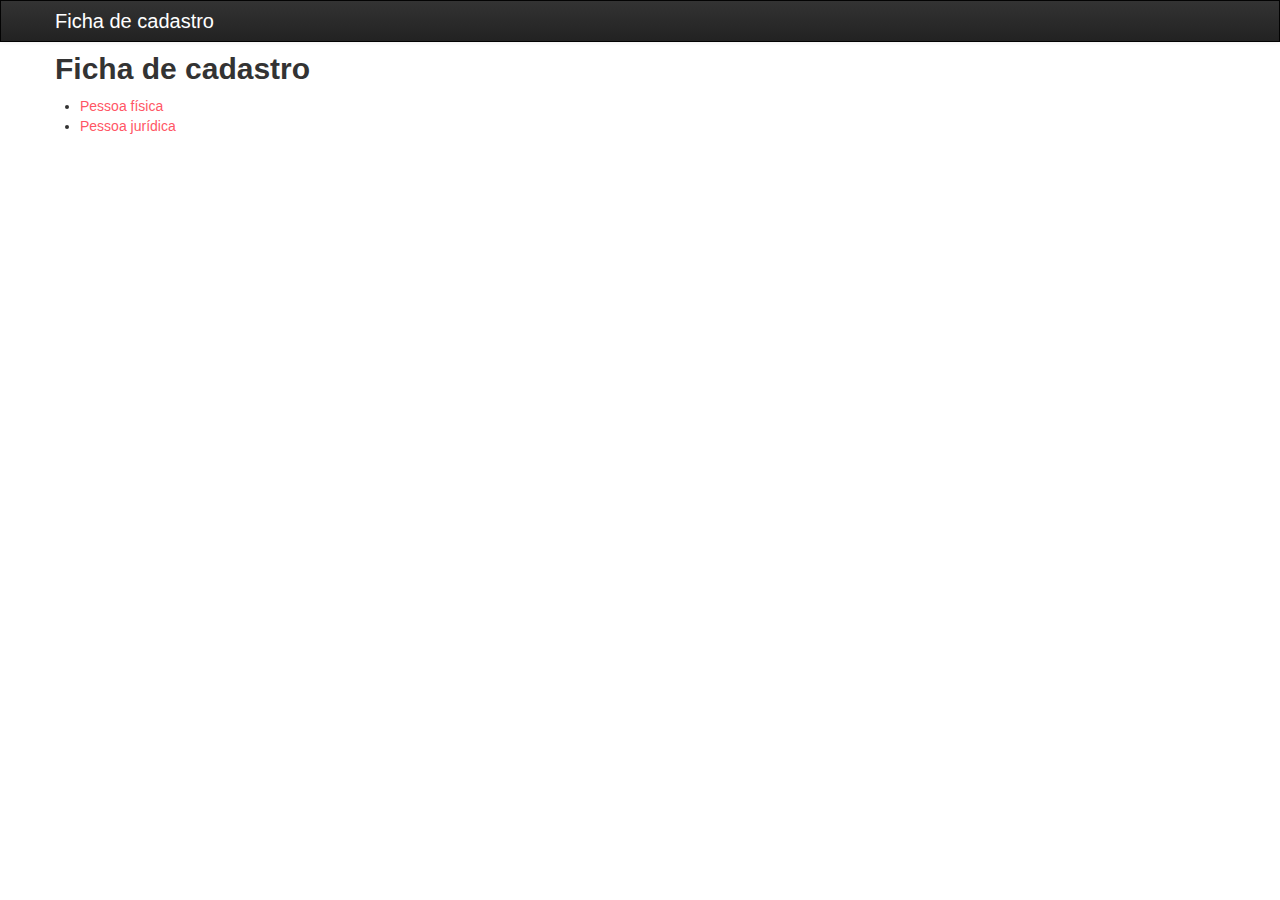
==== index.html @ af0a8e60 "Initial commit." ====
<!DOCTYPE html>
<!-- paulirish.com/2008/conditional-stylesheets-vs-css-hacks-answer-neither/ -->
<!-- Consider specifying the language of your content by adding the `lang` attribute to <html> -->
<!--[if lt IE 7]> <html class="no-js lt-ie9 lt-ie8 lt-ie7"> <![endif]-->
<!--[if IE 7]>    <html class="no-js lt-ie9 lt-ie8"> <![endif]-->
<!--[if IE 8]>    <html class="no-js lt-ie9"> <![endif]-->
<!--[if gt IE 8]><!-->
<html class="no-js"> <!--<![endif]-->
  <head>
    <meta charset="utf-8">
    <meta http-equiv="X-UA-Compatible" content="IE=edge,chrome=1">

    <title>Ficha de cadastro/abertura de conta - Pessoa Jurídica</title>
    <meta name="description" content="">
    <meta name="viewport" content="width=device-width">
    <link rel="stylesheet" type="text/css" href="stylesheets/vendors.css">
    <link rel="stylesheet" type="text/css" href="stylesheets/guideline.css">
  </head>
  <body>
    <div class="application-navbar navbar">
      <div class="navbar-inner">
        <div class="container">

          <a class="btn btn-navbar" data-toggle="collapse" data-target=".nav-collapse">
            <span class="icon-bar"></span>
            <span class="icon-bar"></span>
            <span class="icon-bar"></span>
          </a>

          <a class="brand" href="index.html">
            Ficha de cadastro
          </a>
        </div>
      </div>
    </div>
    
    <div id="application" class="container">
      <header class="jumbotron masthead">
        <div class="inner">
          <h1>Ficha de cadastro</h1>
          <ul>
            <li ><a href="fisica.html">Pessoa física</a></li>
            <li ><a href="juridica.html">Pessoa jurídica</a></li>
          </ul>
        </div>
      </header>
    </div>
      
    
    <script>document.write('<script src="http://' + (location.host || 'localhost').split(':')[0] + ':35729/livereload.js?snipver=1"></' + 'script>')</script>
  </body>
</html>
---- stylesheets/vendors.css ----
/** 
  * 
  * Sesc Guideline - v2.1.0
  * Build: 2013-03-26 10:53:12
  * ------------------------- 
  * Repository: https://github.com/dclick/sesc-guideline 
  * Issues: https://github.com/dclick/sesc-guideline/issues
  * Copyright (c) 2013 - DClick contato@dclick.com.br; 
  * 
 **/

/*!
 * jQuery UI CSS Framework 1.8.21
 *
 * Copyright 2012, AUTHORS.txt (http://jqueryui.com/about)
 * Dual licensed under the MIT or GPL Version 2 licenses.
 * http://jquery.org/license
 *
 * http://docs.jquery.com/UI/Theming/API
 */

/* Layout helpers
----------------------------------*/
.ui-helper-hidden { display: none; }
.ui-helper-hidden-accessible { position: absolute !important; clip: rect(1px 1px 1px 1px); clip: rect(1px,1px,1px,1px); }
.ui-helper-reset { margin: 0; padding: 0; border: 0; outline: 0; line-height: 1.3; text-decoration: none; font-size: 100%; list-style: none; }
.ui-helper-clearfix:before, .ui-helper-clearfix:after { content: ""; display: table; }
.ui-helper-clearfix:after { clear: both; }
.ui-helper-clearfix { zoom: 1; }
.ui-helper-zfix { width: 100%; height: 100%; top: 0; left: 0; position: absolute; opacity: 0; filter:Alpha(Opacity=0); }


/* Interaction Cues
----------------------------------*/
.ui-state-disabled { cursor: default !important; }


/* Icons
----------------------------------*/

/* states and images */
.ui-icon { display: block; text-indent: -99999px; overflow: hidden; background-repeat: no-repeat; }


/* Misc visuals
----------------------------------*/

/* Overlays */
.ui-widget-overlay { position: absolute; top: 0; left: 0; width: 100%; height: 100%; }


/*!
 * jQuery UI CSS Framework 1.8.21
 *
 * Copyright 2012, AUTHORS.txt (http://jqueryui.com/about)
 * Dual licensed under the MIT or GPL Version 2 licenses.
 * http://jquery.org/license
 *
 * http://docs.jquery.com/UI/Theming/API
 *
 * To view and modify this theme, visit http://jqueryui.com/themeroller/?ffDefault=Trebuchet%20MS,%20Tahoma,%20Verdana,%20Arial,%20sans-serif&fwDefault=bold&fsDefault=1.1em&cornerRadius=4px&bgColorHeader=f6a828&bgTextureHeader=12_gloss_wave.png&bgImgOpacityHeader=35&borderColorHeader=e78f08&fcHeader=ffffff&iconColorHeader=ffffff&bgColorContent=eeeeee&bgTextureContent=03_highlight_soft.png&bgImgOpacityContent=100&borderColorContent=dddddd&fcContent=333333&iconColorContent=222222&bgColorDefault=f6f6f6&bgTextureDefault=02_glass.png&bgImgOpacityDefault=100&borderColorDefault=cccccc&fcDefault=1c94c4&iconColorDefault=ef8c08&bgColorHover=fdf5ce&bgTextureHover=02_glass.png&bgImgOpacityHover=100&borderColorHover=fbcb09&fcHover=c77405&iconColorHover=ef8c08&bgColorActive=ffffff&bgTextureActive=02_glass.png&bgImgOpacityActive=65&borderColorActive=fbd850&fcActive=eb8f00&iconColorActive=ef8c08&bgColorHighlight=ffe45c&bgTextureHighlight=03_highlight_soft.png&bgImgOpacityHighlight=75&borderColorHighlight=fed22f&fcHighlight=363636&iconColorHighlight=228ef1&bgColorError=b81900&bgTextureError=08_diagonals_thick.png&bgImgOpacityError=18&borderColorError=cd0a0a&fcError=ffffff&iconColorError=ffd27a&bgColorOverlay=666666&bgTextureOverlay=08_diagonals_thick.png&bgImgOpacityOverlay=20&opacityOverlay=50&bgColorShadow=000000&bgTextureShadow=01_flat.png&bgImgOpacityShadow=10&opacityShadow=20&thicknessShadow=5px&offsetTopShadow=-5px&offsetLeftShadow=-5px&cornerRadiusShadow=5px
 */


/* Component containers
----------------------------------*/
.ui-widget { font-family: Trebuchet MS, Tahoma, Verdana, Arial, sans-serif; font-size: 1.1em; }
.ui-widget .ui-widget { font-size: 1em; }
.ui-widget input, .ui-widget select, .ui-widget textarea, .ui-widget button { font-family: Trebuchet MS, Tahoma, Verdana, Arial, sans-serif; font-size: 1em; }
.ui-widget-content { border: 1px solid #dddddd; background: #eeeeee url(images/ui-bg_highlight-soft_100_eeeeee_1x100.png) 50% top repeat-x; color: #333333; }
.ui-widget-content a { color: #333333; }
.ui-widget-header { border: 1px solid #e78f08; background: #f6a828 url(images/ui-bg_gloss-wave_35_f6a828_500x100.png) 50% 50% repeat-x; color: #ffffff; font-weight: bold; }
.ui-widget-header a { color: #ffffff; }

/* Interaction states
----------------------------------*/
.ui-state-default, .ui-widget-content .ui-state-default, .ui-widget-header .ui-state-default { border: 1px solid #cccccc; background: #f6f6f6 url(images/ui-bg_glass_100_f6f6f6_1x400.png) 50% 50% repeat-x; font-weight: bold; color: #1c94c4; }
.ui-state-default a, .ui-state-default a:link, .ui-state-default a:visited { color: #1c94c4; text-decoration: none; }
.ui-state-hover, .ui-widget-content .ui-state-hover, .ui-widget-header .ui-state-hover, .ui-state-focus, .ui-widget-content .ui-state-focus, .ui-widget-header .ui-state-focus { border: 1px solid #fbcb09; background: #fdf5ce url(images/ui-bg_glass_100_fdf5ce_1x400.png) 50% 50% repeat-x; font-weight: bold; color: #c77405; }
.ui-state-hover a, .ui-state-hover a:hover { color: #c77405; text-decoration: none; }
.ui-state-active, .ui-widget-content .ui-state-active, .ui-widget-header .ui-state-active { border: 1px solid #fbd850; background: #ffffff url(images/ui-bg_glass_65_ffffff_1x400.png) 50% 50% repeat-x; font-weight: bold; color: #eb8f00; }
.ui-state-active a, .ui-state-active a:link, .ui-state-active a:visited { color: #eb8f00; text-decoration: none; }
.ui-widget :active { outline: none; }

/* Interaction Cues
----------------------------------*/
.ui-state-highlight, .ui-widget-content .ui-state-highlight, .ui-widget-header .ui-state-highlight  {border: 1px solid #fed22f; background: #ffe45c url(images/ui-bg_highlight-soft_75_ffe45c_1x100.png) 50% top repeat-x; color: #363636; }
.ui-state-highlight a, .ui-widget-content .ui-state-highlight a,.ui-widget-header .ui-state-highlight a { color: #363636; }
.ui-state-error, .ui-widget-content .ui-state-error, .ui-widget-header .ui-state-error {border: 1px solid #cd0a0a; background: #b81900 url(images/ui-bg_diagonals-thick_18_b81900_40x40.png) 50% 50% repeat; color: #ffffff; }
.ui-state-error a, .ui-widget-content .ui-state-error a, .ui-widget-header .ui-state-error a { color: #ffffff; }
.ui-state-error-text, .ui-widget-content .ui-state-error-text, .ui-widget-header .ui-state-error-text { color: #ffffff; }
.ui-priority-primary, .ui-widget-content .ui-priority-primary, .ui-widget-header .ui-priority-primary { font-weight: bold; }
.ui-priority-secondary, .ui-widget-content .ui-priority-secondary,  .ui-widget-header .ui-priority-secondary { opacity: .7; filter:Alpha(Opacity=70); font-weight: normal; }
.ui-state-disabled, .ui-widget-content .ui-state-disabled, .ui-widget-header .ui-state-disabled { opacity: .35; filter:Alpha(Opacity=35); background-image: none; }

/* Icons
----------------------------------*/

/* states and images */
.ui-icon { width: 16px; height: 16px; background-image: url(images/ui-icons_222222_256x240.png); }
.ui-widget-content .ui-icon {background-image: url(images/ui-icons_222222_256x240.png); }
.ui-widget-header .ui-icon {background-image: url(images/ui-icons_ffffff_256x240.png); }
.ui-state-default .ui-icon { background-image: url(images/ui-icons_ef8c08_256x240.png); }
.ui-state-hover .ui-icon, .ui-state-focus .ui-icon {background-image: url(images/ui-icons_ef8c08_256x240.png); }
.ui-state-active .ui-icon {background-image: url(images/ui-icons_ef8c08_256x240.png); }
.ui-state-highlight .ui-icon {background-image: url(images/ui-icons_228ef1_256x240.png); }
.ui-state-error .ui-icon, .ui-state-error-text .ui-icon {background-image: url(images/ui-icons_ffd27a_256x240.png); }

/* positioning */
.ui-icon-carat-1-n { background-position: 0 0; }
.ui-icon-carat-1-ne { background-position: -16px 0; }
.ui-icon-carat-1-e { background-position: -32px 0; }
.ui-icon-carat-1-se { background-position: -48px 0; }
.ui-icon-carat-1-s { background-position: -64px 0; }
.ui-icon-carat-1-sw { background-position: -80px 0; }
.ui-icon-carat-1-w { background-position: -96px 0; }
.ui-icon-carat-1-nw { background-position: -112px 0; }
.ui-icon-carat-2-n-s { background-position: -128px 0; }
.ui-icon-carat-2-e-w { background-position: -144px 0; }
.ui-icon-triangle-1-n { background-position: 0 -16px; }
.ui-icon-triangle-1-ne { background-position: -16px -16px; }
.ui-icon-triangle-1-e { background-position: -32px -16px; }
.ui-icon-triangle-1-se { background-position: -48px -16px; }
.ui-icon-triangle-1-s { background-position: -64px -16px; }
.ui-icon-triangle-1-sw { background-position: -80px -16px; }
.ui-icon-triangle-1-w { background-position: -96px -16px; }
.ui-icon-triangle-1-nw { background-position: -112px -16px; }
.ui-icon-triangle-2-n-s { background-position: -128px -16px; }
.ui-icon-triangle-2-e-w { background-position: -144px -16px; }
.ui-icon-arrow-1-n { background-position: 0 -32px; }
.ui-icon-arrow-1-ne { background-position: -16px -32px; }
.ui-icon-arrow-1-e { background-position: -32px -32px; }
.ui-icon-arrow-1-se { background-position: -48px -32px; }
.ui-icon-arrow-1-s { background-position: -64px -32px; }
.ui-icon-arrow-1-sw { background-position: -80px -32px; }
.ui-icon-arrow-1-w { background-position: -96px -32px; }
.ui-icon-arrow-1-nw { background-position: -112px -32px; }
.ui-icon-arrow-2-n-s { background-position: -128px -32px; }
.ui-icon-arrow-2-ne-sw { background-position: -144px -32px; }
.ui-icon-arrow-2-e-w { background-position: -160px -32px; }
.ui-icon-arrow-2-se-nw { background-position: -176px -32px; }
.ui-icon-arrowstop-1-n { background-position: -192px -32px; }
.ui-icon-arrowstop-1-e { background-position: -208px -32px; }
.ui-icon-arrowstop-1-s { background-position: -224px -32px; }
.ui-icon-arrowstop-1-w { background-position: -240px -32px; }
.ui-icon-arrowthick-1-n { background-position: 0 -48px; }
.ui-icon-arrowthick-1-ne { background-position: -16px -48px; }
.ui-icon-arrowthick-1-e { background-position: -32px -48px; }
.ui-icon-arrowthick-1-se { background-position: -48px -48px; }
.ui-icon-arrowthick-1-s { background-position: -64px -48px; }
.ui-icon-arrowthick-1-sw { background-position: -80px -48px; }
.ui-icon-arrowthick-1-w { background-position: -96px -48px; }
.ui-icon-arrowthick-1-nw { background-position: -112px -48px; }
.ui-icon-arrowthick-2-n-s { background-position: -128px -48px; }
.ui-icon-arrowthick-2-ne-sw { background-position: -144px -48px; }
.ui-icon-arrowthick-2-e-w { background-position: -160px -48px; }
.ui-icon-arrowthick-2-se-nw { background-position: -176px -48px; }
.ui-icon-arrowthickstop-1-n { background-position: -192px -48px; }
.ui-icon-arrowthickstop-1-e { background-position: -208px -48px; }
.ui-icon-arrowthickstop-1-s { background-position: -224px -48px; }
.ui-icon-arrowthickstop-1-w { background-position: -240px -48px; }
.ui-icon-arrowreturnthick-1-w { background-position: 0 -64px; }
.ui-icon-arrowreturnthick-1-n { background-position: -16px -64px; }
.ui-icon-arrowreturnthick-1-e { background-position: -32px -64px; }
.ui-icon-arrowreturnthick-1-s { background-position: -48px -64px; }
.ui-icon-arrowreturn-1-w { background-position: -64px -64px; }
.ui-icon-arrowreturn-1-n { background-position: -80px -64px; }
.ui-icon-arrowreturn-1-e { background-position: -96px -64px; }
.ui-icon-arrowreturn-1-s { background-position: -112px -64px; }
.ui-icon-arrowrefresh-1-w { background-position: -128px -64px; }
.ui-icon-arrowrefresh-1-n { background-position: -144px -64px; }
.ui-icon-arrowrefresh-1-e { background-position: -160px -64px; }
.ui-icon-arrowrefresh-1-s { background-position: -176px -64px; }
.ui-icon-arrow-4 { background-position: 0 -80px; }
.ui-icon-arrow-4-diag { background-position: -16px -80px; }
.ui-icon-extlink { background-position: -32px -80px; }
.ui-icon-newwin { background-position: -48px -80px; }
.ui-icon-refresh { background-position: -64px -80px; }
.ui-icon-shuffle { background-position: -80px -80px; }
.ui-icon-transfer-e-w { background-position: -96px -80px; }
.ui-icon-transferthick-e-w { background-position: -112px -80px; }
.ui-icon-folder-collapsed { background-position: 0 -96px; }
.ui-icon-folder-open { background-position: -16px -96px; }
.ui-icon-document { background-position: -32px -96px; }
.ui-icon-document-b { background-position: -48px -96px; }
.ui-icon-note { background-position: -64px -96px; }
.ui-icon-mail-closed { background-position: -80px -96px; }
.ui-icon-mail-open { background-position: -96px -96px; }
.ui-icon-suitcase { background-position: -112px -96px; }
.ui-icon-comment { background-position: -128px -96px; }
.ui-icon-person { background-position: -144px -96px; }
.ui-icon-print { background-position: -160px -96px; }
.ui-icon-trash { background-position: -176px -96px; }
.ui-icon-locked { background-position: -192px -96px; }
.ui-icon-unlocked { background-position: -208px -96px; }
.ui-icon-bookmark { background-position: -224px -96px; }
.ui-icon-tag { background-position: -240px -96px; }
.ui-icon-home { background-position: 0 -112px; }
.ui-icon-flag { background-position: -16px -112px; }
.ui-icon-calendar { background-position: -32px -112px; }
.ui-icon-cart { background-position: -48px -112px; }
.ui-icon-pencil { background-position: -64px -112px; }
.ui-icon-clock { background-position: -80px -112px; }
.ui-icon-disk { background-position: -96px -112px; }
.ui-icon-calculator { background-position: -112px -112px; }
.ui-icon-zoomin { background-position: -128px -112px; }
.ui-icon-zoomout { background-position: -144px -112px; }
.ui-icon-search { background-position: -160px -112px; }
.ui-icon-wrench { background-position: -176px -112px; }
.ui-icon-gear { background-position: -192px -112px; }
.ui-icon-heart { background-position: -208px -112px; }
.ui-icon-star { background-position: -224px -112px; }
.ui-icon-link { background-position: -240px -112px; }
.ui-icon-cancel { background-position: 0 -128px; }
.ui-icon-plus { background-position: -16px -128px; }
.ui-icon-plusthick { background-position: -32px -128px; }
.ui-icon-minus { background-position: -48px -128px; }
.ui-icon-minusthick { background-position: -64px -128px; }
.ui-icon-close { background-position: -80px -128px; }
.ui-icon-closethick { background-position: -96px -128px; }
.ui-icon-key { background-position: -112px -128px; }
.ui-icon-lightbulb { background-position: -128px -128px; }
.ui-icon-scissors { background-position: -144px -128px; }
.ui-icon-clipboard { background-position: -160px -128px; }
.ui-icon-copy { background-position: -176px -128px; }
.ui-icon-contact { background-position: -192px -128px; }
.ui-icon-image { background-position: -208px -128px; }
.ui-icon-video { background-position: -224px -128px; }
.ui-icon-script { background-position: -240px -128px; }
.ui-icon-alert { background-position: 0 -144px; }
.ui-icon-info { background-position: -16px -144px; }
.ui-icon-notice { background-position: -32px -144px; }
.ui-icon-help { background-position: -48px -144px; }
.ui-icon-check { background-position: -64px -144px; }
.ui-icon-bullet { background-position: -80px -144px; }
.ui-icon-radio-off { background-position: -96px -144px; }
.ui-icon-radio-on { background-position: -112px -144px; }
.ui-icon-pin-w { background-position: -128px -144px; }
.ui-icon-pin-s { background-position: -144px -144px; }
.ui-icon-play { background-position: 0 -160px; }
.ui-icon-pause { background-position: -16px -160px; }
.ui-icon-seek-next { background-position: -32px -160px; }
.ui-icon-seek-prev { background-position: -48px -160px; }
.ui-icon-seek-end { background-position: -64px -160px; }
.ui-icon-seek-start { background-position: -80px -160px; }
/* ui-icon-seek-first is deprecated, use ui-icon-seek-start instead */
.ui-icon-seek-first { background-position: -80px -160px; }
.ui-icon-stop { background-position: -96px -160px; }
.ui-icon-eject { background-position: -112px -160px; }
.ui-icon-volume-off { background-position: -128px -160px; }
.ui-icon-volume-on { background-position: -144px -160px; }
.ui-icon-power { background-position: 0 -176px; }
.ui-icon-signal-diag { background-position: -16px -176px; }
.ui-icon-signal { background-position: -32px -176px; }
.ui-icon-battery-0 { background-position: -48px -176px; }
.ui-icon-battery-1 { background-position: -64px -176px; }
.ui-icon-battery-2 { background-position: -80px -176px; }
.ui-icon-battery-3 { background-position: -96px -176px; }
.ui-icon-circle-plus { background-position: 0 -192px; }
.ui-icon-circle-minus { background-position: -16px -192px; }
.ui-icon-circle-close { background-position: -32px -192px; }
.ui-icon-circle-triangle-e { background-position: -48px -192px; }
.ui-icon-circle-triangle-s { background-position: -64px -192px; }
.ui-icon-circle-triangle-w { background-position: -80px -192px; }
.ui-icon-circle-triangle-n { background-position: -96px -192px; }
.ui-icon-circle-arrow-e { background-position: -112px -192px; }
.ui-icon-circle-arrow-s { background-position: -128px -192px; }
.ui-icon-circle-arrow-w { background-position: -144px -192px; }
.ui-icon-circle-arrow-n { background-position: -160px -192px; }
.ui-icon-circle-zoomin { background-position: -176px -192px; }
.ui-icon-circle-zoomout { background-position: -192px -192px; }
.ui-icon-circle-check { background-position: -208px -192px; }
.ui-icon-circlesmall-plus { background-position: 0 -208px; }
.ui-icon-circlesmall-minus { background-position: -16px -208px; }
.ui-icon-circlesmall-close { background-position: -32px -208px; }
.ui-icon-squaresmall-plus { background-position: -48px -208px; }
.ui-icon-squaresmall-minus { background-position: -64px -208px; }
.ui-icon-squaresmall-close { background-position: -80px -208px; }
.ui-icon-grip-dotted-vertical { background-position: 0 -224px; }
.ui-icon-grip-dotted-horizontal { background-position: -16px -224px; }
.ui-icon-grip-solid-vertical { background-position: -32px -224px; }
.ui-icon-grip-solid-horizontal { background-position: -48px -224px; }
.ui-icon-gripsmall-diagonal-se { background-position: -64px -224px; }
.ui-icon-grip-diagonal-se { background-position: -80px -224px; }


/* Misc visuals
----------------------------------*/

/* Corner radius */
.ui-corner-all, .ui-corner-top, .ui-corner-left, .ui-corner-tl { -moz-border-radius-topleft: 4px; -webkit-border-top-left-radius: 4px; -khtml-border-top-left-radius: 4px; border-top-left-radius: 4px; }
.ui-corner-all, .ui-corner-top, .ui-corner-right, .ui-corner-tr { -moz-border-radius-topright: 4px; -webkit-border-top-right-radius: 4px; -khtml-border-top-right-radius: 4px; border-top-right-radius: 4px; }
.ui-corner-all, .ui-corner-bottom, .ui-corner-left, .ui-corner-bl { -moz-border-radius-bottomleft: 4px; -webkit-border-bottom-left-radius: 4px; -khtml-border-bottom-left-radius: 4px; border-bottom-left-radius: 4px; }
.ui-corner-all, .ui-corner-bottom, .ui-corner-right, .ui-corner-br { -moz-border-radius-bottomright: 4px; -webkit-border-bottom-right-radius: 4px; -khtml-border-bottom-right-radius: 4px; border-bottom-right-radius: 4px; }

/* Overlays */
.ui-widget-overlay { background: #666666 url(images/ui-bg_diagonals-thick_20_666666_40x40.png) 50% 50% repeat; opacity: .50;filter:Alpha(Opacity=50); }
.ui-widget-shadow { margin: -5px 0 0 -5px; padding: 5px; background: #000000 url(images/ui-bg_flat_10_000000_40x100.png) 50% 50% repeat-x; opacity: .20;filter:Alpha(Opacity=20); -moz-border-radius: 5px; -khtml-border-radius: 5px; -webkit-border-radius: 5px; border-radius: 5px; }/*!
 * jQuery UI Resizable 1.8.21
 *
 * Copyright 2012, AUTHORS.txt (http://jqueryui.com/about)
 * Dual licensed under the MIT or GPL Version 2 licenses.
 * http://jquery.org/license
 *
 * http://docs.jquery.com/UI/Resizable#theming
 */
.ui-resizable { position: relative;}
.ui-resizable-handle { position: absolute;font-size: 0.1px; display: block; }
.ui-resizable-disabled .ui-resizable-handle, .ui-resizable-autohide .ui-resizable-handle { display: none; }
.ui-resizable-n { cursor: n-resize; height: 7px; width: 100%; top: -5px; left: 0; }
.ui-resizable-s { cursor: s-resize; height: 7px; width: 100%; bottom: -5px; left: 0; }
.ui-resizable-e { cursor: e-resize; width: 7px; right: -5px; top: 0; height: 100%; }
.ui-resizable-w { cursor: w-resize; width: 7px; left: -5px; top: 0; height: 100%; }
.ui-resizable-se { cursor: se-resize; width: 12px; height: 12px; right: 1px; bottom: 1px; }
.ui-resizable-sw { cursor: sw-resize; width: 9px; height: 9px; left: -5px; bottom: -5px; }
.ui-resizable-nw { cursor: nw-resize; width: 9px; height: 9px; left: -5px; top: -5px; }
.ui-resizable-ne { cursor: ne-resize; width: 9px; height: 9px; right: -5px; top: -5px;}/*!
 * jQuery UI Selectable 1.8.21
 *
 * Copyright 2012, AUTHORS.txt (http://jqueryui.com/about)
 * Dual licensed under the MIT or GPL Version 2 licenses.
 * http://jquery.org/license
 *
 * http://docs.jquery.com/UI/Selectable#theming
 */
.ui-selectable-helper { position: absolute; z-index: 100; border:1px dotted black; }
/*!
 * jQuery UI Accordion 1.8.21
 *
 * Copyright 2012, AUTHORS.txt (http://jqueryui.com/about)
 * Dual licensed under the MIT or GPL Version 2 licenses.
 * http://jquery.org/license
 *
 * http://docs.jquery.com/UI/Accordion#theming
 */
/* IE/Win - Fix animation bug - #4615 */
.ui-accordion { width: 100%; }
.ui-accordion .ui-accordion-header { cursor: pointer; position: relative; margin-top: 1px; zoom: 1; }
.ui-accordion .ui-accordion-li-fix { display: inline; }
.ui-accordion .ui-accordion-header-active { border-bottom: 0 !important; }
.ui-accordion .ui-accordion-header a { display: block; font-size: 1em; padding: .5em .5em .5em .7em; }
.ui-accordion-icons .ui-accordion-header a { padding-left: 2.2em; }
.ui-accordion .ui-accordion-header .ui-icon { position: absolute; left: .5em; top: 50%; margin-top: -8px; }
.ui-accordion .ui-accordion-content { padding: 1em 2.2em; border-top: 0; margin-top: -2px; position: relative; top: 1px; margin-bottom: 2px; overflow: auto; display: none; zoom: 1; }
.ui-accordion .ui-accordion-content-active { display: block; }
/*!
 * jQuery UI Autocomplete 1.8.21
 *
 * Copyright 2012, AUTHORS.txt (http://jqueryui.com/about)
 * Dual licensed under the MIT or GPL Version 2 licenses.
 * http://jquery.org/license
 *
 * http://docs.jquery.com/UI/Autocomplete#theming
 */
.ui-autocomplete { position: absolute; cursor: default; }	

/* workarounds */
* html .ui-autocomplete { width:1px; } /* without this, the menu expands to 100% in IE6 */

/*
 * jQuery UI Menu 1.8.21
 *
 * Copyright 2010, AUTHORS.txt (http://jqueryui.com/about)
 * Dual licensed under the MIT or GPL Version 2 licenses.
 * http://jquery.org/license
 *
 * http://docs.jquery.com/UI/Menu#theming
 */
.ui-menu {
	list-style:none;
	padding: 2px;
	margin: 0;
	display:block;
	float: left;
}
.ui-menu .ui-menu {
	margin-top: -3px;
}
.ui-menu .ui-menu-item {
	margin:0;
	padding: 0;
	zoom: 1;
	float: left;
	clear: left;
	width: 100%;
}
.ui-menu .ui-menu-item a {
	text-decoration:none;
	display:block;
	padding:.2em .4em;
	line-height:1.5;
	zoom:1;
}
.ui-menu .ui-menu-item a.ui-state-hover,
.ui-menu .ui-menu-item a.ui-state-active {
	font-weight: normal;
	margin: -1px;
}
/*!
 * jQuery UI Button 1.8.21
 *
 * Copyright 2012, AUTHORS.txt (http://jqueryui.com/about)
 * Dual licensed under the MIT or GPL Version 2 licenses.
 * http://jquery.org/license
 *
 * http://docs.jquery.com/UI/Button#theming
 */
.ui-button { display: inline-block; position: relative; padding: 0; margin-right: .1em; text-decoration: none !important; cursor: pointer; text-align: center; zoom: 1; overflow: visible; } /* the overflow property removes extra width in IE */
.ui-button-icon-only { width: 2.2em; } /* to make room for the icon, a width needs to be set here */
button.ui-button-icon-only { width: 2.4em; } /* button elements seem to need a little more width */
.ui-button-icons-only { width: 3.4em; } 
button.ui-button-icons-only { width: 3.7em; } 

/*button text element */
.ui-button .ui-button-text { display: block; line-height: 1.4;  }
.ui-button-text-only .ui-button-text { padding: .4em 1em; }
.ui-button-icon-only .ui-button-text, .ui-button-icons-only .ui-button-text { padding: .4em; text-indent: -9999999px; }
.ui-button-text-icon-primary .ui-button-text, .ui-button-text-icons .ui-button-text { padding: .4em 1em .4em 2.1em; }
.ui-button-text-icon-secondary .ui-button-text, .ui-button-text-icons .ui-button-text { padding: .4em 2.1em .4em 1em; }
.ui-button-text-icons .ui-button-text { padding-left: 2.1em; padding-right: 2.1em; }
/* no icon support for input elements, provide padding by default */
input.ui-button { padding: .4em 1em; }

/*button icon element(s) */
.ui-button-icon-only .ui-icon, .ui-button-text-icon-primary .ui-icon, .ui-button-text-icon-secondary .ui-icon, .ui-button-text-icons .ui-icon, .ui-button-icons-only .ui-icon { position: absolute; top: 50%; margin-top: -8px; }
.ui-button-icon-only .ui-icon { left: 50%; margin-left: -8px; }
.ui-button-text-icon-primary .ui-button-icon-primary, .ui-button-text-icons .ui-button-icon-primary, .ui-button-icons-only .ui-button-icon-primary { left: .5em; }
.ui-button-text-icon-secondary .ui-button-icon-secondary, .ui-button-text-icons .ui-button-icon-secondary, .ui-button-icons-only .ui-button-icon-secondary { right: .5em; }
.ui-button-text-icons .ui-button-icon-secondary, .ui-button-icons-only .ui-button-icon-secondary { right: .5em; }

/*button sets*/
.ui-buttonset { margin-right: 7px; }
.ui-buttonset .ui-button { margin-left: 0; margin-right: -.3em; }

/* workarounds */
button.ui-button::-moz-focus-inner { border: 0; padding: 0; } /* reset extra padding in Firefox */
/*!
 * jQuery UI Dialog 1.8.21
 *
 * Copyright 2012, AUTHORS.txt (http://jqueryui.com/about)
 * Dual licensed under the MIT or GPL Version 2 licenses.
 * http://jquery.org/license
 *
 * http://docs.jquery.com/UI/Dialog#theming
 */
.ui-dialog { position: absolute; padding: .2em; width: 300px; overflow: hidden; }
.ui-dialog .ui-dialog-titlebar { padding: .4em 1em; position: relative;  }
.ui-dialog .ui-dialog-title { float: left; margin: .1em 16px .1em 0; } 
.ui-dialog .ui-dialog-titlebar-close { position: absolute; right: .3em; top: 50%; width: 19px; margin: -10px 0 0 0; padding: 1px; height: 18px; }
.ui-dialog .ui-dialog-titlebar-close span { display: block; margin: 1px; }
.ui-dialog .ui-dialog-titlebar-close:hover, .ui-dialog .ui-dialog-titlebar-close:focus { padding: 0; }
.ui-dialog .ui-dialog-content { position: relative; border: 0; padding: .5em 1em; background: none; overflow: auto; zoom: 1; }
.ui-dialog .ui-dialog-buttonpane { text-align: left; border-width: 1px 0 0 0; background-image: none; margin: .5em 0 0 0; padding: .3em 1em .5em .4em; }
.ui-dialog .ui-dialog-buttonpane .ui-dialog-buttonset { float: right; }
.ui-dialog .ui-dialog-buttonpane button { margin: .5em .4em .5em 0; cursor: pointer; }
.ui-dialog .ui-resizable-se { width: 14px; height: 14px; right: 3px; bottom: 3px; }
.ui-draggable .ui-dialog-titlebar { cursor: move; }
/*!
 * jQuery UI Slider 1.8.21
 *
 * Copyright 2012, AUTHORS.txt (http://jqueryui.com/about)
 * Dual licensed under the MIT or GPL Version 2 licenses.
 * http://jquery.org/license
 *
 * http://docs.jquery.com/UI/Slider#theming
 */
.ui-slider { position: relative; text-align: left; }
.ui-slider .ui-slider-handle { position: absolute; z-index: 2; width: 1.2em; height: 1.2em; cursor: default; }
.ui-slider .ui-slider-range { position: absolute; z-index: 1; font-size: .7em; display: block; border: 0; background-position: 0 0; }

.ui-slider-horizontal { height: .8em; }
.ui-slider-horizontal .ui-slider-handle { top: -.3em; margin-left: -.6em; }
.ui-slider-horizontal .ui-slider-range { top: 0; height: 100%; }
.ui-slider-horizontal .ui-slider-range-min { left: 0; }
.ui-slider-horizontal .ui-slider-range-max { right: 0; }

.ui-slider-vertical { width: .8em; height: 100px; }
.ui-slider-vertical .ui-slider-handle { left: -.3em; margin-left: 0; margin-bottom: -.6em; }
.ui-slider-vertical .ui-slider-range { left: 0; width: 100%; }
.ui-slider-vertical .ui-slider-range-min { bottom: 0; }
.ui-slider-vertical .ui-slider-range-max { top: 0; }/*!
 * jQuery UI Tabs 1.8.21
 *
 * Copyright 2012, AUTHORS.txt (http://jqueryui.com/about)
 * Dual licensed under the MIT or GPL Version 2 licenses.
 * http://jquery.org/license
 *
 * http://docs.jquery.com/UI/Tabs#theming
 */
.ui-tabs { position: relative; padding: .2em; zoom: 1; } /* position: relative prevents IE scroll bug (element with position: relative inside container with overflow: auto appear as "fixed") */
.ui-tabs .ui-tabs-nav { margin: 0; padding: .2em .2em 0; }
.ui-tabs .ui-tabs-nav li { list-style: none; float: left; position: relative; top: 1px; margin: 0 .2em 1px 0; border-bottom: 0 !important; padding: 0; white-space: nowrap; }
.ui-tabs .ui-tabs-nav li a { float: left; padding: .5em 1em; text-decoration: none; }
.ui-tabs .ui-tabs-nav li.ui-tabs-selected { margin-bottom: 0; padding-bottom: 1px; }
.ui-tabs .ui-tabs-nav li.ui-tabs-selected a, .ui-tabs .ui-tabs-nav li.ui-state-disabled a, .ui-tabs .ui-tabs-nav li.ui-state-processing a { cursor: text; }
.ui-tabs .ui-tabs-nav li a, .ui-tabs.ui-tabs-collapsible .ui-tabs-nav li.ui-tabs-selected a { cursor: pointer; } /* first selector in group seems obsolete, but required to overcome bug in Opera applying cursor: text overall if defined elsewhere... */
.ui-tabs .ui-tabs-panel { display: block; border-width: 0; padding: 1em 1.4em; background: none; }
.ui-tabs .ui-tabs-hide { display: none !important; }
/*!
 * jQuery UI Datepicker 1.8.21
 *
 * Copyright 2012, AUTHORS.txt (http://jqueryui.com/about)
 * Dual licensed under the MIT or GPL Version 2 licenses.
 * http://jquery.org/license
 *
 * http://docs.jquery.com/UI/Datepicker#theming
 */
.ui-datepicker { width: 17em; padding: .2em .2em 0; display: none; }
.ui-datepicker .ui-datepicker-header { position:relative; padding:.2em 0; }
.ui-datepicker .ui-datepicker-prev, .ui-datepicker .ui-datepicker-next { position:absolute; top: 2px; width: 1.8em; height: 1.8em; }
.ui-datepicker .ui-datepicker-prev-hover, .ui-datepicker .ui-datepicker-next-hover { top: 1px; }
.ui-datepicker .ui-datepicker-prev { left:2px; }
.ui-datepicker .ui-datepicker-next { right:2px; }
.ui-datepicker .ui-datepicker-prev-hover { left:1px; }
.ui-datepicker .ui-datepicker-next-hover { right:1px; }
.ui-datepicker .ui-datepicker-prev span, .ui-datepicker .ui-datepicker-next span { display: block; position: absolute; left: 50%; margin-left: -8px; top: 50%; margin-top: -8px;  }
.ui-datepicker .ui-datepicker-title { margin: 0 2.3em; line-height: 1.8em; text-align: center; }
.ui-datepicker .ui-datepicker-title select { font-size:1em; margin:1px 0; }
.ui-datepicker select.ui-datepicker-month-year {width: 100%;}
.ui-datepicker select.ui-datepicker-month, 
.ui-datepicker select.ui-datepicker-year { width: 49%;}
.ui-datepicker table {width: 100%; font-size: .9em; border-collapse: collapse; margin:0 0 .4em; }
.ui-datepicker th { padding: .7em .3em; text-align: center; font-weight: bold; border: 0;  }
.ui-datepicker td { border: 0; padding: 1px; }
.ui-datepicker td span, .ui-datepicker td a { display: block; padding: .2em; text-align: right; text-decoration: none; }
.ui-datepicker .ui-datepicker-buttonpane { background-image: none; margin: .7em 0 0 0; padding:0 .2em; border-left: 0; border-right: 0; border-bottom: 0; }
.ui-datepicker .ui-datepicker-buttonpane button { float: right; margin: .5em .2em .4em; cursor: pointer; padding: .2em .6em .3em .6em; width:auto; overflow:visible; }
.ui-datepicker .ui-datepicker-buttonpane button.ui-datepicker-current { float:left; }

/* with multiple calendars */
.ui-datepicker.ui-datepicker-multi { width:auto; }
.ui-datepicker-multi .ui-datepicker-group { float:left; }
.ui-datepicker-multi .ui-datepicker-group table { width:95%; margin:0 auto .4em; }
.ui-datepicker-multi-2 .ui-datepicker-group { width:50%; }
.ui-datepicker-multi-3 .ui-datepicker-group { width:33.3%; }
.ui-datepicker-multi-4 .ui-datepicker-group { width:25%; }
.ui-datepicker-multi .ui-datepicker-group-last .ui-datepicker-header { border-left-width:0; }
.ui-datepicker-multi .ui-datepicker-group-middle .ui-datepicker-header { border-left-width:0; }
.ui-datepicker-multi .ui-datepicker-buttonpane { clear:left; }
.ui-datepicker-row-break { clear:both; width:100%; font-size:0em; }

/* RTL support */
.ui-datepicker-rtl { direction: rtl; }
.ui-datepicker-rtl .ui-datepicker-prev { right: 2px; left: auto; }
.ui-datepicker-rtl .ui-datepicker-next { left: 2px; right: auto; }
.ui-datepicker-rtl .ui-datepicker-prev:hover { right: 1px; left: auto; }
.ui-datepicker-rtl .ui-datepicker-next:hover { left: 1px; right: auto; }
.ui-datepicker-rtl .ui-datepicker-buttonpane { clear:right; }
.ui-datepicker-rtl .ui-datepicker-buttonpane button { float: left; }
.ui-datepicker-rtl .ui-datepicker-buttonpane button.ui-datepicker-current { float:right; }
.ui-datepicker-rtl .ui-datepicker-group { float:right; }
.ui-datepicker-rtl .ui-datepicker-group-last .ui-datepicker-header { border-right-width:0; border-left-width:1px; }
.ui-datepicker-rtl .ui-datepicker-group-middle .ui-datepicker-header { border-right-width:0; border-left-width:1px; }

/* IE6 IFRAME FIX (taken from datepicker 1.5.3 */
.ui-datepicker-cover {
    display: none; /*sorry for IE5*/
    display/**/: block; /*sorry for IE5*/
    position: absolute; /*must have*/
    z-index: -1; /*must have*/
    filter: mask(); /*must have*/
    top: -4px; /*must have*/
    left: -4px; /*must have*/
    width: 200px; /*must have*/
    height: 200px; /*must have*/
}/*!
 * jQuery UI Progressbar 1.8.21
 *
 * Copyright 2012, AUTHORS.txt (http://jqueryui.com/about)
 * Dual licensed under the MIT or GPL Version 2 licenses.
 * http://jquery.org/license
 *
 * http://docs.jquery.com/UI/Progressbar#theming
 */
.ui-progressbar { height:2em; text-align: left; overflow: hidden; }
.ui-progressbar .ui-progressbar-value {margin: -1px; height:100%; }
/*!
 * jQuery UI Bootstrap (0.22)
 * http://addyosmani.github.com/jquery-ui-bootstrap
 *
 * Copyright 2012, Addy Osmani
 * Dual licensed under the MIT or GPL Version 2 licenses.
 *
 * Portions copyright jQuery UI & Twitter Bootstrap
 */


/* Layout helpers
----------------------------------*/
.ui-helper-hidden { display: none; }
.ui-helper-hidden-accessible { position: absolute !important; clip: rect(1px 1px 1px 1px); clip: rect(1px,1px,1px,1px); }
.ui-helper-reset { margin: 0; padding: 0; border: 0; outline: 0; line-height: 1.3; text-decoration: none; font-size: 100%; list-style: none; }
.ui-helper-clearfix:after { content: "."; display: block; height: 0; clear: both; visibility: hidden; }
.ui-helper-clearfix { display: inline-block; }
/* required comment for clearfix to work in Opera \*/
* html .ui-helper-clearfix { height:1%; }
.ui-helper-clearfix { display:block; }
/* end clearfix */
.ui-helper-zfix { width: 100%; height: 100%; top: 0; left: 0; position: absolute; opacity: 0; filter:Alpha(Opacity=0); }


/* Interaction Cues
----------------------------------*/
.ui-state-disabled { cursor: default !important; }


/* Icons
----------------------------------*/

/* states and images */
.ui-icon { display: block; text-indent: -99999px; overflow: hidden; background-repeat: no-repeat; }


/* Misc visuals
----------------------------------*/

/* Overlays */
.ui-widget-overlay { position: absolute; top: 0; left: 0; width: 100%; height: 100%; }


/*
 * jQuery UI CSS Framework 1.8.16
 *
 * Copyright 2011, AUTHORS.txt (http://jqueryui.com/about)
 * Dual licensed under the MIT or GPL Version 2 licenses.
 * http://jquery.org/license
 *
 * http://docs.jquery.com/UI/Theming/API
 *
 * To view and modify this theme, visit http://jqueryui.com/themeroller/?ctl=themeroller
 */


/* Component containers
----------------------------------*/
.ui-widget {   font-family: "Helvetica Neue", Helvetica, Arial, sans-serif; font-size:13px; }
.ui-widget .ui-widget { font-size: 1em; }
.ui-widget input, .ui-widget select, .ui-widget textarea, .ui-widget button { font-family: "Helvetica Neue", Helvetica, Arial, sans-serif; font-size: 1em; }
.ui-widget-content { border: 1px solid #aaaaaa; background: #ffffff url(img/ui-bg_glass_75_ffffff_1x400.png) 50% 50% repeat-x; color: #404040; }
.ui-widget-content a { color: #404040; }
.ui-widget-header {
  font-weight:bold;
  border-color: #0064cd #0064cd #003f81;
  border-color: rgba(0, 0, 0, 0.1) rgba(0, 0, 0, 0.1) rgba(0, 0, 0, 0.25);
  border:1px solid #666;

 }
.ui-widget-header a { color: #222222; }

/* Interaction states
----------------------------------*/
.ui-state-default, .ui-widget-content .ui-state-default, .ui-widget-header .ui-state-default {

  background-color: #e6e6e6;
  background-repeat: no-repeat;
  background-image: -webkit-gradient(linear, 0 0, 0 100%, from(#ffffff), color-stop(25%, #ffffff), to(#e6e6e6));
  background-image: -webkit-linear-gradient(#ffffff, #ffffff 25%, #e6e6e6);
  background-image: -moz-linear-gradient(top, #ffffff, #ffffff 25%, #e6e6e6);
  background-image: -ms-linear-gradient(#ffffff, #ffffff 25%, #e6e6e6);
  background-image: -o-linear-gradient(#ffffff, #ffffff 25%, #e6e6e6);
  background-image: linear-gradient(#ffffff, #ffffff 25%, #e6e6e6);
  filter: progid:DXImageTransform.Microsoft.gradient(startColorstr='#ffffff', endColorstr='#e6e6e6', GradientType=0);

  text-shadow: 0 1px 1px rgba(255, 255, 255, 0.75);

  color: #333;
  font-size: 13px;
  line-height: normal;
  border: 1px solid #ccc;
  border-bottom-color: #bbb;
  -webkit-box-shadow: inset 0 1px 0 rgba(255, 255, 255, 0.2), 0 1px 2px rgba(0, 0, 0, 0.05);
  -moz-box-shadow: inset 0 1px 0 rgba(255, 255, 255, 0.2), 0 1px 2px rgba(0, 0, 0, 0.05);
  box-shadow: inset 0 1px 0 rgba(255, 255, 255, 0.2), 0 1px 2px rgba(0, 0, 0, 0.05);
  -webkit-transition: 0.1s linear background-image;
  -moz-transition: 0.1s linear background-image;
  -ms-transition: 0.1s linear background-image;
  -o-transition: 0.1s linear background-image;
  transition: 0.1s linear background-image;
   overflow: visible;

 }


.ui-state-default a, .ui-state-default a:link, .ui-state-default a:visited { color: #555555; text-decoration: none; }
.ui-state-hover, .ui-widget-content .ui-state-hover, .ui-widget-header .ui-state-hover, .ui-state-focus, .ui-widget-content .ui-state-focus, .ui-widget-header .ui-state-focus {
  background-position: 0 -15px;
  color: #333;
  text-decoration: none;


 }
.ui-state-hover a, .ui-state-hover a:hover { color: #212121; text-decoration: none; }
.ui-state-active, .ui-widget-content .ui-state-active, .ui-widget-header .ui-state-active { border: 1px solid #aaaaaa;  font-weight: normal; color: #212121; }
.ui-state-active a, .ui-state-active a:link, .ui-state-active a:visited { color: #212121; text-decoration: none; }
.ui-widget :active { outline: none; }

/* Interaction Cues
----------------------------------*/


.ui-state-highlight p, .ui-state-error p, .ui-state-default p{
	font-size: 13px;
	font-weight: normal;
	line-height: 18px;
	margin:7px 15px;
}
.ui-state-highlight, .ui-widget-content .ui-state-highlight, .ui-widget-header .ui-state-highlight  {


  position: relative;
  margin-bottom: 18px;
  color: #404040;
  background-color: #eedc94;
  background-repeat: repeat-x;
  background-image: -khtml-gradient(linear, left top, left bottom, from(#fceec1), to(#eedc94));
  background-image: -moz-linear-gradient(top, #fceec1, #eedc94);
  background-image: -ms-linear-gradient(top, #fceec1, #eedc94);
  background-image: -webkit-gradient(linear, left top, left bottom, color-stop(0%, #fceec1), color-stop(100%, #eedc94));
  background-image: -webkit-linear-gradient(top, #fceec1, #eedc94);
  background-image: -o-linear-gradient(top, #fceec1, #eedc94);
  background-image: linear-gradient(top, #fceec1, #eedc94);
  filter: progid:DXImageTransform.Microsoft.gradient(startColorstr='#fceec1', endColorstr='#eedc94', GradientType=0);
  text-shadow: 0 -1px 0 rgba(0, 0, 0, 0.25);
  border-color: #eedc94 #eedc94 #e4c652;
  border-color: rgba(0, 0, 0, 0.1) rgba(0, 0, 0, 0.1) rgba(0, 0, 0, 0.25);
  text-shadow: 0 1px 0 rgba(255, 255, 255, 0.5);
  border-width: 1px;
  border-style: solid;
  -webkit-border-radius: 4px;
  -moz-border-radius: 4px;
  border-radius: 4px;
  -webkit-box-shadow: inset 0 1px 0 rgba(255, 255, 255, 0.25);
  -moz-box-shadow: inset 0 1px 0 rgba(255, 255, 255, 0.25);
  box-shadow: inset 0 1px 0 rgba(255, 255, 255, 0.25);


}
.ui-state-highlight a, .ui-widget-content .ui-state-highlight a,.ui-widget-header .ui-state-highlight a { color: #363636; }
.ui-state-error, .ui-widget-content .ui-state-error, .ui-widget-header .ui-state-error {


  position: relative;
  margin-bottom: 18px;
  color: #ffffff;
  border-width: 1px;
  border-style: solid;
  -webkit-border-radius: 4px;
  -moz-border-radius: 4px;
  border-radius: 4px;
  -webkit-box-shadow: inset 0 1px 0 rgba(255, 255, 255, 0.25);
  -moz-box-shadow: inset 0 1px 0 rgba(255, 255, 255, 0.25);
  box-shadow: inset 0 1px 0 rgba(255, 255, 255, 0.25);
 background-color: #c43c35;
  background-repeat: repeat-x;
  background-image: -khtml-gradient(linear, left top, left bottom, from(#ee5f5b), to(#c43c35));
  background-image: -moz-linear-gradient(top, #ee5f5b, #c43c35);
  background-image: -ms-linear-gradient(top, #ee5f5b, #c43c35);
  background-image: -webkit-gradient(linear, left top, left bottom, color-stop(0%, #ee5f5b), color-stop(100%, #c43c35));
  background-image: -webkit-linear-gradient(top, #ee5f5b, #c43c35);
  background-image: -o-linear-gradient(top, #ee5f5b, #c43c35);
  background-image: linear-gradient(top, #ee5f5b, #c43c35);
  filter: progid:DXImageTransform.Microsoft.gradient(startColorstr='#ee5f5b', endColorstr='#c43c35', GradientType=0);
  text-shadow: 0 -1px 0 rgba(0, 0, 0, 0.25);
  border-color: #c43c35 #c43c35 #882a25;
  border-color: rgba(0, 0, 0, 0.1) rgba(0, 0, 0, 0.1) rgba(0, 0, 0, 0.25);


}
.ui-state-error a, .ui-widget-content .ui-state-error a, .ui-widget-header .ui-state-error a { color: #cd0a0a; }
.ui-state-error-text, .ui-widget-content .ui-state-error-text, .ui-widget-header .ui-state-error-text { color: #cd0a0a; }
.ui-priority-primary, .ui-widget-content .ui-priority-primary, .ui-widget-header .ui-priority-primary { font-weight: bold; }
.ui-priority-secondary, .ui-widget-content .ui-priority-secondary,  .ui-widget-header .ui-priority-secondary { opacity: .7; filter:Alpha(Opacity=70); font-weight: normal; }
.ui-state-disabled, .ui-widget-content .ui-state-disabled, .ui-widget-header .ui-state-disabled { opacity: .35; filter:Alpha(Opacity=35); background-image: none;  }



/* Icons
----------------------------------*/

/* states and images */
.ui-icon { width: 16px; height: 16px; background-image: url(img/ui-icons_222222_256x240.png); }
.ui-widget-content .ui-icon {background-image: url(img/ui-icons_222222_256x240.png); }
.ui-widget-header .ui-icon {background-image: url(img/ui-icons_222222_256x240.png); }
.ui-state-default .ui-icon { background-image: url(img/ui-icons_888888_256x240.png); }
.ui-state-hover .ui-icon, .ui-state-focus .ui-icon {background-image: url(img/ui-icons_454545_256x240.png); }
.ui-state-active .ui-icon {background-image: url(img/ui-icons_454545_256x240.png); }
.ui-state-highlight .ui-icon {background-image: url(img/ui-icons_2e83ff_256x240.png); }
.ui-state-error .ui-icon, .ui-state-error-text .ui-icon {background-image: url(img/ui-icons_f6cf3b_256x240.png); }

/* positioning */
.ui-icon-carat-1-n { background-position: 0 0; }
.ui-icon-carat-1-ne { background-position: -16px 0; }
.ui-icon-carat-1-e { background-position: -32px 0; }
.ui-icon-carat-1-se { background-position: -48px 0; }
.ui-icon-carat-1-s { background-position: -64px 0; }
.ui-icon-carat-1-sw { background-position: -80px 0; }
.ui-icon-carat-1-w { background-position: -96px 0; }
.ui-icon-carat-1-nw { background-position: -112px 0; }
.ui-icon-carat-2-n-s { background-position: -128px 0; }
.ui-icon-carat-2-e-w { background-position: -144px 0; }
.ui-icon-triangle-1-n { background-position: 0 -16px; }
.ui-icon-triangle-1-ne { background-position: -16px -16px; }
.ui-icon-triangle-1-e { background-position: -32px -16px; }
.ui-icon-triangle-1-se { background-position: -48px -16px; }
.ui-icon-triangle-1-s { background-position: -64px -16px; }
.ui-icon-triangle-1-sw { background-position: -80px -16px; }
.ui-icon-triangle-1-w { background-position: -96px -16px; }
.ui-icon-triangle-1-nw { background-position: -112px -16px; }
.ui-icon-triangle-2-n-s { background-position: -128px -16px; }
.ui-icon-triangle-2-e-w { background-position: -144px -16px; }
.ui-icon-arrow-1-n { background-position: 0 -32px; }
.ui-icon-arrow-1-ne { background-position: -16px -32px; }
.ui-icon-arrow-1-e { background-position: -32px -32px; }
.ui-icon-arrow-1-se { background-position: -48px -32px; }
.ui-icon-arrow-1-s { background-position: -64px -32px; }
.ui-icon-arrow-1-sw { background-position: -80px -32px; }
.ui-icon-arrow-1-w { background-position: -96px -32px; }
.ui-icon-arrow-1-nw { background-position: -112px -32px; }
.ui-icon-arrow-2-n-s { background-position: -128px -32px; }
.ui-icon-arrow-2-ne-sw { background-position: -144px -32px; }
.ui-icon-arrow-2-e-w { background-position: -160px -32px; }
.ui-icon-arrow-2-se-nw { background-position: -176px -32px; }
.ui-icon-arrowstop-1-n { background-position: -192px -32px; }
.ui-icon-arrowstop-1-e { background-position: -208px -32px; }
.ui-icon-arrowstop-1-s { background-position: -224px -32px; }
.ui-icon-arrowstop-1-w { background-position: -240px -32px; }
.ui-icon-arrowthick-1-n { background-position: 0 -48px; }
.ui-icon-arrowthick-1-ne { background-position: -16px -48px; }
.ui-icon-arrowthick-1-e { background-position: -32px -48px; }
.ui-icon-arrowthick-1-se { background-position: -48px -48px; }
.ui-icon-arrowthick-1-s { background-position: -64px -48px; }
.ui-icon-arrowthick-1-sw { background-position: -80px -48px; }
.ui-icon-arrowthick-1-w { background-position: -96px -48px; }
.ui-icon-arrowthick-1-nw { background-position: -112px -48px; }
.ui-icon-arrowthick-2-n-s { background-position: -128px -48px; }
.ui-icon-arrowthick-2-ne-sw { background-position: -144px -48px; }
.ui-icon-arrowthick-2-e-w { background-position: -160px -48px; }
.ui-icon-arrowthick-2-se-nw { background-position: -176px -48px; }
.ui-icon-arrowthickstop-1-n { background-position: -192px -48px; }
.ui-icon-arrowthickstop-1-e { background-position: -208px -48px; }
.ui-icon-arrowthickstop-1-s { background-position: -224px -48px; }
.ui-icon-arrowthickstop-1-w { background-position: -240px -48px; }
.ui-icon-arrowreturnthick-1-w { background-position: 0 -64px; }
.ui-icon-arrowreturnthick-1-n { background-position: -16px -64px; }
.ui-icon-arrowreturnthick-1-e { background-position: -32px -64px; }
.ui-icon-arrowreturnthick-1-s { background-position: -48px -64px; }
.ui-icon-arrowreturn-1-w { background-position: -64px -64px; }
.ui-icon-arrowreturn-1-n { background-position: -80px -64px; }
.ui-icon-arrowreturn-1-e { background-position: -96px -64px; }
.ui-icon-arrowreturn-1-s { background-position: -112px -64px; }
.ui-icon-arrowrefresh-1-w { background-position: -128px -64px; }
.ui-icon-arrowrefresh-1-n { background-position: -144px -64px; }
.ui-icon-arrowrefresh-1-e { background-position: -160px -64px; }
.ui-icon-arrowrefresh-1-s { background-position: -176px -64px; }
.ui-icon-arrow-4 { background-position: 0 -80px; }
.ui-icon-arrow-4-diag { background-position: -16px -80px; }
.ui-icon-extlink { background-position: -32px -80px; }
.ui-icon-newwin { background-position: -48px -80px; }
.ui-icon-refresh { background-position: -64px -80px; }
.ui-icon-shuffle { background-position: -80px -80px; }
.ui-icon-transfer-e-w { background-position: -96px -80px; }
.ui-icon-transferthick-e-w { background-position: -112px -80px; }
.ui-icon-folder-collapsed { background-position: 0 -96px; }
.ui-icon-folder-open { background-position: -16px -96px; }
.ui-icon-document { background-position: -32px -96px; }
.ui-icon-document-b { background-position: -48px -96px; }
.ui-icon-note { background-position: -64px -96px; }
.ui-icon-mail-closed { background-position: -80px -96px; }
.ui-icon-mail-open { background-position: -96px -96px; }
.ui-icon-suitcase { background-position: -112px -96px; }
.ui-icon-comment { background-position: -128px -96px; }
.ui-icon-person { background-position: -144px -96px; }
.ui-icon-print { background-position: -160px -96px; }
.ui-icon-trash { background-position: -176px -96px; }
.ui-icon-locked { background-position: -192px -96px; }
.ui-icon-unlocked { background-position: -208px -96px; }
.ui-icon-bookmark { background-position: -224px -96px; }
.ui-icon-tag { background-position: -240px -96px; }
.ui-icon-home { background-position: 0 -112px; }
.ui-icon-flag { background-position: -16px -112px; }
.ui-icon-calendar { background-position: -32px -112px; }
.ui-icon-cart { background-position: -48px -112px; }
.ui-icon-pencil { background-position: -64px -112px; }
.ui-icon-clock { background-position: -80px -112px; }
.ui-icon-disk { background-position: -96px -112px; }
.ui-icon-calculator { background-position: -112px -112px; }
.ui-icon-zoomin { background-position: -128px -112px; }
.ui-icon-zoomout { background-position: -144px -112px; }
.ui-icon-search { background-position: -160px -112px; }
.ui-icon-wrench { background-position: -176px -112px; }
.ui-icon-gear { background-position: -192px -112px; }
.ui-icon-heart { background-position: -208px -112px; }
.ui-icon-star { background-position: -224px -112px; }
.ui-icon-link { background-position: -240px -112px; }
.ui-icon-cancel { background-position: 0 -128px; }
.ui-icon-plus { background-position: -16px -128px; }
.ui-icon-plusthick { background-position: -32px -128px; }
.ui-icon-minus { background-position: -48px -128px; }
.ui-icon-minusthick { background-position: -64px -128px; }
.ui-icon-close { background-position: -80px -128px; }
.ui-icon-closethick { background-position: -96px -128px; }
.ui-icon-key { background-position: -112px -128px; }
.ui-icon-lightbulb { background-position: -128px -128px; }
.ui-icon-scissors { background-position: -144px -128px; }
.ui-icon-clipboard { background-position: -160px -128px; }
.ui-icon-copy { background-position: -176px -128px; }
.ui-icon-contact { background-position: -192px -128px; }
.ui-icon-image { background-position: -208px -128px; }
.ui-icon-video { background-position: -224px -128px; }
.ui-icon-script { background-position: -240px -128px; }
.ui-icon-alert { background-position: 0 -144px; }
.ui-icon-info { background-position: -16px -144px; }
.ui-icon-notice { background-position: -32px -144px; }
.ui-icon-help { background-position: -48px -144px; }
.ui-icon-check { background-position: -64px -144px; }
.ui-icon-bullet { background-position: -80px -144px; }
.ui-icon-radio-off { background-position: -96px -144px; }
.ui-icon-radio-on { background-position: -112px -144px; }
.ui-icon-pin-w { background-position: -128px -144px; }
.ui-icon-pin-s { background-position: -144px -144px; }
.ui-icon-play { background-position: 0 -160px; }
.ui-icon-pause { background-position: -16px -160px; }
.ui-icon-seek-next { background-position: -32px -160px; }
.ui-icon-seek-prev { background-position: -48px -160px; }
.ui-icon-seek-end { background-position: -64px -160px; }
.ui-icon-seek-start { background-position: -80px -160px; }
/* ui-icon-seek-first is deprecated, use ui-icon-seek-start instead */
.ui-icon-seek-first { background-position: -80px -160px; }
.ui-icon-stop { background-position: -96px -160px; }
.ui-icon-eject { background-position: -112px -160px; }
.ui-icon-volume-off { background-position: -128px -160px; }
.ui-icon-volume-on { background-position: -144px -160px; }
.ui-icon-power { background-position: 0 -176px; }
.ui-icon-signal-diag { background-position: -16px -176px; }
.ui-icon-signal { background-position: -32px -176px; }
.ui-icon-battery-0 { background-position: -48px -176px; }
.ui-icon-battery-1 { background-position: -64px -176px; }
.ui-icon-battery-2 { background-position: -80px -176px; }
.ui-icon-battery-3 { background-position: -96px -176px; }
.ui-icon-circle-plus { background-position: 0 -192px; }
.ui-icon-circle-minus { background-position: -16px -192px; }
.ui-icon-circle-close { background-position: -32px -192px; }
.ui-icon-circle-triangle-e { background-position: -48px -192px; }
.ui-icon-circle-triangle-s { background-position: -64px -192px; }
.ui-icon-circle-triangle-w { background-position: -80px -192px; }
.ui-icon-circle-triangle-n { background-position: -96px -192px; }
.ui-icon-circle-arrow-e { background-position: -112px -192px; }
.ui-icon-circle-arrow-s { background-position: -128px -192px; }
.ui-icon-circle-arrow-w { background-position: -144px -192px; }
.ui-icon-circle-arrow-n { background-position: -160px -192px; }
.ui-icon-circle-zoomin { background-position: -176px -192px; }
.ui-icon-circle-zoomout { background-position: -192px -192px; }
.ui-icon-circle-check { background-position: -208px -192px; }
.ui-icon-circlesmall-plus { background-position: 0 -208px; }
.ui-icon-circlesmall-minus { background-position: -16px -208px; }
.ui-icon-circlesmall-close { background-position: -32px -208px; }
.ui-icon-squaresmall-plus { background-position: -48px -208px; }
.ui-icon-squaresmall-minus { background-position: -64px -208px; }
.ui-icon-squaresmall-close { background-position: -80px -208px; }
.ui-icon-grip-dotted-vertical { background-position: 0 -224px; }
.ui-icon-grip-dotted-horizontal { background-position: -16px -224px; }
.ui-icon-grip-solid-vertical { background-position: -32px -224px; }
.ui-icon-grip-solid-horizontal { background-position: -48px -224px; }
.ui-icon-gripsmall-diagonal-se { background-position: -64px -224px; }
.ui-icon-grip-diagonal-se { background-position: -80px -224px; }


/* Misc visuals
----------------------------------*/

/* Corner radius */
.ui-corner-all, .ui-corner-top, .ui-corner-left, .ui-corner-tl { -moz-border-radius-topleft: 4px; -webkit-border-top-left-radius: 4px; -khtml-border-top-left-radius: 4px; border-top-left-radius: 4px; }
.ui-corner-all, .ui-corner-top, .ui-corner-right, .ui-corner-tr { -moz-border-radius-topright: 4px; -webkit-border-top-right-radius: 4px; -khtml-border-top-right-radius: 4px; border-top-right-radius: 4px; }
.ui-corner-all, .ui-corner-bottom, .ui-corner-left, .ui-corner-bl { -moz-border-radius-bottomleft: 4px; -webkit-border-bottom-left-radius: 4px; -khtml-border-bottom-left-radius: 4px; border-bottom-left-radius: 4px; }
.ui-corner-all, .ui-corner-bottom, .ui-corner-right, .ui-corner-br { -moz-border-radius-bottomright: 4px; -webkit-border-bottom-right-radius: 4px; -khtml-border-bottom-right-radius: 4px; border-bottom-right-radius: 4px; }



/* Overlays */
.ui-widget-overlay { background: #aaaaaa url(img/ui-bg_flat_0_aaaaaa_40x100.png) 50% 50% repeat-x; opacity: .30;filter:Alpha(Opacity=30); }
.ui-widget-shadow { margin: -8px 0 0 -8px; padding: 8px; background: #aaaaaa url(img/ui-bg_flat_0_aaaaaa_40x100.png) 50% 50% repeat-x; opacity: .30;filter:Alpha(Opacity=30); -moz-border-radius: 8px; -khtml-border-radius: 8px; -webkit-border-radius: 8px; border-radius: 8px; }/*
 * jQuery UI Resizable 1.8.16
 *
 * Copyright 2011, AUTHORS.txt (http://jqueryui.com/about)
 * Dual licensed under the MIT or GPL Version 2 licenses.
 * http://jquery.org/license
 *
 * http://docs.jquery.com/UI/Resizable#theming
 */
.ui-resizable { position: relative;}
.ui-resizable-handle { position: absolute;font-size: 0.1px;z-index: 99999; display: block; }
.ui-resizable-disabled .ui-resizable-handle, .ui-resizable-autohide .ui-resizable-handle { display: none; }
.ui-resizable-n { cursor: n-resize; height: 7px; width: 100%; top: -5px; left: 0; }
.ui-resizable-s { cursor: s-resize; height: 7px; width: 100%; bottom: -5px; left: 0; }
.ui-resizable-e { cursor: e-resize; width: 7px; right: -5px; top: 0; height: 100%; }
.ui-resizable-w { cursor: w-resize; width: 7px; left: -5px; top: 0; height: 100%; }
.ui-resizable-se { cursor: se-resize; width: 12px; height: 12px; right: 1px; bottom: 1px; }
.ui-resizable-sw { cursor: sw-resize; width: 9px; height: 9px; left: -5px; bottom: -5px; }
.ui-resizable-nw { cursor: nw-resize; width: 9px; height: 9px; left: -5px; top: -5px; }
.ui-resizable-ne { cursor: ne-resize; width: 9px; height: 9px; right: -5px; top: -5px;}/*
 * jQuery UI Selectable 1.8.16
 *
 * Copyright 2011, AUTHORS.txt (http://jqueryui.com/about)
 * Dual licensed under the MIT or GPL Version 2 licenses.
 * http://jquery.org/license
 *
 * http://docs.jquery.com/UI/Selectable#theming
 */
.ui-selectable-helper { position: absolute; z-index: 100; border:1px dotted black; }
/*
 * jQuery UI Accordion 1.8.16
 *
 * Copyright 2011, AUTHORS.txt (http://jqueryui.com/about)
 * Dual licensed under the MIT or GPL Version 2 licenses.
 * http://jquery.org/license
 *
 * http://docs.jquery.com/UI/Accordion#theming
 */
/* IE/Win - Fix animation bug - #4615 */
.ui-accordion { width: 100%; }
.ui-accordion .ui-accordion-header { cursor: pointer; position: relative; margin-top: 1px; zoom: 1; font-weight:bold; }
.ui-accordion .ui-accordion-li-fix { display: inline; }
.ui-accordion .ui-accordion-header-active { border-bottom: 0 !important; }
.ui-accordion .ui-accordion-header a { display: block; font-size: 1em; padding: .5em .5em .5em .7em; }
.ui-accordion-icons .ui-accordion-header a { padding-left: 2.2em; }
.ui-accordion .ui-accordion-header .ui-icon { position: absolute; left: .5em; top: 50%; margin-top: -8px; }
.ui-accordion .ui-accordion-content { padding: 1em 2.2em; border-top: 0; margin-top: -2px; position: relative; top: 1px; margin-bottom: 2px; overflow: auto; display: none; zoom: 1; }
.ui-accordion .ui-accordion-content-active { display: block; }
/*
 * jQuery UI Autocomplete 1.8.16
 *
 * Copyright 2011, AUTHORS.txt (http://jqueryui.com/about)
 * Dual licensed under the MIT or GPL Version 2 licenses.
 * http://jquery.org/license
 *
 * http://docs.jquery.com/UI/Autocomplete#theming
 */
.ui-autocomplete { position: absolute; cursor: default; }

/* workarounds */
* html .ui-autocomplete { width:1px; } /* without this, the menu expands to 100% in IE6 */

/*
 * jQuery UI Menu 1.8.16
 *
 * Copyright 2010, AUTHORS.txt (http://jqueryui.com/about)
 * Dual licensed under the MIT or GPL Version 2 licenses.
 * http://jquery.org/license
 *
 * http://docs.jquery.com/UI/Menu#theming
 */
.ui-menu {
	list-style:none;
	padding: 2px;
	margin: 0;
	display:block;
	float: left;
}
.ui-menu .ui-menu {
	margin-top: -3px;
}
.ui-menu .ui-menu-item {
	margin:0;
	padding: 0;
	zoom: 1;
	float: left;
	clear: left;
	width: 100%;
}
.ui-menu .ui-menu-item a {
	text-decoration:none;
	display:block;
	padding:.2em .4em;
	line-height:1.5;
	zoom:1;
}
.ui-menu .ui-menu-item a.ui-state-hover,
.ui-menu .ui-menu-item a.ui-state-active {
	font-weight: normal;
  background:#0064CD;
  color:#fff
}


/*
 * jQuery UI Button 1.8.16
 *
 * Copyright 2011, AUTHORS.txt (http://jqueryui.com/about)
 * Dual licensed under the MIT or GPL Version 2 licenses.
 * http://jquery.org/license
 *
 * http://docs.jquery.com/UI/Button#theming
 */
.ui-button {

  cursor: pointer;
  display: inline-block;
  background-color: #e6e6e6;
  background-repeat: no-repeat;
  background-image: -webkit-gradient(linear, 0 0, 0 100%, from(#ffffff), color-stop(25%, #ffffff), to(#e6e6e6));
  background-image: -webkit-linear-gradient(#ffffff, #ffffff 25%, #e6e6e6);
  background-image: -moz-linear-gradient(top, #ffffff, #ffffff 25%, #e6e6e6);
  background-image: -ms-linear-gradient(#ffffff, #ffffff 25%, #e6e6e6);
  background-image: -o-linear-gradient(#ffffff, #ffffff 25%, #e6e6e6);
  background-image: linear-gradient(#ffffff, #ffffff 25%, #e6e6e6);
  filter: progid:DXImageTransform.Microsoft.gradient(startColorstr='#ffffff', endColorstr='#e6e6e6', GradientType=0);
  padding: 5px 14px 6px;
  margin: 0;
  text-shadow: 0 1px 1px rgba(255, 255, 255, 0.75);
  color: #333;
  font-size: 13px;
  line-height: normal;
  border: 1px solid #ccc;
  border-bottom-color: #bbb;

  -webkit-box-shadow: inset 0 1px 0 rgba(255, 255, 255, 0.2), 0 1px 2px rgba(0, 0, 0, 0.05);
  -moz-box-shadow: inset 0 1px 0 rgba(255, 255, 255, 0.2), 0 1px 2px rgba(0, 0, 0, 0.05);
  box-shadow: inset 0 1px 0 rgba(255, 255, 255, 0.2), 0 1px 2px rgba(0, 0, 0, 0.05);
  -webkit-transition: 0.1s linear background-image;
  -moz-transition: 0.1s linear background-image;
  -ms-transition: 0.1s linear background-image;
  -o-transition: 0.1s linear background-image;
  transition: 0.1s linear background-image;
   overflow: visible;

} /* the overflow property removes extra width in IE */

.ui-button-primary {
  color: #ffffff;
  background-color: #0064cd;
  background-repeat: repeat-x;
  background-image: -khtml-gradient(linear, left top, left bottom, from(#049cdb), to(#0064cd));
  background-image: -moz-linear-gradient(top, #049cdb, #0064cd);
  background-image: -ms-linear-gradient(top, #049cdb, #0064cd);
  background-image: -webkit-gradient(linear, left top, left bottom, color-stop(0%, #049cdb), color-stop(100%, #0064cd));
  background-image: -webkit-linear-gradient(top, #049cdb, #0064cd);
  background-image: -o-linear-gradient(top, #049cdb, #0064cd);
  background-image: linear-gradient(top, #049cdb, #0064cd);
  filter: progid:DXImageTransform.Microsoft.gradient(startColorstr='#049cdb', endColorstr='#0064cd', GradientType=0);
  text-shadow: 0 -1px 0 rgba(0, 0, 0, 0.25);
  border-color: #0064cd #0064cd #003f81;
  border-color: rgba(0, 0, 0, 0.1) rgba(0, 0, 0, 0.1) rgba(0, 0, 0, 0.25);

}



.ui-button-success{
  color:#ffffff;
  background-color: #57a957;
  background-repeat: repeat-x;
  background-image: -khtml-gradient(linear, left top, left bottom, from(#62c462), to(#57a957));
  background-image: -moz-linear-gradient(top, #62c462, #57a957);
  background-image: -ms-linear-gradient(top, #62c462, #57a957);
  background-image: -webkit-gradient(linear, left top, left bottom, color-stop(0%, #62c462), color-stop(100%, #57a957));
  background-image: -webkit-linear-gradient(top, #62c462, #57a957);
  background-image: -o-linear-gradient(top, #62c462, #57a957);
  background-image: linear-gradient(top, #62c462, #57a957);
  filter: progid:DXImageTransform.Microsoft.gradient(startColorstr='#62c462', endColorstr='#57a957', GradientType=0);
  text-shadow: 0 -1px 0 rgba(0, 0, 0, 0.25);
  border-color: #57a957 #57a957 #3d773d;
  border-color: rgba(0, 0, 0, 0.1) rgba(0, 0, 0, 0.1) rgba(0, 0, 0, 0.25);
}

.ui-button-error{
  color:#ffffff;
  background-color: #c43c35;
  background-repeat: repeat-x;
  background-image: -khtml-gradient(linear, left top, left bottom, from(#ee5f5b), to(#c43c35));
  background-image: -moz-linear-gradient(top, #ee5f5b, #c43c35);
  background-image: -ms-linear-gradient(top, #ee5f5b, #c43c35);
  background-image: -webkit-gradient(linear, left top, left bottom, color-stop(0%, #ee5f5b), color-stop(100%, #c43c35));
  background-image: -webkit-linear-gradient(top, #ee5f5b, #c43c35);
  background-image: -o-linear-gradient(top, #ee5f5b, #c43c35);
  background-image: linear-gradient(top, #ee5f5b, #c43c35);
  filter: progid:DXImageTransform.Microsoft.gradient(startColorstr='#ee5f5b', endColorstr='#c43c35', GradientType=0);
  text-shadow: 0 -1px 0 rgba(0, 0, 0, 0.25);
  border-color: #c43c35 #c43c35 #882a25;
  border-color: rgba(0, 0, 0, 0.1) rgba(0, 0, 0, 0.1) rgba(0, 0, 0, 0.25);
}

.ui-button-icon-only { width: 2.2em; } /* to make room for the icon, a width needs to be set here */
button.ui-button-icon-only { } /* button elements seem to need a little more width */
.ui-button-icons-only { width: 3.4em; }
button.ui-button-icons-only { width: 3.7em; }

/*button text element */

.ui-button .ui-button-text { display: block;   }
.ui-button-text-only .ui-button-text {  }
.ui-button-icon-only .ui-button-text, .ui-button-icons-only .ui-button-text { padding: .4em; text-indent: -9999999px; /*tempfix*/ display:none;}
.ui-button-text-icon-primary .ui-button-text, .ui-button-text-icons .ui-button-text { padding: .4em 1em .4em 2.1em; }
.ui-button-text-icon-secondary .ui-button-text, .ui-button-text-icons .ui-button-text { padding: .4em 2.1em .4em 1em; }
.ui-button-text-icons .ui-button-text { padding-left: 2.1em; padding-right: 2.1em; }
/* no icon support for input elements, provide padding by default */
/* input.ui-button { padding: .4em 1em; } */

/*button icon element(s) */
.ui-button-icon-only .ui-icon, .ui-button-text-icon-primary .ui-icon, .ui-button-text-icon-secondary .ui-icon, .ui-button-text-icons .ui-icon, .ui-button-icons-only .ui-icon { top: 50%; margin-top:-3px; margin-bottom:3px; }
.ui-button-icon-only .ui-icon { left: 50%; margin-left: -8px; }
.ui-button-text-icon-primary .ui-button-icon-primary, .ui-button-text-icons .ui-button-icon-primary, .ui-button-icons-only .ui-button-icon-primary { left: .5em; }
.ui-button-text-icon-secondary .ui-button-icon-secondary, .ui-button-text-icons .ui-button-icon-secondary, .ui-button-icons-only .ui-button-icon-secondary { right: .5em; }
.ui-button-text-icons .ui-button-icon-secondary, .ui-button-icons-only .ui-button-icon-secondary { right: .5em; }

/*button sets*/


.ui-buttonset { margin-right: 7px; }
.ui-buttonset .ui-state-active {
  color: #ffffff;
  background-color: #0064cd;
  background-repeat: repeat-x;
  background-image: -khtml-gradient(linear, left top, left bottom, from(#049cdb), to(#0064cd));
  background-image: -moz-linear-gradient(top, #049cdb, #0064cd);
  background-image: -ms-linear-gradient(top, #049cdb, #0064cd);
  background-image: -webkit-gradient(linear, left top, left bottom, color-stop(0%, #049cdb), color-stop(100%, #0064cd));
  background-image: -webkit-linear-gradient(top, #049cdb, #0064cd);
  background-image: -o-linear-gradient(top, #049cdb, #0064cd);
  background-image: linear-gradient(top, #049cdb, #0064cd);
  filter: progid:DXImageTransform.Microsoft.gradient(startColorstr='#049cdb', endColorstr='#0064cd', GradientType=0);
  text-shadow: 0 -1px 0 rgba(0, 0, 0, 0.25);
  border-color: #0064cd #0064cd #003f81;
  border-color: rgba(0, 0, 0, 0.1) rgba(0, 0, 0, 0.1) rgba(0, 0, 0, 0.25);
}
.ui-buttonset .ui-button { margin-left: 0; margin-right: -.4em; }

/* workarounds */
button.ui-button::-moz-focus-inner { border: 0; padding: 0; } /* reset extra padding in Firefox */



/*
 * jQuery UI Dialog 1.8.16
 *
 * Copyright 2011, AUTHORS.txt (http://jqueryui.com/about)
 * Dual licensed under the MIT or GPL Version 2 licenses.
 * http://jquery.org/license
 *
 * http://docs.jquery.com/UI/Dialog#theming
 */
.ui-dialog { position: absolute; padding: .2em; width: 300px; overflow: hidden; }
.ui-dialog .ui-dialog-titlebar { /*padding: .4em 1em;*/

  position: relative;
  padding:5px 15px;

  border:0px 0px 0px 1px solid;
  border-color: white;
  padding: 5px 15px;
  font-size: 18px;
  text-decoration:none;
  background:none;
  -moz-border-radius-bottomright: 0px;
  -webkit-border-bottom-right-radius: 0px;
  -khtml-border-bottom-right-radius: 0px;

  -moz-border-radius-bottomleft: 0px;
  -webkit-border-bottom-left-radius: 0px;
  -khtml-border-bottom-left-radius: 0px;
  border-bottom-left-radius: 0px;

  border-bottom:1px solid #ccc;

}
.ui-dialog .ui-dialog-title {
  float: left;
  color:#404040;
  font-weight:bold;
  margin-top:5px;
  margin-bottom:5px;
  padding:5px;

}
.ui-dialog .ui-dialog-titlebar-close {
  position: absolute;
  right: .3em;
  top: 50%;
  width: 19px;
  margin: -10px 0 0 0;
  padding: 1px;
  height: 18px;
  font-size: 20px;
  font-weight: bold;
  line-height: 13.5px;
  text-shadow: 0 1px 0 #ffffff;
  filter: alpha(opacity=25);
  -khtml-opacity: 0.25;
  -moz-opacity: 0.25;
  opacity: 0.25;
}

.ui-dialog .ui-dialog-titlebar-close span {
  display: block;
  margin: 1px;
  text-indent: 9999px;
}

.ui-dialog .ui-dialog-titlebar-close:hover, .ui-dialog .ui-dialog-titlebar-close:focus { padding: 0;   filter: alpha(opacity=90);
  -khtml-opacity: 0.90;
  -moz-opacity: 0.90;
  opacity: 0.90;   }

.ui-dialog .ui-dialog-content { position: relative; border: 0; padding: .5em 1em; background: none; overflow: auto; zoom: 1; }

.ui-dialog .ui-dialog-buttonpane {
  text-align: left;
  border-width: 1px 0 0 0;
  background-image: none;
  margin: .5em 0 0 0;
  background-color: #f5f5f5;
  padding: 5px 15px 5px;
  border-top: 1px solid #ddd;
  -webkit-border-radius: 0 0 6px 6px;
  -moz-border-radius: 0 0 6px 6px;
  border-radius: 0 0 6px 6px;
  -webkit-box-shadow: inset 0 1px 0 #ffffff;
  -moz-box-shadow: inset 0 1px 0 #ffffff;
  box-shadow: inset 0 1px 0 #ffffff;
  zoom: 1;
  margin-bottom: 0;

}
.ui-dialog .ui-dialog-buttonpane .ui-dialog-buttonset { float: right; }
.ui-dialog .ui-dialog-buttonpane button { margin: .5em .4em .5em 0; cursor: pointer; }
.ui-dialog .ui-resizable-se { width: 14px; height: 14px; right: 3px; bottom: 3px; }
.ui-draggable .ui-dialog-titlebar { cursor: move; }

.ui-dialog-buttonpane .ui-dialog-buttonset .ui-button{
  color: #ffffff;
  background-color: #0064cd;
  background-repeat: repeat-x;
  background-image: -khtml-gradient(linear, left top, left bottom, from(#049cdb), to(#0064cd));
  background-image: -moz-linear-gradient(top, #049cdb, #0064cd);
  background-image: -ms-linear-gradient(top, #049cdb, #0064cd);
  background-image: -webkit-gradient(linear, left top, left bottom, color-stop(0%, #049cdb), color-stop(100%, #0064cd));
  background-image: -webkit-linear-gradient(top, #049cdb, #0064cd);
  background-image: -o-linear-gradient(top, #049cdb, #0064cd);
  background-image: linear-gradient(top, #049cdb, #0064cd);
  filter: progid:DXImageTransform.Microsoft.gradient(startColorstr='#049cdb', endColorstr='#0064cd', GradientType=0);
  text-shadow: 0 -1px 0 rgba(0, 0, 0, 0.25);
  border-color: #0064cd #0064cd #003f81;
  border-color: rgba(0, 0, 0, 0.1) rgba(0, 0, 0, 0.1) rgba(0, 0, 0, 0.25);
}
/*
 * jQuery UI Slider 1.8.16
 *
 * Copyright 2011, AUTHORS.txt (http://jqueryui.com/about)
 * Dual licensed under the MIT or GPL Version 2 licenses.
 * http://jquery.org/license
 *
 * http://docs.jquery.com/UI/Slider#theming
 */
.ui-slider { position: relative; text-align: left; }
.ui-slider .ui-slider-handle { position: absolute; z-index: 2; width: 1.2em; height: 1.2em; cursor: default; }
.ui-slider .ui-slider-range { position: absolute; z-index: 1; font-size: .7em; display: block; border: 0; background-position: 0 0;

  color: #ffffff;
  background-color: #0064cd;
  background-repeat: repeat-x;
  background-image: -khtml-gradient(linear, left top, left bottom, from(#049cdb), to(#0064cd));
  background-image: -moz-linear-gradient(top, #049cdb, #0064cd);
  background-image: -ms-linear-gradient(top, #049cdb, #0064cd);
  background-image: -webkit-gradient(linear, left top, left bottom, color-stop(0%, #049cdb), color-stop(100%, #0064cd));
  background-image: -webkit-linear-gradient(top, #049cdb, #0064cd);
  background-image: -o-linear-gradient(top, #049cdb, #0064cd);
  background-image: linear-gradient(top, #049cdb, #0064cd);
  filter: progid:DXImageTransform.Microsoft.gradient(startColorstr='#049cdb', endColorstr='#0064cd', GradientType=0);
  text-shadow: 0 -1px 0 rgba(0, 0, 0, 0.25);
  border-color: #0064cd #0064cd #003f81;
  border-color: rgba(0, 0, 0, 0.1) rgba(0, 0, 0, 0.1) rgba(0, 0, 0, 0.25);

}

.ui-slider-horizontal { height: .8em; }
.ui-slider-horizontal .ui-slider-handle { top: -.3em; margin-left: -.6em; }
.ui-slider-horizontal .ui-slider-range { top: 0; height: 100%; }
.ui-slider-horizontal .ui-slider-range-min { left: 0; }
.ui-slider-horizontal .ui-slider-range-max { right: 0; }

.ui-slider-vertical { width: .8em; height: 100px; }
.ui-slider-vertical .ui-slider-handle { left: -.3em; margin-left: 0; margin-bottom: -.6em; }
.ui-slider-vertical .ui-slider-range { left: 0; width: 100%; }
.ui-slider-vertical .ui-slider-range-min { bottom: 0; }
.ui-slider-vertical .ui-slider-range-max { top: 0; }/*
 * jQuery UI Tabs 1.8.16
 *
 * Copyright 2011, AUTHORS.txt (http://jqueryui.com/about)
 * Dual licensed under the MIT or GPL Version 2 licenses.
 * http://jquery.org/license
 *
 * http://docs.jquery.com/UI/Tabs#theming
 */
 .ui-tabs .ui-tabs-nav{ background:none; border-color: #ddd;
  border-style: solid;
  border-width: 0 0 1px;}
.ui-tabs { position: relative; padding: .2em; zoom: 1; border:0px;} /* position: relative prevents IE scroll bug (element with position: relative inside container with overflow: auto appear as "fixed") */


.ui-tabs .ui-tabs-nav li:hover, .ui-tabs .ui-tabs-nav li a:hover{
  background:whiteSmoke;
  border-bottom:1px solid #ddd;
  padding-bottom:0px;
   color:#00438A;
}


.ui-tabs .ui-tabs-nav { margin: 0; padding: .2em .2em 0; border-bottom:1px solid #DDD; }
.ui-tabs .ui-tabs-nav li {  text-decoration: none; list-style: none; float: left; position: relative; top: 1px; padding: 0px 0px 1px 0px; white-space: nowrap; background:none; border:0px;

}

.ui-tabs-nav .ui-state-default{
  -webkit-box-shadow: 0px 0px 0px #ffffff; /* Saf3-4, iOS 4.0.2 - 4.2, Android 2.3+ */
     -moz-box-shadow: 0px 0px 0px #ffffff; /* FF3.5 - 3.6 */
          box-shadow: 0px 0px 0px #ffffff; /* Opera 10.5, IE9, FF4+, Chrome 6+, iOS 5 */
}
.ui-tabs .ui-tabs-nav li a {

  float: left;
  text-decoration: none;
  cursor: text;
  padding: 0 15px;
  margin-right: 2px;
  line-height: 34px;
  border: 1px solid transparent;
  -webkit-border-radius: 4px 4px 0 0;
  -moz-border-radius: 4px 4px 0 0;
  border-radius: 4px 4px 0 0;


 }
.ui-tabs .ui-tabs-nav li.ui-tabs-selected { margin-bottom: 0; padding-bottom: 0px; outline:none;}

.ui-tabs .ui-tabs-nav li.ui-tabs-selected a, .ui-tabs .ui-tabs-nav li.ui-state-disabled a, .ui-tabs .ui-tabs-nav li.ui-state-processing a {

  background-color: #ffffff;
  border: 1px solid #ddd;
  border-bottom-color: #ffffff;
  cursor: default;
  color:gray;
  outline:none;
}


.ui-tabs .ui-tabs-nav li.ui-tabs-selected:hover{
  background:#ffffff;
  outline:none;
}

.ui-tabs .ui-tabs-nav li a, .ui-tabs.ui-tabs-collapsible .ui-tabs-nav li.ui-tabs-selected a { cursor: pointer; color:#0069D6; background:none; font-weight:normal; margin-bottom:-1px;}
/* first selector in group seems obsolete, but required to overcome bug in Opera applying cursor: text overall if defined elsewhere... */
.ui-tabs .ui-tabs-panel { display: block; border-width: 0; padding: 1em 1.4em; background: none; }
.ui-tabs-panel .ui-button{text-decoration:none;}
.ui-tabs .ui-tabs-hide { display: none !important; }


/* IE fix for background inheritance from ui-widget*/
.ui-tabs .ui-tabs-nav li{
  filter:none;
}



/*
 * jQuery UI Datepicker 1.8.16
 *
 * Copyright 2011, AUTHORS.txt (http://jqueryui.com/about)
 * Dual licensed under the MIT or GPL Version 2 licenses.
 * http://jquery.org/license
 *
 * http://docs.jquery.com/UI/Datepicker#theming
 */
.ui-datepicker { width: 17em; padding: .2em .2em 0; display: none; }
.ui-datepicker .ui-datepicker-header { position:relative; padding:.2em 0; border:0px; font-weight: bold; width: 100%; padding: 4px 0; background-color: #f5f5f5; color: #808080; }
.ui-datepicker .ui-datepicker-prev, .ui-datepicker .ui-datepicker-next { position:absolute; top: 2px; width: 1.8em; height: 1.8em; }

.ui-datepicker .ui-datepicker-prev-hover, .ui-datepicker .ui-datepicker-next-hover { /*top: 1px;*/ }
.ui-datepicker .ui-datepicker-prev { left:2px; }
.ui-datepicker .ui-datepicker-next { right:2px; }

.ui-datepicker .ui-datepicker-prev-hover { /*left:1px;*/ }
.ui-datepicker .ui-datepicker-next-hover { /*right:1px;*/ }

.ui-datepicker .ui-datepicker-prev span, .ui-datepicker .ui-datepicker-next span { display: block; position: absolute; left: 50%; margin-left: -8px; top: 50%; margin-top: -8px;  }
.ui-datepicker .ui-datepicker-title { margin: 0 2.3em; line-height: 1.8em; text-align: center; }
.ui-datepicker .ui-datepicker-title select { font-size:1em; margin:1px 0; }
.ui-datepicker select.ui-datepicker-month-year {width: 100%;}
.ui-datepicker select.ui-datepicker-month,
.ui-datepicker select.ui-datepicker-year { width: 49%;}
.ui-datepicker table {width: 100%; font-size: .9em; border-collapse: collapse; margin:0 0 .4em; }
.ui-datepicker th { padding: .7em .3em; text-align: center; font-weight: bold; border: 0;  }
.ui-datepicker td { border: 0; padding: 1px; }
.ui-datepicker td span, .ui-datepicker td a { display: block; padding: .2em; text-align: right; text-decoration: none; }
.ui-datepicker .ui-datepicker-buttonpane { background-image: none; margin: .7em 0 0 0; padding:0 .2em; border-left: 0; border-right: 0; border-bottom: 0; }
.ui-datepicker .ui-datepicker-buttonpane button { float: right; margin: .5em .2em .4em; cursor: pointer; padding: .2em .6em .3em .6em; width:auto; overflow:visible; }
.ui-datepicker .ui-datepicker-buttonpane button.ui-datepicker-current { float:left; }

/* with multiple calendars */
.ui-datepicker.ui-datepicker-multi { width:auto; }
.ui-datepicker-multi .ui-datepicker-group { float:left; }
.ui-datepicker-multi .ui-datepicker-group table { width:95%; margin:0 auto .4em; }
.ui-datepicker-multi-2 .ui-datepicker-group { width:50%; }
.ui-datepicker-multi-3 .ui-datepicker-group { width:33.3%; }
.ui-datepicker-multi-4 .ui-datepicker-group { width:25%; }
.ui-datepicker-multi .ui-datepicker-group-last .ui-datepicker-header { border-left-width:0; }
.ui-datepicker-multi .ui-datepicker-group-middle .ui-datepicker-header { border-left-width:0; }
.ui-datepicker-multi .ui-datepicker-buttonpane { clear:left; }
.ui-datepicker-row-break { clear:both; width:100%; font-size:0em; }

/* RTL support */
.ui-datepicker-rtl { direction: rtl; }
.ui-datepicker-rtl .ui-datepicker-prev { right: 2px; left: auto; }
.ui-datepicker-rtl .ui-datepicker-next { left: 2px; right: auto; }
.ui-datepicker-rtl .ui-datepicker-prev:hover { right: 1px; left: auto; }
.ui-datepicker-rtl .ui-datepicker-next:hover { left: 1px; right: auto; }
.ui-datepicker-rtl .ui-datepicker-buttonpane { clear:right; }
.ui-datepicker-rtl .ui-datepicker-buttonpane button { float: left; }
.ui-datepicker-rtl .ui-datepicker-buttonpane button.ui-datepicker-current { float:right; }
.ui-datepicker-rtl .ui-datepicker-group { float:right; }
.ui-datepicker-rtl .ui-datepicker-group-last .ui-datepicker-header { border-right-width:0; border-left-width:1px; }
.ui-datepicker-rtl .ui-datepicker-group-middle .ui-datepicker-header { border-right-width:0; border-left-width:1px; }

/* IE6 IFRAME FIX (taken from datepicker 1.5.3 */
.ui-datepicker-cover {
  display: none; /*sorry for IE5*/
  display/**/: block; /*sorry for IE5*/
  position: absolute; /*must have*/
  z-index: -1; /*must have*/
  filter: mask(); /*must have*/
  top: -4px; /*must have*/
  left: -4px; /*must have*/
  width: 200px; /*must have*/
  height: 200px; /*must have*/
}

.ui-datepicker th{
  font-weight: bold;
  color: gray;
}

.ui-datepicker-today a:hover{
  background-color: #808080;
  color: #ffffff;

}
.ui-datepicker-today a{
  background-color: #BFBFBF;
  cursor: pointer;
  padding: 0 4px;
  margin-bottom:0px;

}


.ui-datepicker td a{
  margin-bottom:0px;
  border:0px;
}

.ui-datepicker td:hover{
  color:white;
}

.ui-datepicker td .ui-state-default {
  border:0px;
  background:none;
  margin-bottom:0px;
  padding:5px;
  color:gray;
  text-align: center;
  filter:none;
}


.ui-datepicker td .ui-state-active{
  background:#BFBFBF;
  margin-bottom:0px;
  font-size:normal;
  text-shadow: 0px;
  color:white;
  -webkit-border-radius: 4px;
  -moz-border-radius: 4px;
  border-radius: 4px;
}

.ui-datepicker td .ui-state-default:hover{
  background:#0064cd;
  color:white;
  -webkit-border-radius: 4px;
  -moz-border-radius: 4px;
  border-radius: 4px;
}


/*
 * jQuery UI Progressbar 1.8.16
 *
 * Copyright 2011, AUTHORS.txt (http://jqueryui.com/about)
 * Dual licensed under the MIT or GPL Version 2 licenses.
 * http://jquery.org/license
 *
 * http://docs.jquery.com/UI/Progressbar#theming
 */
.ui-progressbar { height:2em; text-align: left; }
.ui-progressbar .ui-progressbar-value {margin: -1px; height:100%;

/*this can be removed if ui-widget-header is blue*/
    color: #ffffff;
  background-color: #0064cd;
  background-repeat: repeat-x;
  background-image: -khtml-gradient(linear, left top, left bottom, from(#049cdb), to(#0064cd));
  background-image: -moz-linear-gradient(top, #049cdb, #0064cd);
  background-image: -ms-linear-gradient(top, #049cdb, #0064cd);
  background-image: -webkit-gradient(linear, left top, left bottom, color-stop(0%, #049cdb), color-stop(100%, #0064cd));
  background-image: -webkit-linear-gradient(top, #049cdb, #0064cd);
  background-image: -o-linear-gradient(top, #049cdb, #0064cd);
  background-image: linear-gradient(top, #049cdb, #0064cd);
  filter: progid:DXImageTransform.Microsoft.gradient(startColorstr='#049cdb', endColorstr='#0064cd', GradientType=0);
  text-shadow: 0 -1px 0 rgba(0, 0, 0, 0.25);
  border-color: #0064cd #0064cd #003f81;
  border-color: rgba(0, 0, 0, 0.1) rgba(0, 0, 0, 0.1) rgba(0, 0, 0, 0.25);
 }



/*** Input field styling from Bootstrap **/
 input, textarea {
  -webkit-transition: border linear 0.2s, box-shadow linear 0.2s;
  -moz-transition: border linear 0.2s, box-shadow linear 0.2s;
  -ms-transition: border linear 0.2s, box-shadow linear 0.2s;
  -o-transition: border linear 0.2s, box-shadow linear 0.2s;
  transition: border linear 0.2s, box-shadow linear 0.2s;
  -webkit-box-shadow: inset 0 1px 3px rgba(0, 0, 0, 0.1);
  -moz-box-shadow: inset 0 1px 3px rgba(0, 0, 0, 0.1);
  box-shadow: inset 0 1px 3px rgba(0, 0, 0, 0.1);
}
input:focus, textarea:focus {
  outline: 0;
  border-color: rgba(82, 168, 236, 0.8);
  -webkit-box-shadow: inset 0 1px 3px rgba(0, 0, 0, 0.1), 0 0 8px rgba(82, 168, 236, 0.6);
  -moz-box-shadow: inset 0 1px 3px rgba(0, 0, 0, 0.1), 0 0 8px rgba(82, 168, 236, 0.6);
  box-shadow: inset 0 1px 3px rgba(0, 0, 0, 0.1), 0 0 8px rgba(82, 168, 236, 0.6);
}
input[type=file]:focus, input[type=checkbox]:focus, select:focus {
  -webkit-box-shadow: none;
  -moz-box-shadow: none;
  box-shadow: none;
  outline: 1px dotted #666;
}

input[type="text"],
input[type="password"],
.ui-autocomplete-input,
textarea,
.uneditable-input {
  display: inline-block;
  padding: 4px;
  font-size: 13px;
  line-height: 18px;
  color: #808080;
  border: 1px solid #ccc;
  -webkit-border-radius: 3px;
  -moz-border-radius: 3px;
  border-radius: 3px;
}



/**Toolbar**/

.ui-toolbar{
  padding: 7px 14px;
  margin: 0 0 18px;
  background-color: #f5f5f5;
  background-repeat: repeat-x;
  background-image: -khtml-gradient(linear, left top, left bottom, from(#ffffff), to(#f5f5f5));
  background-image: -moz-linear-gradient(top, #ffffff, #f5f5f5);
  background-image: -ms-linear-gradient(top, #ffffff, #f5f5f5);
  background-image: -webkit-gradient(linear, left top, left bottom, color-stop(0%, #ffffff), color-stop(100%, #f5f5f5));
  background-image: -webkit-linear-gradient(top, #ffffff, #f5f5f5);
  background-image: -o-linear-gradient(top, #ffffff, #f5f5f5);
  background-image: linear-gradient(top, #ffffff, #f5f5f5);
  filter: progid:DXImageTransform.Microsoft.gradient(startColorstr='#ffffff', endColorstr='#f5f5f5', GradientType=0);
  border: 1px solid #ddd;
  -webkit-border-radius: 3px;
  -moz-border-radius: 3px;
  border-radius: 3px;
  -webkit-box-shadow: inset 0 1px 0 #ffffff;
  -moz-box-shadow: inset 0 1px 0 #ffffff;
  box-shadow: inset 0 1px 0 #ffffff;
}


/***Dialog fixes**/

.ui-dialog-buttonset .ui-button:nth-child(2){
  cursor: pointer;
  display: inline-block;
  background-color: #e6e6e6;
  background-repeat: no-repeat;
  background-image: -webkit-gradient(linear, 0 0, 0 100%, from(#ffffff), color-stop(25%, #ffffff), to(#e6e6e6));
  background-image: -webkit-linear-gradient(#ffffff, #ffffff 25%, #e6e6e6);
  background-image: -moz-linear-gradient(top, #ffffff, #ffffff 25%, #e6e6e6);
  background-image: -ms-linear-gradient(#ffffff, #ffffff 25%, #e6e6e6);
  background-image: -o-linear-gradient(#ffffff, #ffffff 25%, #e6e6e6);
  background-image: linear-gradient(#ffffff, #ffffff 25%, #e6e6e6);
  filter: progid:DXImageTransform.Microsoft.gradient(startColorstr='#ffffff', endColorstr='#e6e6e6', GradientType=0);
  padding: 5px 14px 6px;
  text-shadow: 0 1px 1px rgba(255, 255, 255, 0.75);
  color: #333;
  font-size: 13px;
  line-height: normal;
  border: 1px solid #ccc;
  border-bottom-color: #bbb;
  -webkit-border-radius: 4px;
  -moz-border-radius: 4px;
  border-radius: 4px;
  -webkit-box-shadow: inset 0 1px 0 rgba(255, 255, 255, 0.2), 0 1px 2px rgba(0, 0, 0, 0.05);
  -moz-box-shadow: inset 0 1px 0 rgba(255, 255, 255, 0.2), 0 1px 2px rgba(0, 0, 0, 0.05);
  box-shadow: inset 0 1px 0 rgba(255, 255, 255, 0.2), 0 1px 2px rgba(0, 0, 0, 0.05);
  -webkit-transition: 0.1s linear all;
  -moz-transition: 0.1s linear all;
  -ms-transition: 0.1s linear all;
  -o-transition: 0.1s linear all;
  transition: 0.1s linear all;
   overflow: visible;
}



/***Wijmo Theming**/

div.wijmo-wijmenu{
  padding:0 20px;
  background-color: #222;
  background-color: #222222;
  background-repeat: repeat-x;
  background-image: -khtml-gradient(linear, left top, left bottom, from(#333333), to(#222222));
  background-image: -moz-linear-gradient(top, #333333, #222222);
  background-image: -ms-linear-gradient(top, #333333, #222222);
  background-image: -webkit-gradient(linear, left top, left bottom, color-stop(0%, #333333), color-stop(100%, #222222));
  background-image: -webkit-linear-gradient(top, #333333, #222222);
  background-image: -o-linear-gradient(top, #333333, #222222);
  background-image: linear-gradient(top, #333333, #222222);
  filter: progid:DXImageTransform.Microsoft.gradient(startColorstr='#333333', endColorstr='#222222', GradientType=0);
  -webkit-box-shadow: 0 1px 3px rgba(0, 0, 0, 0.25), inset 0 -1px 0 rgba(0, 0, 0, 0.1);
  -moz-box-shadow: 0 1px 3px rgba(0, 0, 0, 0.25), inset 0 -1px 0 rgba(0, 0, 0, 0.1);
  box-shadow: 0 1px 3px rgba(0, 0, 0, 0.25), inset 0 -1px 0 rgba(0, 0, 0, 0.1);
}

.wijmo-wijmenu .ui-state-default{
  box-shadow: none;
  color:#BFBFBF;
}

.wijmo-wijmenu .ui-state-default .wijmo-wijmenu-text{
  color:#BFBFBF;
}

.wijmo-wijmenu .ui-state-hover{
  background: #444;
  background: rgba(255, 255, 255, 0.05);
}

.wijmo-wijmenu .ui-state-hover .wijmo-wijmenu-text{
  color:#ffffff;
}

div.wijmo-wijmenu .ui-widget-header h3{
  position: relative;
  margin-top:1px;
  padding:0;
}

.wijmo-wijmenu h3 a{
  color: #FFFFFF;
  display: block;
  float: left;
  font-size: 20px;
  font-weight: 200;
  line-height: 1;
  margin-left: -20px;
  margin-top:1px;
  padding: 8px 20px 12px;
}

.wijmo-wijmenu h3 a:hover{
  background-color: rgba(255, 255, 255, 0.05);
  color: #FFFFFF;
  text-decoration: none;
}

.wijmo-wijmenu .ui-widget-header{
  border:0px;
}

.wijmo-wijmenu .wijmo-wijmenu-parent .wijmo-wijmenu-child{
  padding: 0.3em 0;
}

div.wijmo-wijmenu .wijmo-wijmenu-item .wijmo-wijmenu-child{
  background: #333;
  border:0;
  margin:0;
  padding: 6px 0;
  width:160px;
  -webkit-border-radius: 0 0 6px 6px;
  -moz-border-radius: 0 0 6px 6px;
  border-radius: 0 0 6px 6px;
  -webkit-box-shadow: 0 2px 4px rgba(0, 0, 0, 0.2);
  -moz-box-shadow: 0 2px 4px rgba(0, 0, 0, 0.2);
  box-shadow: 0 2px 4px rgba(0, 0, 0, 0.2);
}

div.wijmo-wijmenu .wijmo-wijmenu-item{
  margin:0;
  border:0;
}

.wijmo-wijmenu a.wijmo-wijmenu-link{
  margin:0;
  line-height: 19px;
  padding: 10px 10px 11px;
  border:0;
  -webkit-border-radius: 0;
  -moz-border-radius: 0;
  border-radius:0;
}

div.wijmo-wijmenu .wijmo-wijmenu-child .wijmo-wijmenu-link{
  display:block;
  float:none;
  padding: 4px 15px;
  width:auto;
}

div.wijmo-wijmenu .wijmo-wijmenu-child .wijmo-wijmenu-text
{
  float:none;
}

.wijmo-wijmenu .wijmo-wijmenu-item .wijmo-wijmenu-child .ui-state-hover {
  background: #191919;
}

.wijmo-wijmenu .wijmo-wijmenu-item .wijmo-wijmenu-separator{
  padding: 5px 0;
  background-image: none;
  background-color: #222;
  border-top: 1px solid #444;
  border-bottom:0;
  border-left:0;
  border-right:0;
}

.wijmo-wijmenu .wijmo-wijmenu-item input {
  -moz-transition: none 0s ease 0s;
  background-color: rgba(255, 255, 255, 0.3);
  border: 1px solid #111111;
  border-radius: 4px 4px 4px 4px;
  box-shadow: 0 1px 2px rgba(0, 0, 0, 0.1) inset, 0 1px 0 rgba(255, 255, 255, 0.25);
  color: rgba(255, 255, 255, 0.75);
  font-family: "Helvetica Neue",Helvetica,Arial,sans-serif;
  line-height: 1;
  margin: 5px 10px 0 10px;
  padding: 4px 9px;
  width:100px;
}

.wijmo-wijmenu .wijmo-wijmenu-item input:hover {
  background-color: rgba(255, 255, 255, 0.5);
  color: #FFFFFF;
}

.wijmo-wijmenu .wijmo-wijmenu-item input:focus {
  background-color: #FFFFFF;
  border: 0 none;
  box-shadow: 0 0 3px rgba(0, 0, 0, 0.15);
  color: #404040;
  outline: 0 none;
  padding: 5px 10px;
  text-shadow: 0 1px 0 #FFFFFF;
}


.wijmo-wijmenu .ui-state-default, .ui-widget-content .ui-state-default, .ui-widget-header .ui-state-default {
  text-shadow:none;
}


.wijmo-wijmenu .ui-state-default{
  box-shadow: none;
  color:#BFBFBF;
  filter: none;
}
---- stylesheets/guideline.css ----
/** 
  * 
  * Sesc Guideline - v2.1.0
  * Build: 2013-03-26 10:53:12
  * ------------------------- 
  * Repository: https://github.com/dclick/sesc-guideline 
  * Issues: https://github.com/dclick/sesc-guideline/issues
  * Copyright (c) 2013 - DClick contato@dclick.com.br; 
  * 
 **/

article,aside,details,figcaption,figure,footer,header,hgroup,nav,section{display:block;}
audio,canvas,video{display:inline-block;*display:inline;*zoom:1;}
audio:not([controls]){display:none;}
html{font-size:100%;-webkit-text-size-adjust:100%;-ms-text-size-adjust:100%;}
a:focus{outline:thin dotted #333;outline:5px auto -webkit-focus-ring-color;outline-offset:-2px;}
a:hover,a:active{outline:0;}
sub,sup{position:relative;font-size:75%;line-height:0;vertical-align:baseline;}
sup{top:-0.5em;}
sub{bottom:-0.25em;}
img{max-width:100%;width:auto\9;height:auto;vertical-align:middle;border:0;-ms-interpolation-mode:bicubic;}
#map_canvas img,.google-maps img{max-width:none;}
button,input,select,textarea{margin:0;font-size:100%;vertical-align:middle;}
button,input{*overflow:visible;line-height:normal;}
button::-moz-focus-inner,input::-moz-focus-inner{padding:0;border:0;}
button,html input[type="button"],input[type="reset"],input[type="submit"]{-webkit-appearance:button;cursor:pointer;}
label,select,button,input[type="button"],input[type="reset"],input[type="submit"],input[type="radio"],input[type="checkbox"]{cursor:pointer;}
input[type="search"]{-webkit-box-sizing:content-box;-moz-box-sizing:content-box;box-sizing:content-box;-webkit-appearance:textfield;}
input[type="search"]::-webkit-search-decoration,input[type="search"]::-webkit-search-cancel-button{-webkit-appearance:none;}
textarea{overflow:auto;vertical-align:top;}
@media print{*{text-shadow:none !important;color:#000 !important;background:transparent !important;box-shadow:none !important;} a,a:visited{text-decoration:underline;} a[href]:after{content:" (" attr(href) ")";} abbr[title]:after{content:" (" attr(title) ")";} .ir a:after,a[href^="javascript:"]:after,a[href^="#"]:after{content:"";} pre,blockquote{border:1px solid #999;page-break-inside:avoid;} thead{display:table-header-group;} tr,img{page-break-inside:avoid;} img{max-width:100% !important;} @page {margin:0.5cm;}p,h2,h3{orphans:3;widows:3;} h2,h3{page-break-after:avoid;}}.clearfix{*zoom:1;}.clearfix:before,.clearfix:after{display:table;content:"";line-height:0;}
.clearfix:after{clear:both;}
.hide-text{font:0/0 a;color:transparent;text-shadow:none;background-color:transparent;border:0;}
.input-block-level{display:block;width:100%;min-height:28px;-webkit-box-sizing:border-box;-moz-box-sizing:border-box;box-sizing:border-box;}
body{margin:0;font-family:"Helvetica Neue",Helvetica,Arial,sans-serif;font-size:14px;line-height:18px;color:#333333;background-color:#ffffff;}
a{color:#ff5665;text-decoration:none;}
a:hover{color:#ff0a1f;text-decoration:underline;}
.img-rounded{-webkit-border-radius:6px;-moz-border-radius:6px;border-radius:6px;}
.img-polaroid{padding:4px;background-color:#fff;border:1px solid #ccc;border:1px solid rgba(0, 0, 0, 0.2);-webkit-box-shadow:0 1px 3px rgba(0, 0, 0, 0.1);-moz-box-shadow:0 1px 3px rgba(0, 0, 0, 0.1);box-shadow:0 1px 3px rgba(0, 0, 0, 0.1);}
.img-circle{-webkit-border-radius:500px;-moz-border-radius:500px;border-radius:500px;}
.row{margin-left:-20px;*zoom:1;}.row:before,.row:after{display:table;content:"";line-height:0;}
.row:after{clear:both;}
[class*="span"]{float:left;min-height:1px;margin-left:20px;}
.container,.navbar-static-top .container,.navbar-fixed-top .container,.navbar-fixed-bottom .container{width:940px;}
.span12{width:940px;}
.span11{width:860px;}
.span10{width:780px;}
.span9{width:700px;}
.span8{width:620px;}
.span7{width:540px;}
.span6{width:460px;}
.span5{width:380px;}
.span4{width:300px;}
.span3{width:220px;}
.span2{width:140px;}
.span1{width:60px;}
.offset12{margin-left:980px;}
.offset11{margin-left:900px;}
.offset10{margin-left:820px;}
.offset9{margin-left:740px;}
.offset8{margin-left:660px;}
.offset7{margin-left:580px;}
.offset6{margin-left:500px;}
.offset5{margin-left:420px;}
.offset4{margin-left:340px;}
.offset3{margin-left:260px;}
.offset2{margin-left:180px;}
.offset1{margin-left:100px;}
.row-fluid{width:100%;*zoom:1;}.row-fluid:before,.row-fluid:after{display:table;content:"";line-height:0;}
.row-fluid:after{clear:both;}
.row-fluid [class*="span"]{display:block;width:100%;min-height:28px;-webkit-box-sizing:border-box;-moz-box-sizing:border-box;box-sizing:border-box;float:left;margin-left:2.127659574%;*margin-left:2.0744680846382977%;}
.row-fluid [class*="span"]:first-child{margin-left:0;}
.row-fluid .controls-row [class*="span"]+[class*="span"]{margin-left:2.127659574%;}
.row-fluid .span12{width:99.99999998999999%;*width:99.94680850063828%;}
.row-fluid .span11{width:91.489361693%;*width:91.4361702036383%;}
.row-fluid .span10{width:82.97872339599999%;*width:82.92553190663828%;}
.row-fluid .span9{width:74.468085099%;*width:74.4148936096383%;}
.row-fluid .span8{width:65.95744680199999%;*width:65.90425531263828%;}
.row-fluid .span7{width:57.446808505%;*width:57.3936170156383%;}
.row-fluid .span6{width:48.93617020799999%;*width:48.88297871863829%;}
.row-fluid .span5{width:40.425531911%;*width:40.3723404216383%;}
.row-fluid .span4{width:31.914893614%;*width:31.8617021246383%;}
.row-fluid .span3{width:23.404255317%;*width:23.3510638276383%;}
.row-fluid .span2{width:14.89361702%;*width:14.8404255306383%;}
.row-fluid .span1{width:6.382978723%;*width:6.329787233638298%;}
.row-fluid .offset12{margin-left:104.25531913799999%;*margin-left:104.14893615927657%;}
.row-fluid .offset12:first-child{margin-left:102.127659564%;*margin-left:102.02127658527658%;}
.row-fluid .offset11{margin-left:95.744680841%;*margin-left:95.63829786227659%;}
.row-fluid .offset11:first-child{margin-left:93.61702126700001%;*margin-left:93.5106382882766%;}
.row-fluid .offset10{margin-left:87.23404254399999%;*margin-left:87.12765956527657%;}
.row-fluid .offset10:first-child{margin-left:85.10638297%;*margin-left:84.99999999127658%;}
.row-fluid .offset9{margin-left:78.723404247%;*margin-left:78.61702126827659%;}
.row-fluid .offset9:first-child{margin-left:76.59574467300001%;*margin-left:76.4893616942766%;}
.row-fluid .offset8{margin-left:70.21276594999999%;*margin-left:70.10638297127657%;}
.row-fluid .offset8:first-child{margin-left:68.085106376%;*margin-left:67.97872339727658%;}
.row-fluid .offset7{margin-left:61.702127653%;*margin-left:61.595744674276595%;}
.row-fluid .offset7:first-child{margin-left:59.574468079%;*margin-left:59.468085100276596%;}
.row-fluid .offset6{margin-left:53.19148935599999%;*margin-left:53.08510637727659%;}
.row-fluid .offset6:first-child{margin-left:51.06382978199999%;*margin-left:50.95744680327659%;}
.row-fluid .offset5{margin-left:44.680851059%;*margin-left:44.574468080276596%;}
.row-fluid .offset5:first-child{margin-left:42.553191485%;*margin-left:42.4468085062766%;}
.row-fluid .offset4{margin-left:36.170212762%;*margin-left:36.063829783276596%;}
.row-fluid .offset4:first-child{margin-left:34.042553188%;*margin-left:33.9361702092766%;}
.row-fluid .offset3{margin-left:27.659574465%;*margin-left:27.553191486276596%;}
.row-fluid .offset3:first-child{margin-left:25.531914891%;*margin-left:25.425531912276597%;}
.row-fluid .offset2{margin-left:19.148936168%;*margin-left:19.042553189276596%;}
.row-fluid .offset2:first-child{margin-left:17.021276594%;*margin-left:16.914893615276597%;}
.row-fluid .offset1{margin-left:10.638297870999999%;*margin-left:10.531914892276596%;}
.row-fluid .offset1:first-child{margin-left:8.510638297%;*margin-left:8.404255318276597%;}
[class*="span"].hide,.row-fluid [class*="span"].hide{display:none;}
[class*="span"].pull-right,.row-fluid [class*="span"].pull-right{float:right;}
.container{margin-right:auto;margin-left:auto;*zoom:1;}.container:before,.container:after{display:table;content:"";line-height:0;}
.container:after{clear:both;}
.container-fluid{padding-right:20px;padding-left:20px;*zoom:1;}.container-fluid:before,.container-fluid:after{display:table;content:"";line-height:0;}
.container-fluid:after{clear:both;}
p{margin:0 0 9px;}
.lead{margin-bottom:18px;font-size:21px;font-weight:200;line-height:27px;}
small{font-size:85%;}
strong{font-weight:bold;}
em{font-style:italic;}
cite{font-style:normal;}
.muted{color:#999999;}
a.muted:hover{color:#808080;}
.text-warning{color:#c09853;}
a.text-warning:hover{color:#a47e3c;}
.text-error{color:#b94a48;}
a.text-error:hover{color:#953b39;}
.text-info{color:#3a87ad;}
a.text-info:hover{color:#2d6987;}
.text-success{color:#468847;}
a.text-success:hover{color:#356635;}
h1,h2,h3,h4,h5,h6{margin:9px 0;font-family:inherit;font-weight:bold;line-height:18px;color:inherit;text-rendering:optimizelegibility;}h1 small,h2 small,h3 small,h4 small,h5 small,h6 small{font-weight:normal;line-height:1;color:#999999;}
h1,h2,h3{line-height:36px;}
h1{font-size:38.5px;}
h2{font-size:31.5px;}
h3{font-size:24.5px;}
h4{font-size:17.5px;}
h5{font-size:14px;}
h6{font-size:11.9px;}
h1 small{font-size:24.5px;}
h2 small{font-size:17.5px;}
h3 small{font-size:14px;}
h4 small{font-size:14px;}
.page-header{padding-bottom:8px;margin:18px 0 27px;border-bottom:1px solid #eeeeee;}
ul,ol{padding:0;margin:0 0 9px 25px;}
ul ul,ul ol,ol ol,ol ul{margin-bottom:0;}
li{line-height:18px;}
ul.unstyled,ol.unstyled{margin-left:0;list-style:none;}
ul.inline,ol.inline{margin-left:0;list-style:none;}ul.inline>li,ol.inline>li{display:inline-block;padding-left:5px;padding-right:5px;}
dl{margin-bottom:18px;}
dt,dd{line-height:18px;}
dt{font-weight:bold;}
dd{margin-left:9px;}
.dl-horizontal{*zoom:1;}.dl-horizontal:before,.dl-horizontal:after{display:table;content:"";line-height:0;}
.dl-horizontal:after{clear:both;}
.dl-horizontal dt{float:left;width:160px;clear:left;text-align:right;overflow:hidden;text-overflow:ellipsis;white-space:nowrap;}
.dl-horizontal dd{margin-left:180px;}
hr{margin:18px 0;border:0;border-top:1px solid #eeeeee;border-bottom:1px solid #ffffff;}
abbr[title],abbr[data-original-title]{cursor:help;border-bottom:1px dotted #999999;}
abbr.initialism{font-size:90%;text-transform:uppercase;}
blockquote{padding:0 0 0 15px;margin:0 0 18px;border-left:5px solid #eeeeee;}blockquote p{margin-bottom:0;font-size:16px;font-weight:300;line-height:22.5px;}
blockquote small{display:block;line-height:18px;color:#999999;}blockquote small:before{content:'\2014 \00A0';}
blockquote.pull-right{float:right;padding-right:15px;padding-left:0;border-right:5px solid #eeeeee;border-left:0;}blockquote.pull-right p,blockquote.pull-right small{text-align:right;}
blockquote.pull-right small:before{content:'';}
blockquote.pull-right small:after{content:'\00A0 \2014';}
q:before,q:after,blockquote:before,blockquote:after{content:"";}
address{display:block;margin-bottom:18px;font-style:normal;line-height:18px;}
code,pre{padding:0 3px 2px;font-family:Menlo,Monaco,Consolas,"Courier New",monospace;font-size:12px;color:#333333;-webkit-border-radius:3px;-moz-border-radius:3px;border-radius:3px;}
code{padding:2px 4px;color:#d14;background-color:#f7f7f9;border:1px solid #e1e1e8;white-space:nowrap;}
pre{display:block;padding:8.5px;margin:0 0 9px;font-size:13px;line-height:18px;word-break:break-all;word-wrap:break-word;white-space:pre;white-space:pre-wrap;background-color:#f5f5f5;border:1px solid #ccc;border:1px solid rgba(0, 0, 0, 0.15);-webkit-border-radius:4px;-moz-border-radius:4px;border-radius:4px;}pre.prettyprint{margin-bottom:18px;}
pre code{padding:0;color:inherit;white-space:pre;white-space:pre-wrap;background-color:transparent;border:0;}
.pre-scrollable{max-height:340px;overflow-y:scroll;}
form{margin:0 0 18px;}
fieldset{padding:0;margin:0;border:0;}
legend{display:block;width:100%;padding:0;margin-bottom:18px;font-size:21px;line-height:36px;color:#333333;border:0;border-bottom:1px solid #e5e5e5;}legend small{font-size:13.5px;color:#999999;}
label,input,button,select,textarea{font-size:14px;font-weight:normal;line-height:18px;}
input,button,select,textarea{font-family:"Helvetica Neue",Helvetica,Arial,sans-serif;}
label{display:block;margin-bottom:5px;}
select,textarea,input[type="text"],input[type="password"],input[type="datetime"],input[type="datetime-local"],input[type="date"],input[type="month"],input[type="time"],input[type="week"],input[type="number"],input[type="email"],input[type="url"],input[type="search"],input[type="tel"],input[type="color"],.uneditable-input{display:inline-block;height:18px;padding:4px 6px;margin-bottom:9px;font-size:14px;line-height:18px;color:#555555;-webkit-border-radius:3px;-moz-border-radius:3px;border-radius:3px;vertical-align:middle;}
input,textarea,.uneditable-input{width:206px;}
textarea{height:auto;}
textarea,input[type="text"],input[type="password"],input[type="datetime"],input[type="datetime-local"],input[type="date"],input[type="month"],input[type="time"],input[type="week"],input[type="number"],input[type="email"],input[type="url"],input[type="search"],input[type="tel"],input[type="color"],.uneditable-input{background-color:#ffffff;border:1px solid #cccccc;-webkit-box-shadow:inset 0 1px 1px rgba(0, 0, 0, 0.075);-moz-box-shadow:inset 0 1px 1px rgba(0, 0, 0, 0.075);box-shadow:inset 0 1px 1px rgba(0, 0, 0, 0.075);-webkit-transition:border linear .2s, box-shadow linear .2s;-moz-transition:border linear .2s, box-shadow linear .2s;-o-transition:border linear .2s, box-shadow linear .2s;transition:border linear .2s, box-shadow linear .2s;}textarea:focus,input[type="text"]:focus,input[type="password"]:focus,input[type="datetime"]:focus,input[type="datetime-local"]:focus,input[type="date"]:focus,input[type="month"]:focus,input[type="time"]:focus,input[type="week"]:focus,input[type="number"]:focus,input[type="email"]:focus,input[type="url"]:focus,input[type="search"]:focus,input[type="tel"]:focus,input[type="color"]:focus,.uneditable-input:focus{border-color:rgba(82, 168, 236, 0.8);outline:0;outline:thin dotted \9;-webkit-box-shadow:inset 0 1px 1px rgba(0,0,0,.075), 0 0 8px rgba(82,168,236,.6);-moz-box-shadow:inset 0 1px 1px rgba(0,0,0,.075), 0 0 8px rgba(82,168,236,.6);box-shadow:inset 0 1px 1px rgba(0,0,0,.075), 0 0 8px rgba(82,168,236,.6);}
input[type="radio"],input[type="checkbox"]{margin:4px 0 0;*margin-top:0;margin-top:1px \9;line-height:normal;}
input[type="file"],input[type="image"],input[type="submit"],input[type="reset"],input[type="button"],input[type="radio"],input[type="checkbox"]{width:auto;}
select,input[type="file"]{height:28px;*margin-top:4px;line-height:28px;}
select{width:220px;border:1px solid #cccccc;background-color:#ffffff;}
select[multiple],select[size]{height:auto;}
select:focus,input[type="file"]:focus,input[type="radio"]:focus,input[type="checkbox"]:focus{outline:thin dotted #333;outline:5px auto -webkit-focus-ring-color;outline-offset:-2px;}
.uneditable-input,.uneditable-textarea{color:#999999;background-color:#fcfcfc;border-color:#cccccc;-webkit-box-shadow:inset 0 1px 2px rgba(0, 0, 0, 0.025);-moz-box-shadow:inset 0 1px 2px rgba(0, 0, 0, 0.025);box-shadow:inset 0 1px 2px rgba(0, 0, 0, 0.025);cursor:not-allowed;}
.uneditable-input{overflow:hidden;white-space:nowrap;}
.uneditable-textarea{width:auto;height:auto;}
input:-moz-placeholder,textarea:-moz-placeholder{color:#999999;}
input:-ms-input-placeholder,textarea:-ms-input-placeholder{color:#999999;}
input::-webkit-input-placeholder,textarea::-webkit-input-placeholder{color:#999999;}
.radio,.checkbox{min-height:18px;padding-left:20px;}
.radio input[type="radio"],.checkbox input[type="checkbox"]{float:left;margin-left:-20px;}
.controls>.radio:first-child,.controls>.checkbox:first-child{padding-top:5px;}
.radio.inline,.checkbox.inline{display:inline-block;padding-top:5px;margin-bottom:0;vertical-align:middle;}
.radio.inline+.radio.inline,.checkbox.inline+.checkbox.inline{margin-left:10px;}
.input-mini{width:60px;}
.input-small{width:90px;}
.input-medium{width:150px;}
.input-large{width:210px;}
.input-xlarge{width:270px;}
.input-xxlarge{width:530px;}
input[class*="span"],select[class*="span"],textarea[class*="span"],.uneditable-input[class*="span"],.row-fluid input[class*="span"],.row-fluid select[class*="span"],.row-fluid textarea[class*="span"],.row-fluid .uneditable-input[class*="span"]{float:none;margin-left:0;}
.input-append input[class*="span"],.input-append .uneditable-input[class*="span"],.input-prepend input[class*="span"],.input-prepend .uneditable-input[class*="span"],.row-fluid input[class*="span"],.row-fluid select[class*="span"],.row-fluid textarea[class*="span"],.row-fluid .uneditable-input[class*="span"],.row-fluid .input-prepend [class*="span"],.row-fluid .input-append [class*="span"]{display:inline-block;}
input,textarea,.uneditable-input{margin-left:0;}
.controls-row [class*="span"]+[class*="span"]{margin-left:20px;}
input.span12, textarea.span12, .uneditable-input.span12{width:926px;}
input.span11, textarea.span11, .uneditable-input.span11{width:846px;}
input.span10, textarea.span10, .uneditable-input.span10{width:766px;}
input.span9, textarea.span9, .uneditable-input.span9{width:686px;}
input.span8, textarea.span8, .uneditable-input.span8{width:606px;}
input.span7, textarea.span7, .uneditable-input.span7{width:526px;}
input.span6, textarea.span6, .uneditable-input.span6{width:446px;}
input.span5, textarea.span5, .uneditable-input.span5{width:366px;}
input.span4, textarea.span4, .uneditable-input.span4{width:286px;}
input.span3, textarea.span3, .uneditable-input.span3{width:206px;}
input.span2, textarea.span2, .uneditable-input.span2{width:126px;}
input.span1, textarea.span1, .uneditable-input.span1{width:46px;}
.controls-row{*zoom:1;}.controls-row:before,.controls-row:after{display:table;content:"";line-height:0;}
.controls-row:after{clear:both;}
.controls-row [class*="span"],.row-fluid .controls-row [class*="span"]{float:left;}
.controls-row .checkbox[class*="span"],.controls-row .radio[class*="span"]{padding-top:5px;}
input[disabled],select[disabled],textarea[disabled],input[readonly],select[readonly],textarea[readonly]{cursor:not-allowed;background-color:#eeeeee;}
input[type="radio"][disabled],input[type="checkbox"][disabled],input[type="radio"][readonly],input[type="checkbox"][readonly]{background-color:transparent;}
.control-group.warning .control-label,.control-group.warning .help-block,.control-group.warning .help-inline{color:#c09853;}
.control-group.warning .checkbox,.control-group.warning .radio,.control-group.warning input,.control-group.warning select,.control-group.warning textarea{color:#c09853;}
.control-group.warning input,.control-group.warning select,.control-group.warning textarea{border-color:#c09853;-webkit-box-shadow:inset 0 1px 1px rgba(0, 0, 0, 0.075);-moz-box-shadow:inset 0 1px 1px rgba(0, 0, 0, 0.075);box-shadow:inset 0 1px 1px rgba(0, 0, 0, 0.075);}.control-group.warning input:focus,.control-group.warning select:focus,.control-group.warning textarea:focus{border-color:#a47e3c;-webkit-box-shadow:inset 0 1px 1px rgba(0, 0, 0, 0.075),0 0 6px #dbc59e;-moz-box-shadow:inset 0 1px 1px rgba(0, 0, 0, 0.075),0 0 6px #dbc59e;box-shadow:inset 0 1px 1px rgba(0, 0, 0, 0.075),0 0 6px #dbc59e;}
.control-group.warning .input-prepend .add-on,.control-group.warning .input-append .add-on{color:#c09853;background-color:#fcf8e3;border-color:#c09853;}
.control-group.error .control-label,.control-group.error .help-block,.control-group.error .help-inline{color:#b94a48;}
.control-group.error .checkbox,.control-group.error .radio,.control-group.error input,.control-group.error select,.control-group.error textarea{color:#b94a48;}
.control-group.error input,.control-group.error select,.control-group.error textarea{border-color:#b94a48;-webkit-box-shadow:inset 0 1px 1px rgba(0, 0, 0, 0.075);-moz-box-shadow:inset 0 1px 1px rgba(0, 0, 0, 0.075);box-shadow:inset 0 1px 1px rgba(0, 0, 0, 0.075);}.control-group.error input:focus,.control-group.error select:focus,.control-group.error textarea:focus{border-color:#953b39;-webkit-box-shadow:inset 0 1px 1px rgba(0, 0, 0, 0.075),0 0 6px #d59392;-moz-box-shadow:inset 0 1px 1px rgba(0, 0, 0, 0.075),0 0 6px #d59392;box-shadow:inset 0 1px 1px rgba(0, 0, 0, 0.075),0 0 6px #d59392;}
.control-group.error .input-prepend .add-on,.control-group.error .input-append .add-on{color:#b94a48;background-color:#f2dede;border-color:#b94a48;}
.control-group.success .control-label,.control-group.success .help-block,.control-group.success .help-inline{color:#468847;}
.control-group.success .checkbox,.control-group.success .radio,.control-group.success input,.control-group.success select,.control-group.success textarea{color:#468847;}
.control-group.success input,.control-group.success select,.control-group.success textarea{border-color:#468847;-webkit-box-shadow:inset 0 1px 1px rgba(0, 0, 0, 0.075);-moz-box-shadow:inset 0 1px 1px rgba(0, 0, 0, 0.075);box-shadow:inset 0 1px 1px rgba(0, 0, 0, 0.075);}.control-group.success input:focus,.control-group.success select:focus,.control-group.success textarea:focus{border-color:#356635;-webkit-box-shadow:inset 0 1px 1px rgba(0, 0, 0, 0.075),0 0 6px #7aba7b;-moz-box-shadow:inset 0 1px 1px rgba(0, 0, 0, 0.075),0 0 6px #7aba7b;box-shadow:inset 0 1px 1px rgba(0, 0, 0, 0.075),0 0 6px #7aba7b;}
.control-group.success .input-prepend .add-on,.control-group.success .input-append .add-on{color:#468847;background-color:#dff0d8;border-color:#468847;}
.control-group.info .control-label,.control-group.info .help-block,.control-group.info .help-inline{color:#3a87ad;}
.control-group.info .checkbox,.control-group.info .radio,.control-group.info input,.control-group.info select,.control-group.info textarea{color:#3a87ad;}
.control-group.info input,.control-group.info select,.control-group.info textarea{border-color:#3a87ad;-webkit-box-shadow:inset 0 1px 1px rgba(0, 0, 0, 0.075);-moz-box-shadow:inset 0 1px 1px rgba(0, 0, 0, 0.075);box-shadow:inset 0 1px 1px rgba(0, 0, 0, 0.075);}.control-group.info input:focus,.control-group.info select:focus,.control-group.info textarea:focus{border-color:#2d6987;-webkit-box-shadow:inset 0 1px 1px rgba(0, 0, 0, 0.075),0 0 6px #7ab5d3;-moz-box-shadow:inset 0 1px 1px rgba(0, 0, 0, 0.075),0 0 6px #7ab5d3;box-shadow:inset 0 1px 1px rgba(0, 0, 0, 0.075),0 0 6px #7ab5d3;}
.control-group.info .input-prepend .add-on,.control-group.info .input-append .add-on{color:#3a87ad;background-color:#d9edf7;border-color:#3a87ad;}
input:focus:invalid,textarea:focus:invalid,select:focus:invalid{color:#b94a48;border-color:#ee5f5b;}input:focus:invalid:focus,textarea:focus:invalid:focus,select:focus:invalid:focus{border-color:#e9322d;-webkit-box-shadow:0 0 6px #f8b9b7;-moz-box-shadow:0 0 6px #f8b9b7;box-shadow:0 0 6px #f8b9b7;}
.form-actions{padding:17px 20px 18px;margin-top:18px;margin-bottom:18px;background-color:#f5f5f5;border-top:1px solid #e5e5e5;*zoom:1;}.form-actions:before,.form-actions:after{display:table;content:"";line-height:0;}
.form-actions:after{clear:both;}
.help-block,.help-inline{color:#595959;}
.help-block{display:block;margin-bottom:9px;}
.help-inline{display:inline-block;*display:inline;*zoom:1;vertical-align:middle;padding-left:5px;}
.input-append,.input-prepend{margin-bottom:5px;font-size:0;white-space:nowrap;}.input-append input,.input-prepend input,.input-append select,.input-prepend select,.input-append .uneditable-input,.input-prepend .uneditable-input,.input-append .dropdown-menu,.input-prepend .dropdown-menu{font-size:14px;}
.input-append input,.input-prepend input,.input-append select,.input-prepend select,.input-append .uneditable-input,.input-prepend .uneditable-input{position:relative;margin-bottom:0;*margin-left:0;vertical-align:top;-webkit-border-radius:0 3px 3px 0;-moz-border-radius:0 3px 3px 0;border-radius:0 3px 3px 0;}.input-append input:focus,.input-prepend input:focus,.input-append select:focus,.input-prepend select:focus,.input-append .uneditable-input:focus,.input-prepend .uneditable-input:focus{z-index:2;}
.input-append .add-on,.input-prepend .add-on{display:inline-block;width:auto;height:18px;min-width:16px;padding:4px 5px;font-size:14px;font-weight:normal;line-height:18px;text-align:center;text-shadow:0 1px 0 #ffffff;background-color:#eeeeee;border:1px solid #ccc;}
.input-append .add-on,.input-prepend .add-on,.input-append .btn,.input-prepend .btn,.input-append .btn-group>.dropdown-toggle,.input-prepend .btn-group>.dropdown-toggle{vertical-align:top;-webkit-border-radius:0;-moz-border-radius:0;border-radius:0;}
.input-append .active,.input-prepend .active{background-color:#a9dba9;border-color:#46a546;}
.input-prepend .add-on,.input-prepend .btn{margin-right:-1px;}
.input-prepend .add-on:first-child,.input-prepend .btn:first-child{-webkit-border-radius:3px 0 0 3px;-moz-border-radius:3px 0 0 3px;border-radius:3px 0 0 3px;}
.input-append input,.input-append select,.input-append .uneditable-input{-webkit-border-radius:3px 0 0 3px;-moz-border-radius:3px 0 0 3px;border-radius:3px 0 0 3px;}.input-append input+.btn-group .btn:last-child,.input-append select+.btn-group .btn:last-child,.input-append .uneditable-input+.btn-group .btn:last-child{-webkit-border-radius:0 3px 3px 0;-moz-border-radius:0 3px 3px 0;border-radius:0 3px 3px 0;}
.input-append .add-on,.input-append .btn,.input-append .btn-group{margin-left:-1px;}
.input-append .add-on:last-child,.input-append .btn:last-child,.input-append .btn-group:last-child>.dropdown-toggle{-webkit-border-radius:0 3px 3px 0;-moz-border-radius:0 3px 3px 0;border-radius:0 3px 3px 0;}
.input-prepend.input-append input,.input-prepend.input-append select,.input-prepend.input-append .uneditable-input{-webkit-border-radius:0;-moz-border-radius:0;border-radius:0;}.input-prepend.input-append input+.btn-group .btn,.input-prepend.input-append select+.btn-group .btn,.input-prepend.input-append .uneditable-input+.btn-group .btn{-webkit-border-radius:0 3px 3px 0;-moz-border-radius:0 3px 3px 0;border-radius:0 3px 3px 0;}
.input-prepend.input-append .add-on:first-child,.input-prepend.input-append .btn:first-child{margin-right:-1px;-webkit-border-radius:3px 0 0 3px;-moz-border-radius:3px 0 0 3px;border-radius:3px 0 0 3px;}
.input-prepend.input-append .add-on:last-child,.input-prepend.input-append .btn:last-child{margin-left:-1px;-webkit-border-radius:0 3px 3px 0;-moz-border-radius:0 3px 3px 0;border-radius:0 3px 3px 0;}
.input-prepend.input-append .btn-group:first-child{margin-left:0;}
input.search-query{padding-right:14px;padding-right:4px \9;padding-left:14px;padding-left:4px \9;margin-bottom:0;-webkit-border-radius:15px;-moz-border-radius:15px;border-radius:15px;}
.form-search .input-append .search-query,.form-search .input-prepend .search-query{-webkit-border-radius:0;-moz-border-radius:0;border-radius:0;}
.form-search .input-append .search-query{-webkit-border-radius:14px 0 0 14px;-moz-border-radius:14px 0 0 14px;border-radius:14px 0 0 14px;}
.form-search .input-append .btn{-webkit-border-radius:0 14px 14px 0;-moz-border-radius:0 14px 14px 0;border-radius:0 14px 14px 0;}
.form-search .input-prepend .search-query{-webkit-border-radius:0 14px 14px 0;-moz-border-radius:0 14px 14px 0;border-radius:0 14px 14px 0;}
.form-search .input-prepend .btn{-webkit-border-radius:14px 0 0 14px;-moz-border-radius:14px 0 0 14px;border-radius:14px 0 0 14px;}
.form-search input,.form-inline input,.form-horizontal input,.form-search textarea,.form-inline textarea,.form-horizontal textarea,.form-search select,.form-inline select,.form-horizontal select,.form-search .help-inline,.form-inline .help-inline,.form-horizontal .help-inline,.form-search .uneditable-input,.form-inline .uneditable-input,.form-horizontal .uneditable-input,.form-search .input-prepend,.form-inline .input-prepend,.form-horizontal .input-prepend,.form-search .input-append,.form-inline .input-append,.form-horizontal .input-append{display:inline-block;*display:inline;*zoom:1;margin-bottom:0;vertical-align:middle;}
.form-search .hide,.form-inline .hide,.form-horizontal .hide{display:none;}
.form-search label,.form-inline label,.form-search .btn-group,.form-inline .btn-group{display:inline-block;}
.form-search .input-append,.form-inline .input-append,.form-search .input-prepend,.form-inline .input-prepend{margin-bottom:0;}
.form-search .radio,.form-search .checkbox,.form-inline .radio,.form-inline .checkbox{padding-left:0;margin-bottom:0;vertical-align:middle;}
.form-search .radio input[type="radio"],.form-search .checkbox input[type="checkbox"],.form-inline .radio input[type="radio"],.form-inline .checkbox input[type="checkbox"]{float:left;margin-right:3px;margin-left:0;}
.control-group{margin-bottom:9px;}
legend+.control-group{margin-top:18px;-webkit-margin-top-collapse:separate;}
.form-horizontal .control-group{margin-bottom:18px;*zoom:1;}.form-horizontal .control-group:before,.form-horizontal .control-group:after{display:table;content:"";line-height:0;}
.form-horizontal .control-group:after{clear:both;}
.form-horizontal .control-label{float:left;width:160px;padding-top:5px;text-align:right;}
.form-horizontal .controls{*display:inline-block;*padding-left:20px;margin-left:180px;*margin-left:0;}.form-horizontal .controls:first-child{*padding-left:180px;}
.form-horizontal .help-block{margin-bottom:0;}
.form-horizontal input+.help-block,.form-horizontal select+.help-block,.form-horizontal textarea+.help-block,.form-horizontal .uneditable-input+.help-block,.form-horizontal .input-prepend+.help-block,.form-horizontal .input-append+.help-block{margin-top:9px;}
.form-horizontal .form-actions{padding-left:180px;}
table{max-width:100%;background-color:transparent;border-collapse:collapse;border-spacing:0;}
.table{width:100%;margin-bottom:18px;}.table th,.table td{padding:8px;line-height:18px;text-align:left;vertical-align:top;border-top:1px solid #dddddd;}
.table th{font-weight:bold;}
.table thead th{vertical-align:bottom;}
.table caption+thead tr:first-child th,.table caption+thead tr:first-child td,.table colgroup+thead tr:first-child th,.table colgroup+thead tr:first-child td,.table thead:first-child tr:first-child th,.table thead:first-child tr:first-child td{border-top:0;}
.table tbody+tbody{border-top:2px solid #dddddd;}
.table .table{background-color:#ffffff;}
.table-condensed th,.table-condensed td{padding:4px 5px;}
.table-bordered{border:1px solid #dddddd;border-collapse:separate;*border-collapse:collapse;border-left:0;-webkit-border-radius:4px;-moz-border-radius:4px;border-radius:4px;}.table-bordered th,.table-bordered td{border-left:1px solid #dddddd;}
.table-bordered caption+thead tr:first-child th,.table-bordered caption+tbody tr:first-child th,.table-bordered caption+tbody tr:first-child td,.table-bordered colgroup+thead tr:first-child th,.table-bordered colgroup+tbody tr:first-child th,.table-bordered colgroup+tbody tr:first-child td,.table-bordered thead:first-child tr:first-child th,.table-bordered tbody:first-child tr:first-child th,.table-bordered tbody:first-child tr:first-child td{border-top:0;}
.table-bordered thead:first-child tr:first-child>th:first-child,.table-bordered tbody:first-child tr:first-child>td:first-child{-webkit-border-top-left-radius:4px;-moz-border-radius-topleft:4px;border-top-left-radius:4px;}
.table-bordered thead:first-child tr:first-child>th:last-child,.table-bordered tbody:first-child tr:first-child>td:last-child{-webkit-border-top-right-radius:4px;-moz-border-radius-topright:4px;border-top-right-radius:4px;}
.table-bordered thead:last-child tr:last-child>th:first-child,.table-bordered tbody:last-child tr:last-child>td:first-child,.table-bordered tfoot:last-child tr:last-child>td:first-child{-webkit-border-bottom-left-radius:4px;-moz-border-radius-bottomleft:4px;border-bottom-left-radius:4px;}
.table-bordered thead:last-child tr:last-child>th:last-child,.table-bordered tbody:last-child tr:last-child>td:last-child,.table-bordered tfoot:last-child tr:last-child>td:last-child{-webkit-border-bottom-right-radius:4px;-moz-border-radius-bottomright:4px;border-bottom-right-radius:4px;}
.table-bordered tfoot+tbody:last-child tr:last-child td:first-child{-webkit-border-bottom-left-radius:0;-moz-border-radius-bottomleft:0;border-bottom-left-radius:0;}
.table-bordered tfoot+tbody:last-child tr:last-child td:last-child{-webkit-border-bottom-right-radius:0;-moz-border-radius-bottomright:0;border-bottom-right-radius:0;}
.table-bordered caption+thead tr:first-child th:first-child,.table-bordered caption+tbody tr:first-child td:first-child,.table-bordered colgroup+thead tr:first-child th:first-child,.table-bordered colgroup+tbody tr:first-child td:first-child{-webkit-border-top-left-radius:4px;-moz-border-radius-topleft:4px;border-top-left-radius:4px;}
.table-bordered caption+thead tr:first-child th:last-child,.table-bordered caption+tbody tr:first-child td:last-child,.table-bordered colgroup+thead tr:first-child th:last-child,.table-bordered colgroup+tbody tr:first-child td:last-child{-webkit-border-top-right-radius:4px;-moz-border-radius-topright:4px;border-top-right-radius:4px;}
.table-striped tbody>tr:nth-child(odd)>td,.table-striped tbody>tr:nth-child(odd)>th{background-color:#f4f4f4;}
.table-hover tbody tr:hover td,.table-hover tbody tr:hover th{background-color:#ffeff0;}
table td[class*="span"],table th[class*="span"],.row-fluid table td[class*="span"],.row-fluid table th[class*="span"]{display:table-cell;float:none;margin-left:0;}
.table td.span1,.table th.span1{float:none;width:44px;margin-left:0;}
.table td.span2,.table th.span2{float:none;width:124px;margin-left:0;}
.table td.span3,.table th.span3{float:none;width:204px;margin-left:0;}
.table td.span4,.table th.span4{float:none;width:284px;margin-left:0;}
.table td.span5,.table th.span5{float:none;width:364px;margin-left:0;}
.table td.span6,.table th.span6{float:none;width:444px;margin-left:0;}
.table td.span7,.table th.span7{float:none;width:524px;margin-left:0;}
.table td.span8,.table th.span8{float:none;width:604px;margin-left:0;}
.table td.span9,.table th.span9{float:none;width:684px;margin-left:0;}
.table td.span10,.table th.span10{float:none;width:764px;margin-left:0;}
.table td.span11,.table th.span11{float:none;width:844px;margin-left:0;}
.table td.span12,.table th.span12{float:none;width:924px;margin-left:0;}
.table tbody tr.success td{background-color:#dff0d8;}
.table tbody tr.error td{background-color:#f2dede;}
.table tbody tr.warning td{background-color:#fcf8e3;}
.table tbody tr.info td{background-color:#d9edf7;}
.table-hover tbody tr.success:hover td{background-color:#d0e9c6;}
.table-hover tbody tr.error:hover td{background-color:#ebcccc;}
.table-hover tbody tr.warning:hover td{background-color:#faf2cc;}
.table-hover tbody tr.info:hover td{background-color:#c4e3f3;}
[class^="icon-"],[class*=" icon-"]{display:inline-block;width:14px;height:14px;*margin-right:.3em;line-height:14px;vertical-align:text-top;background-image:url("img/glyphicons-halflings.png");background-position:14px 14px;background-repeat:no-repeat;margin-top:1px;}
.icon-white,.nav-pills>.active>a>[class^="icon-"],.nav-pills>.active>a>[class*=" icon-"],.nav-list>.active>a>[class^="icon-"],.nav-list>.active>a>[class*=" icon-"],.navbar-inverse .nav>.active>a>[class^="icon-"],.navbar-inverse .nav>.active>a>[class*=" icon-"],.dropdown-menu>li>a:hover>[class^="icon-"],.dropdown-menu>li>a:hover>[class*=" icon-"],.dropdown-menu>.active>a>[class^="icon-"],.dropdown-menu>.active>a>[class*=" icon-"],.dropdown-submenu:hover>a>[class^="icon-"],.dropdown-submenu:hover>a>[class*=" icon-"]{background-image:url("img/glyphicons-halflings-white.png");}
.icon-glass{background-position:0 0;}
.icon-music{background-position:-24px 0;}
.icon-search{background-position:-48px 0;}
.icon-envelope{background-position:-72px 0;}
.icon-heart{background-position:-96px 0;}
.icon-star{background-position:-120px 0;}
.icon-star-empty{background-position:-144px 0;}
.icon-user{background-position:-168px 0;}
.icon-film{background-position:-192px 0;}
.icon-th-large{background-position:-216px 0;}
.icon-th{background-position:-240px 0;}
.icon-th-list{background-position:-264px 0;}
.icon-ok{background-position:-288px 0;}
.icon-remove{background-position:-312px 0;}
.icon-zoom-in{background-position:-336px 0;}
.icon-zoom-out{background-position:-360px 0;}
.icon-off{background-position:-384px 0;}
.icon-signal{background-position:-408px 0;}
.icon-cog{background-position:-432px 0;}
.icon-trash{background-position:-456px 0;}
.icon-home{background-position:0 -24px;}
.icon-file{background-position:-24px -24px;}
.icon-time{background-position:-48px -24px;}
.icon-road{background-position:-72px -24px;}
.icon-download-alt{background-position:-96px -24px;}
.icon-download{background-position:-120px -24px;}
.icon-upload{background-position:-144px -24px;}
.icon-inbox{background-position:-168px -24px;}
.icon-play-circle{background-position:-192px -24px;}
.icon-repeat{background-position:-216px -24px;}
.icon-refresh{background-position:-240px -24px;}
.icon-list-alt{background-position:-264px -24px;}
.icon-lock{background-position:-287px -24px;}
.icon-flag{background-position:-312px -24px;}
.icon-headphones{background-position:-336px -24px;}
.icon-volume-off{background-position:-360px -24px;}
.icon-volume-down{background-position:-384px -24px;}
.icon-volume-up{background-position:-408px -24px;}
.icon-qrcode{background-position:-432px -24px;}
.icon-barcode{background-position:-456px -24px;}
.icon-tag{background-position:0 -48px;}
.icon-tags{background-position:-25px -48px;}
.icon-book{background-position:-48px -48px;}
.icon-bookmark{background-position:-72px -48px;}
.icon-print{background-position:-96px -48px;}
.icon-camera{background-position:-120px -48px;}
.icon-font{background-position:-144px -48px;}
.icon-bold{background-position:-167px -48px;}
.icon-italic{background-position:-192px -48px;}
.icon-text-height{background-position:-216px -48px;}
.icon-text-width{background-position:-240px -48px;}
.icon-align-left{background-position:-264px -48px;}
.icon-align-center{background-position:-288px -48px;}
.icon-align-right{background-position:-312px -48px;}
.icon-align-justify{background-position:-336px -48px;}
.icon-list{background-position:-360px -48px;}
.icon-indent-left{background-position:-384px -48px;}
.icon-indent-right{background-position:-408px -48px;}
.icon-facetime-video{background-position:-432px -48px;}
.icon-picture{background-position:-456px -48px;}
.icon-pencil{background-position:0 -72px;}
.icon-map-marker{background-position:-24px -72px;}
.icon-adjust{background-position:-48px -72px;}
.icon-tint{background-position:-72px -72px;}
.icon-edit{background-position:-96px -72px;}
.icon-share{background-position:-120px -72px;}
.icon-check{background-position:-144px -72px;}
.icon-move{background-position:-168px -72px;}
.icon-step-backward{background-position:-192px -72px;}
.icon-fast-backward{background-position:-216px -72px;}
.icon-backward{background-position:-240px -72px;}
.icon-play{background-position:-264px -72px;}
.icon-pause{background-position:-288px -72px;}
.icon-stop{background-position:-312px -72px;}
.icon-forward{background-position:-336px -72px;}
.icon-fast-forward{background-position:-360px -72px;}
.icon-step-forward{background-position:-384px -72px;}
.icon-eject{background-position:-408px -72px;}
.icon-chevron-left{background-position:-432px -72px;}
.icon-chevron-right{background-position:-456px -72px;}
.icon-plus-sign{background-position:0 -96px;}
.icon-minus-sign{background-position:-24px -96px;}
.icon-remove-sign{background-position:-48px -96px;}
.icon-ok-sign{background-position:-72px -96px;}
.icon-question-sign{background-position:-96px -96px;}
.icon-info-sign{background-position:-120px -96px;}
.icon-screenshot{background-position:-144px -96px;}
.icon-remove-circle{background-position:-168px -96px;}
.icon-ok-circle{background-position:-192px -96px;}
.icon-ban-circle{background-position:-216px -96px;}
.icon-arrow-left{background-position:-240px -96px;}
.icon-arrow-right{background-position:-264px -96px;}
.icon-arrow-up{background-position:-289px -96px;}
.icon-arrow-down{background-position:-312px -96px;}
.icon-share-alt{background-position:-336px -96px;}
.icon-resize-full{background-position:-360px -96px;}
.icon-resize-small{background-position:-384px -96px;}
.icon-plus{background-position:-408px -96px;}
.icon-minus{background-position:-433px -96px;}
.icon-asterisk{background-position:-456px -96px;}
.icon-exclamation-sign{background-position:0 -120px;}
.icon-gift{background-position:-24px -120px;}
.icon-leaf{background-position:-48px -120px;}
.icon-fire{background-position:-72px -120px;}
.icon-eye-open{background-position:-96px -120px;}
.icon-eye-close{background-position:-120px -120px;}
.icon-warning-sign{background-position:-144px -120px;}
.icon-plane{background-position:-168px -120px;}
.icon-calendar{background-position:-192px -120px;}
.icon-random{background-position:-216px -120px;width:16px;}
.icon-comment{background-position:-240px -120px;}
.icon-magnet{background-position:-264px -120px;}
.icon-chevron-up{background-position:-288px -120px;}
.icon-chevron-down{background-position:-313px -119px;}
.icon-retweet{background-position:-336px -120px;}
.icon-shopping-cart{background-position:-360px -120px;}
.icon-folder-close{background-position:-384px -120px;}
.icon-folder-open{background-position:-408px -120px;width:16px;}
.icon-resize-vertical{background-position:-432px -119px;}
.icon-resize-horizontal{background-position:-456px -118px;}
.icon-hdd{background-position:0 -144px;}
.icon-bullhorn{background-position:-24px -144px;}
.icon-bell{background-position:-48px -144px;}
.icon-certificate{background-position:-72px -144px;}
.icon-thumbs-up{background-position:-96px -144px;}
.icon-thumbs-down{background-position:-120px -144px;}
.icon-hand-right{background-position:-144px -144px;}
.icon-hand-left{background-position:-168px -144px;}
.icon-hand-up{background-position:-192px -144px;}
.icon-hand-down{background-position:-216px -144px;}
.icon-circle-arrow-right{background-position:-240px -144px;}
.icon-circle-arrow-left{background-position:-264px -144px;}
.icon-circle-arrow-up{background-position:-288px -144px;}
.icon-circle-arrow-down{background-position:-312px -144px;}
.icon-globe{background-position:-336px -144px;}
.icon-wrench{background-position:-360px -144px;}
.icon-tasks{background-position:-384px -144px;}
.icon-filter{background-position:-408px -144px;}
.icon-briefcase{background-position:-432px -144px;}
.icon-fullscreen{background-position:-456px -144px;}
.dropup,.dropdown{position:relative;}
.dropdown-toggle{*margin-bottom:-3px;}
.dropdown-toggle:active,.open .dropdown-toggle{outline:0;}
.caret{display:inline-block;width:0;height:0;vertical-align:top;border-top:4px solid #000000;border-right:4px solid transparent;border-left:4px solid transparent;content:"";}
.dropdown .caret{margin-top:8px;margin-left:2px;}
.dropdown-menu{position:absolute;top:100%;left:0;z-index:1000;display:none;float:left;min-width:160px;padding:5px 0;margin:2px 0 0;list-style:none;background-color:#ffffff;border:1px solid #ccc;border:1px solid rgba(0, 0, 0, 0.2);*border-right-width:2px;*border-bottom-width:2px;-webkit-border-radius:6px;-moz-border-radius:6px;border-radius:6px;-webkit-box-shadow:0 5px 10px rgba(0, 0, 0, 0.2);-moz-box-shadow:0 5px 10px rgba(0, 0, 0, 0.2);box-shadow:0 5px 10px rgba(0, 0, 0, 0.2);-webkit-background-clip:padding-box;-moz-background-clip:padding;background-clip:padding-box;}.dropdown-menu.pull-right{right:0;left:auto;}
.dropdown-menu .divider{*width:100%;height:1px;margin:8px 1px;*margin:-5px 0 5px;overflow:hidden;background-color:#e5e5e5;border-bottom:1px solid #ffffff;}
.dropdown-menu li>a{display:block;padding:3px 20px;clear:both;font-weight:normal;line-height:18px;color:#333333;white-space:nowrap;}
.dropdown-menu li>a:hover,.dropdown-menu li>a:focus,.dropdown-submenu:hover>a{text-decoration:none;color:#ffffff;background-color:#ff4c5c;background-image:-moz-linear-gradient(top, #ff5665, #ff3d4e);background-image:-webkit-gradient(linear, 0 0, 0 100%, from(#ff5665), to(#ff3d4e));background-image:-webkit-linear-gradient(top, #ff5665, #ff3d4e);background-image:-o-linear-gradient(top, #ff5665, #ff3d4e);background-image:linear-gradient(to bottom, #ff5665, #ff3d4e);background-repeat:repeat-x;filter:progid:DXImageTransform.Microsoft.gradient(startColorstr='#ffff5665', endColorstr='#ffff3d4e', GradientType=0);}
.dropdown-menu .active>a,.dropdown-menu .active>a:hover{color:#ffffff;text-decoration:none;outline:0;background-color:#ff4c5c;background-image:-moz-linear-gradient(top, #ff5665, #ff3d4e);background-image:-webkit-gradient(linear, 0 0, 0 100%, from(#ff5665), to(#ff3d4e));background-image:-webkit-linear-gradient(top, #ff5665, #ff3d4e);background-image:-o-linear-gradient(top, #ff5665, #ff3d4e);background-image:linear-gradient(to bottom, #ff5665, #ff3d4e);background-repeat:repeat-x;filter:progid:DXImageTransform.Microsoft.gradient(startColorstr='#ffff5665', endColorstr='#ffff3d4e', GradientType=0);}
.dropdown-menu .disabled>a,.dropdown-menu .disabled>a:hover{color:#999999;}
.dropdown-menu .disabled>a:hover{text-decoration:none;background-color:transparent;background-image:none;filter:progid:DXImageTransform.Microsoft.gradient(enabled = false);cursor:default;}
.open{*z-index:1000;}.open>.dropdown-menu{display:block;}
.pull-right>.dropdown-menu{right:0;left:auto;}
.dropup .caret,.navbar-fixed-bottom .dropdown .caret{border-top:0;border-bottom:4px solid #000000;content:"";}
.dropup .dropdown-menu,.navbar-fixed-bottom .dropdown .dropdown-menu{top:auto;bottom:100%;margin-bottom:1px;}
.dropdown-submenu{position:relative;}
.dropdown-submenu>.dropdown-menu{top:0;left:100%;margin-top:-6px;margin-left:-1px;-webkit-border-radius:0 6px 6px 6px;-moz-border-radius:0 6px 6px 6px;border-radius:0 6px 6px 6px;}
.dropdown-submenu:hover>.dropdown-menu{display:block;}
.dropup .dropdown-submenu>.dropdown-menu{top:auto;bottom:0;margin-top:0;margin-bottom:-2px;-webkit-border-radius:5px 5px 5px 0;-moz-border-radius:5px 5px 5px 0;border-radius:5px 5px 5px 0;}
.dropdown-submenu>a:after{display:block;content:" ";float:right;width:0;height:0;border-color:transparent;border-style:solid;border-width:5px 0 5px 5px;border-left-color:#cccccc;margin-top:5px;margin-right:-10px;}
.dropdown-submenu:hover>a:after{border-left-color:#ffffff;}
.dropdown-submenu.pull-left{float:none;}.dropdown-submenu.pull-left>.dropdown-menu{left:-100%;margin-left:10px;-webkit-border-radius:6px 0 6px 6px;-moz-border-radius:6px 0 6px 6px;border-radius:6px 0 6px 6px;}
.dropdown .dropdown-menu .nav-header{padding-left:20px;padding-right:20px;}
.typeahead{z-index:1051;margin-top:2px;-webkit-border-radius:4px;-moz-border-radius:4px;border-radius:4px;}
.well{min-height:20px;padding:19px;margin-bottom:20px;background-color:#f5f5f5;border:1px solid #e3e3e3;-webkit-border-radius:4px;-moz-border-radius:4px;border-radius:4px;-webkit-box-shadow:inset 0 1px 1px rgba(0, 0, 0, 0.05);-moz-box-shadow:inset 0 1px 1px rgba(0, 0, 0, 0.05);box-shadow:inset 0 1px 1px rgba(0, 0, 0, 0.05);}.well blockquote{border-color:#ddd;border-color:rgba(0, 0, 0, 0.15);}
.well-large{padding:24px;-webkit-border-radius:6px;-moz-border-radius:6px;border-radius:6px;}
.well-small{padding:9px;-webkit-border-radius:3px;-moz-border-radius:3px;border-radius:3px;}
.fade{opacity:0;-webkit-transition:opacity 0.15s linear;-moz-transition:opacity 0.15s linear;-o-transition:opacity 0.15s linear;transition:opacity 0.15s linear;}.fade.in{opacity:1;}
.collapse{position:relative;height:0;overflow:hidden;-webkit-transition:height 0.35s ease;-moz-transition:height 0.35s ease;-o-transition:height 0.35s ease;transition:height 0.35s ease;}.collapse.in{height:auto;}
.close{float:right;font-size:20px;font-weight:bold;line-height:18px;color:#000000;text-shadow:0 1px 0 #ffffff;opacity:0.2;filter:alpha(opacity=20);}.close:hover{color:#000000;text-decoration:none;cursor:pointer;opacity:0.4;filter:alpha(opacity=40);}
button.close{padding:0;cursor:pointer;background:transparent;border:0;-webkit-appearance:none;}
.btn{display:inline-block;*display:inline;*zoom:1;padding:4px 12px;margin-bottom:0;font-size:14px;line-height:18px;text-align:center;vertical-align:middle;cursor:pointer;color:#333333;text-shadow:0 1px 1px rgba(255, 255, 255, 0.75);background-color:#f5f5f5;background-image:-moz-linear-gradient(top, #ffffff, #e6e6e6);background-image:-webkit-gradient(linear, 0 0, 0 100%, from(#ffffff), to(#e6e6e6));background-image:-webkit-linear-gradient(top, #ffffff, #e6e6e6);background-image:-o-linear-gradient(top, #ffffff, #e6e6e6);background-image:linear-gradient(to bottom, #ffffff, #e6e6e6);background-repeat:repeat-x;filter:progid:DXImageTransform.Microsoft.gradient(startColorstr='#ffffffff', endColorstr='#ffe6e6e6', GradientType=0);border-color:#e6e6e6 #e6e6e6 #bfbfbf;border-color:rgba(0, 0, 0, 0.1) rgba(0, 0, 0, 0.1) rgba(0, 0, 0, 0.25);*background-color:#e6e6e6;filter:progid:DXImageTransform.Microsoft.gradient(enabled = false);border:1px solid #cccccc;*border:0;border-bottom-color:#b3b3b3;-webkit-border-radius:4px;-moz-border-radius:4px;border-radius:4px;*margin-left:.3em;-webkit-box-shadow:inset 0 1px 0 rgba(255,255,255,.2), 0 1px 2px rgba(0,0,0,.05);-moz-box-shadow:inset 0 1px 0 rgba(255,255,255,.2), 0 1px 2px rgba(0,0,0,.05);box-shadow:inset 0 1px 0 rgba(255,255,255,.2), 0 1px 2px rgba(0,0,0,.05);}.btn:hover,.btn:active,.btn.active,.btn.disabled,.btn[disabled]{color:#333333;background-color:#e6e6e6;*background-color:#d9d9d9;}
.btn:active,.btn.active{background-color:#cccccc \9;}
.btn:first-child{*margin-left:0;}
.btn:hover{color:#333333;text-decoration:none;background-position:0 -15px;-webkit-transition:background-position 0.1s linear;-moz-transition:background-position 0.1s linear;-o-transition:background-position 0.1s linear;transition:background-position 0.1s linear;}
.btn:focus{outline:thin dotted #333;outline:5px auto -webkit-focus-ring-color;outline-offset:-2px;}
.btn.active,.btn:active{background-image:none;outline:0;-webkit-box-shadow:inset 0 2px 4px rgba(0,0,0,.15), 0 1px 2px rgba(0,0,0,.05);-moz-box-shadow:inset 0 2px 4px rgba(0,0,0,.15), 0 1px 2px rgba(0,0,0,.05);box-shadow:inset 0 2px 4px rgba(0,0,0,.15), 0 1px 2px rgba(0,0,0,.05);}
.btn.disabled,.btn[disabled]{cursor:default;background-image:none;opacity:0.65;filter:alpha(opacity=65);-webkit-box-shadow:none;-moz-box-shadow:none;box-shadow:none;}
.btn-large{padding:11px 19px;font-size:17.5px;-webkit-border-radius:6px;-moz-border-radius:6px;border-radius:6px;}
.btn-large [class^="icon-"],.btn-large [class*=" icon-"]{margin-top:4px;}
.btn-small{padding:2px 10px;font-size:11.9px;-webkit-border-radius:3px;-moz-border-radius:3px;border-radius:3px;}
.btn-small [class^="icon-"],.btn-small [class*=" icon-"]{margin-top:0;}
.btn-mini [class^="icon-"],.btn-mini [class*=" icon-"]{margin-top:-1px;}
.btn-mini{padding:0 6px;font-size:10.5px;-webkit-border-radius:3px;-moz-border-radius:3px;border-radius:3px;}
.btn-block{display:block;width:100%;padding-left:0;padding-right:0;-webkit-box-sizing:border-box;-moz-box-sizing:border-box;box-sizing:border-box;}
.btn-block+.btn-block{margin-top:5px;}
input[type="submit"].btn-block,input[type="reset"].btn-block,input[type="button"].btn-block{width:100%;}
.btn-primary.active,.btn-warning.active,.btn-danger.active,.btn-success.active,.btn-info.active,.btn-inverse.active{color:rgba(255, 255, 255, 0.75);}
.btn{border-color:#c5c5c5;border-color:rgba(0, 0, 0, 0.15) rgba(0, 0, 0, 0.15) rgba(0, 0, 0, 0.25);}
.btn-primary{color:#ffffff;text-shadow:0 -1px 0 rgba(0, 0, 0, 0.25);background-color:#ec4c5a;background-image:-moz-linear-gradient(top, #ff5665, #d03c4a);background-image:-webkit-gradient(linear, 0 0, 0 100%, from(#ff5665), to(#d03c4a));background-image:-webkit-linear-gradient(top, #ff5665, #d03c4a);background-image:-o-linear-gradient(top, #ff5665, #d03c4a);background-image:linear-gradient(to bottom, #ff5665, #d03c4a);background-repeat:repeat-x;filter:progid:DXImageTransform.Microsoft.gradient(startColorstr='#ffff5665', endColorstr='#ffd03c4a', GradientType=0);border-color:#d03c4a #d03c4a #9a2530;border-color:rgba(0, 0, 0, 0.1) rgba(0, 0, 0, 0.1) rgba(0, 0, 0, 0.25);*background-color:#d03c4a;filter:progid:DXImageTransform.Microsoft.gradient(enabled = false);}.btn-primary:hover,.btn-primary:active,.btn-primary.active,.btn-primary.disabled,.btn-primary[disabled]{color:#ffffff;background-color:#d03c4a;*background-color:#c32f3d;}
.btn-primary:active,.btn-primary.active{background-color:#af2a37 \9;}
.btn-warning{color:#ffffff;text-shadow:0 -1px 0 rgba(0, 0, 0, 0.25);background-color:#faa732;background-image:-moz-linear-gradient(top, #fbb450, #f89406);background-image:-webkit-gradient(linear, 0 0, 0 100%, from(#fbb450), to(#f89406));background-image:-webkit-linear-gradient(top, #fbb450, #f89406);background-image:-o-linear-gradient(top, #fbb450, #f89406);background-image:linear-gradient(to bottom, #fbb450, #f89406);background-repeat:repeat-x;filter:progid:DXImageTransform.Microsoft.gradient(startColorstr='#fffbb450', endColorstr='#fff89406', GradientType=0);border-color:#f89406 #f89406 #ad6704;border-color:rgba(0, 0, 0, 0.1) rgba(0, 0, 0, 0.1) rgba(0, 0, 0, 0.25);*background-color:#f89406;filter:progid:DXImageTransform.Microsoft.gradient(enabled = false);}.btn-warning:hover,.btn-warning:active,.btn-warning.active,.btn-warning.disabled,.btn-warning[disabled]{color:#ffffff;background-color:#f89406;*background-color:#df8505;}
.btn-warning:active,.btn-warning.active{background-color:#c67605 \9;}
.btn-danger{color:#ffffff;text-shadow:0 -1px 0 rgba(0, 0, 0, 0.25);background-color:#f50000;background-image:-moz-linear-gradient(top, #ff0000, #e60000);background-image:-webkit-gradient(linear, 0 0, 0 100%, from(#ff0000), to(#e60000));background-image:-webkit-linear-gradient(top, #ff0000, #e60000);background-image:-o-linear-gradient(top, #ff0000, #e60000);background-image:linear-gradient(to bottom, #ff0000, #e60000);background-repeat:repeat-x;filter:progid:DXImageTransform.Microsoft.gradient(startColorstr='#ffff0000', endColorstr='#ffe60000', GradientType=0);border-color:#e60000 #e60000 #990000;border-color:rgba(0, 0, 0, 0.1) rgba(0, 0, 0, 0.1) rgba(0, 0, 0, 0.25);*background-color:#e60000;filter:progid:DXImageTransform.Microsoft.gradient(enabled = false);}.btn-danger:hover,.btn-danger:active,.btn-danger.active,.btn-danger.disabled,.btn-danger[disabled]{color:#ffffff;background-color:#e60000;*background-color:#cc0000;}
.btn-danger:active,.btn-danger.active{background-color:#b30000 \9;}
.btn-success{color:#ffffff;text-shadow:0 -1px 0 rgba(0, 0, 0, 0.25);background-color:#5bb75b;background-image:-moz-linear-gradient(top, #62c462, #51a351);background-image:-webkit-gradient(linear, 0 0, 0 100%, from(#62c462), to(#51a351));background-image:-webkit-linear-gradient(top, #62c462, #51a351);background-image:-o-linear-gradient(top, #62c462, #51a351);background-image:linear-gradient(to bottom, #62c462, #51a351);background-repeat:repeat-x;filter:progid:DXImageTransform.Microsoft.gradient(startColorstr='#ff62c462', endColorstr='#ff51a351', GradientType=0);border-color:#51a351 #51a351 #387038;border-color:rgba(0, 0, 0, 0.1) rgba(0, 0, 0, 0.1) rgba(0, 0, 0, 0.25);*background-color:#51a351;filter:progid:DXImageTransform.Microsoft.gradient(enabled = false);}.btn-success:hover,.btn-success:active,.btn-success.active,.btn-success.disabled,.btn-success[disabled]{color:#ffffff;background-color:#51a351;*background-color:#499249;}
.btn-success:active,.btn-success.active{background-color:#408140 \9;}
.btn-info{color:#ffffff;text-shadow:0 -1px 0 rgba(0, 0, 0, 0.25);background-color:#49afcd;background-image:-moz-linear-gradient(top, #5bc0de, #2f96b4);background-image:-webkit-gradient(linear, 0 0, 0 100%, from(#5bc0de), to(#2f96b4));background-image:-webkit-linear-gradient(top, #5bc0de, #2f96b4);background-image:-o-linear-gradient(top, #5bc0de, #2f96b4);background-image:linear-gradient(to bottom, #5bc0de, #2f96b4);background-repeat:repeat-x;filter:progid:DXImageTransform.Microsoft.gradient(startColorstr='#ff5bc0de', endColorstr='#ff2f96b4', GradientType=0);border-color:#2f96b4 #2f96b4 #1f6377;border-color:rgba(0, 0, 0, 0.1) rgba(0, 0, 0, 0.1) rgba(0, 0, 0, 0.25);*background-color:#2f96b4;filter:progid:DXImageTransform.Microsoft.gradient(enabled = false);}.btn-info:hover,.btn-info:active,.btn-info.active,.btn-info.disabled,.btn-info[disabled]{color:#ffffff;background-color:#2f96b4;*background-color:#2a85a0;}
.btn-info:active,.btn-info.active{background-color:#24748c \9;}
.btn-inverse{color:#ffffff;text-shadow:0 -1px 0 rgba(0, 0, 0, 0.25);background-color:#414141;background-image:-moz-linear-gradient(top, #555555, #222222);background-image:-webkit-gradient(linear, 0 0, 0 100%, from(#555555), to(#222222));background-image:-webkit-linear-gradient(top, #555555, #222222);background-image:-o-linear-gradient(top, #555555, #222222);background-image:linear-gradient(to bottom, #555555, #222222);background-repeat:repeat-x;filter:progid:DXImageTransform.Microsoft.gradient(startColorstr='#ff555555', endColorstr='#ff222222', GradientType=0);border-color:#222222 #222222 #000000;border-color:rgba(0, 0, 0, 0.1) rgba(0, 0, 0, 0.1) rgba(0, 0, 0, 0.25);*background-color:#222222;filter:progid:DXImageTransform.Microsoft.gradient(enabled = false);}.btn-inverse:hover,.btn-inverse:active,.btn-inverse.active,.btn-inverse.disabled,.btn-inverse[disabled]{color:#ffffff;background-color:#222222;*background-color:#151515;}
.btn-inverse:active,.btn-inverse.active{background-color:#080808 \9;}
button.btn,input[type="submit"].btn{*padding-top:3px;*padding-bottom:3px;}button.btn::-moz-focus-inner,input[type="submit"].btn::-moz-focus-inner{padding:0;border:0;}
button.btn.btn-large,input[type="submit"].btn.btn-large{*padding-top:7px;*padding-bottom:7px;}
button.btn.btn-small,input[type="submit"].btn.btn-small{*padding-top:3px;*padding-bottom:3px;}
button.btn.btn-mini,input[type="submit"].btn.btn-mini{*padding-top:1px;*padding-bottom:1px;}
.btn-link,.btn-link:active,.btn-link[disabled]{background-color:transparent;background-image:none;-webkit-box-shadow:none;-moz-box-shadow:none;box-shadow:none;}
.btn-link{border-color:transparent;cursor:pointer;color:#ff5665;-webkit-border-radius:0;-moz-border-radius:0;border-radius:0;}
.btn-link:hover{color:#ff0a1f;text-decoration:underline;background-color:transparent;}
.btn-link[disabled]:hover{color:#333333;text-decoration:none;}
.btn-group{position:relative;display:inline-block;*display:inline;*zoom:1;font-size:0;vertical-align:middle;white-space:nowrap;*margin-left:.3em;}.btn-group:first-child{*margin-left:0;}
.btn-group+.btn-group{margin-left:5px;}
.btn-toolbar{font-size:0;margin-top:9px;margin-bottom:9px;}.btn-toolbar>.btn+.btn,.btn-toolbar>.btn-group+.btn,.btn-toolbar>.btn+.btn-group{margin-left:5px;}
.btn-group>.btn{position:relative;-webkit-border-radius:0;-moz-border-radius:0;border-radius:0;}
.btn-group>.btn+.btn{margin-left:-1px;}
.btn-group>.btn,.btn-group>.dropdown-menu,.btn-group>.popover{font-size:14px;}
.btn-group>.btn-mini{font-size:10.5px;}
.btn-group>.btn-small{font-size:11.9px;}
.btn-group>.btn-large{font-size:17.5px;}
.btn-group>.btn:first-child{margin-left:0;-webkit-border-top-left-radius:4px;-moz-border-radius-topleft:4px;border-top-left-radius:4px;-webkit-border-bottom-left-radius:4px;-moz-border-radius-bottomleft:4px;border-bottom-left-radius:4px;}
.btn-group>.btn:last-child,.btn-group>.dropdown-toggle{-webkit-border-top-right-radius:4px;-moz-border-radius-topright:4px;border-top-right-radius:4px;-webkit-border-bottom-right-radius:4px;-moz-border-radius-bottomright:4px;border-bottom-right-radius:4px;}
.btn-group>.btn.large:first-child{margin-left:0;-webkit-border-top-left-radius:6px;-moz-border-radius-topleft:6px;border-top-left-radius:6px;-webkit-border-bottom-left-radius:6px;-moz-border-radius-bottomleft:6px;border-bottom-left-radius:6px;}
.btn-group>.btn.large:last-child,.btn-group>.large.dropdown-toggle{-webkit-border-top-right-radius:6px;-moz-border-radius-topright:6px;border-top-right-radius:6px;-webkit-border-bottom-right-radius:6px;-moz-border-radius-bottomright:6px;border-bottom-right-radius:6px;}
.btn-group>.btn:hover,.btn-group>.btn:focus,.btn-group>.btn:active,.btn-group>.btn.active{z-index:2;}
.btn-group .dropdown-toggle:active,.btn-group.open .dropdown-toggle{outline:0;}
.btn-group>.btn+.dropdown-toggle{padding-left:8px;padding-right:8px;-webkit-box-shadow:inset 1px 0 0 rgba(255,255,255,.125), inset 0 1px 0 rgba(255,255,255,.2), 0 1px 2px rgba(0,0,0,.05);-moz-box-shadow:inset 1px 0 0 rgba(255,255,255,.125), inset 0 1px 0 rgba(255,255,255,.2), 0 1px 2px rgba(0,0,0,.05);box-shadow:inset 1px 0 0 rgba(255,255,255,.125), inset 0 1px 0 rgba(255,255,255,.2), 0 1px 2px rgba(0,0,0,.05);*padding-top:5px;*padding-bottom:5px;}
.btn-group>.btn-mini+.dropdown-toggle{padding-left:5px;padding-right:5px;*padding-top:2px;*padding-bottom:2px;}
.btn-group>.btn-small+.dropdown-toggle{*padding-top:5px;*padding-bottom:4px;}
.btn-group>.btn-large+.dropdown-toggle{padding-left:12px;padding-right:12px;*padding-top:7px;*padding-bottom:7px;}
.btn-group.open .dropdown-toggle{background-image:none;-webkit-box-shadow:inset 0 2px 4px rgba(0,0,0,.15), 0 1px 2px rgba(0,0,0,.05);-moz-box-shadow:inset 0 2px 4px rgba(0,0,0,.15), 0 1px 2px rgba(0,0,0,.05);box-shadow:inset 0 2px 4px rgba(0,0,0,.15), 0 1px 2px rgba(0,0,0,.05);}
.btn-group.open .btn.dropdown-toggle{background-color:#e6e6e6;}
.btn-group.open .btn-primary.dropdown-toggle{background-color:#d03c4a;}
.btn-group.open .btn-warning.dropdown-toggle{background-color:#f89406;}
.btn-group.open .btn-danger.dropdown-toggle{background-color:#e60000;}
.btn-group.open .btn-success.dropdown-toggle{background-color:#51a351;}
.btn-group.open .btn-info.dropdown-toggle{background-color:#2f96b4;}
.btn-group.open .btn-inverse.dropdown-toggle{background-color:#222222;}
.btn .caret{margin-top:8px;margin-left:0;}
.btn-mini .caret,.btn-small .caret,.btn-large .caret{margin-top:6px;}
.btn-large .caret{border-left-width:5px;border-right-width:5px;border-top-width:5px;}
.dropup .btn-large .caret{border-bottom-width:5px;}
.btn-primary .caret,.btn-warning .caret,.btn-danger .caret,.btn-info .caret,.btn-success .caret,.btn-inverse .caret{border-top-color:#ffffff;border-bottom-color:#ffffff;}
.btn-group-vertical{display:inline-block;*display:inline;*zoom:1;}
.btn-group-vertical>.btn{display:block;float:none;max-width:100%;-webkit-border-radius:0;-moz-border-radius:0;border-radius:0;}
.btn-group-vertical>.btn+.btn{margin-left:0;margin-top:-1px;}
.btn-group-vertical>.btn:first-child{-webkit-border-radius:4px 4px 0 0;-moz-border-radius:4px 4px 0 0;border-radius:4px 4px 0 0;}
.btn-group-vertical>.btn:last-child{-webkit-border-radius:0 0 4px 4px;-moz-border-radius:0 0 4px 4px;border-radius:0 0 4px 4px;}
.btn-group-vertical>.btn-large:first-child{-webkit-border-radius:6px 6px 0 0;-moz-border-radius:6px 6px 0 0;border-radius:6px 6px 0 0;}
.btn-group-vertical>.btn-large:last-child{-webkit-border-radius:0 0 6px 6px;-moz-border-radius:0 0 6px 6px;border-radius:0 0 6px 6px;}
.alert{padding:8px 35px 8px 14px;margin-bottom:18px;text-shadow:0 1px 0 rgba(255, 255, 255, 0.5);background-color:#fcf8e3;border:1px solid #fbeed5;-webkit-border-radius:4px;-moz-border-radius:4px;border-radius:4px;}
.alert,.alert h4{color:#c09853;}
.alert h4{margin:0;}
.alert .close{position:relative;top:-2px;right:-21px;line-height:18px;}
.alert-success{background-color:#dff0d8;border-color:#d6e9c6;color:#468847;}
.alert-success h4{color:#468847;}
.alert-danger,.alert-error{background-color:#f2dede;border-color:#eed3d7;color:#b94a48;}
.alert-danger h4,.alert-error h4{color:#b94a48;}
.alert-info{background-color:#d9edf7;border-color:#bce8f1;color:#3a87ad;}
.alert-info h4{color:#3a87ad;}
.alert-block{padding-top:14px;padding-bottom:14px;}
.alert-block>p,.alert-block>ul{margin-bottom:0;}
.alert-block p+p{margin-top:5px;}
.nav{margin-left:0;margin-bottom:18px;list-style:none;}
.nav>li>a{display:block;}
.nav>li>a:hover{text-decoration:none;background-color:#eeeeee;}
.nav>li>a>img{max-width:none;}
.nav>.pull-right{float:right;}
.nav-header{display:block;padding:3px 15px;font-size:11px;font-weight:bold;line-height:18px;color:#999999;text-shadow:0 1px 0 rgba(255, 255, 255, 0.5);text-transform:uppercase;}
.nav li+.nav-header{margin-top:9px;}
.nav-list{padding-left:15px;padding-right:15px;margin-bottom:0;}
.nav-list>li>a,.nav-list .nav-header{margin-left:-15px;margin-right:-15px;text-shadow:0 1px 0 rgba(255, 255, 255, 0.5);}
.nav-list>li>a{padding:3px 15px;}
.nav-list>.active>a,.nav-list>.active>a:hover{color:#ffffff;text-shadow:0 -1px 0 rgba(0, 0, 0, 0.2);background-color:#ff5665;}
.nav-list [class^="icon-"],.nav-list [class*=" icon-"]{margin-right:2px;}
.nav-list .divider{*width:100%;height:1px;margin:8px 1px;*margin:-5px 0 5px;overflow:hidden;background-color:#e5e5e5;border-bottom:1px solid #ffffff;}
.nav-tabs,.nav-pills{*zoom:1;}.nav-tabs:before,.nav-pills:before,.nav-tabs:after,.nav-pills:after{display:table;content:"";line-height:0;}
.nav-tabs:after,.nav-pills:after{clear:both;}
.nav-tabs>li,.nav-pills>li{float:left;}
.nav-tabs>li>a,.nav-pills>li>a{padding-right:12px;padding-left:12px;margin-right:2px;line-height:14px;}
.nav-tabs{border-bottom:1px solid #ddd;}
.nav-tabs>li{margin-bottom:-1px;}
.nav-tabs>li>a{padding-top:8px;padding-bottom:8px;line-height:18px;border:1px solid transparent;-webkit-border-radius:4px 4px 0 0;-moz-border-radius:4px 4px 0 0;border-radius:4px 4px 0 0;}.nav-tabs>li>a:hover{border-color:#eeeeee #eeeeee #dddddd;}
.nav-tabs>.active>a,.nav-tabs>.active>a:hover{color:#555555;background-color:#ffffff;border:1px solid #ddd;border-bottom-color:transparent;cursor:default;}
.nav-pills>li>a{padding-top:8px;padding-bottom:8px;margin-top:2px;margin-bottom:2px;-webkit-border-radius:5px;-moz-border-radius:5px;border-radius:5px;}
.nav-pills>.active>a,.nav-pills>.active>a:hover{color:#ffffff;background-color:#ff5665;}
.nav-stacked>li{float:none;}
.nav-stacked>li>a{margin-right:0;}
.nav-tabs.nav-stacked{border-bottom:0;}
.nav-tabs.nav-stacked>li>a{border:1px solid #ddd;-webkit-border-radius:0;-moz-border-radius:0;border-radius:0;}
.nav-tabs.nav-stacked>li:first-child>a{-webkit-border-top-right-radius:4px;-moz-border-radius-topright:4px;border-top-right-radius:4px;-webkit-border-top-left-radius:4px;-moz-border-radius-topleft:4px;border-top-left-radius:4px;}
.nav-tabs.nav-stacked>li:last-child>a{-webkit-border-bottom-right-radius:4px;-moz-border-radius-bottomright:4px;border-bottom-right-radius:4px;-webkit-border-bottom-left-radius:4px;-moz-border-radius-bottomleft:4px;border-bottom-left-radius:4px;}
.nav-tabs.nav-stacked>li>a:hover{border-color:#ddd;z-index:2;}
.nav-pills.nav-stacked>li>a{margin-bottom:3px;}
.nav-pills.nav-stacked>li:last-child>a{margin-bottom:1px;}
.nav-tabs .dropdown-menu{-webkit-border-radius:0 0 6px 6px;-moz-border-radius:0 0 6px 6px;border-radius:0 0 6px 6px;}
.nav-pills .dropdown-menu{-webkit-border-radius:6px;-moz-border-radius:6px;border-radius:6px;}
.nav .dropdown-toggle .caret{border-top-color:#ff5665;border-bottom-color:#ff5665;margin-top:6px;}
.nav .dropdown-toggle:hover .caret{border-top-color:#ff0a1f;border-bottom-color:#ff0a1f;}
.nav-tabs .dropdown-toggle .caret{margin-top:8px;}
.nav .active .dropdown-toggle .caret{border-top-color:#fff;border-bottom-color:#fff;}
.nav-tabs .active .dropdown-toggle .caret{border-top-color:#555555;border-bottom-color:#555555;}
.nav>.dropdown.active>a:hover{cursor:pointer;}
.nav-tabs .open .dropdown-toggle,.nav-pills .open .dropdown-toggle,.nav>li.dropdown.open.active>a:hover{color:#ffffff;background-color:#999999;border-color:#999999;}
.nav li.dropdown.open .caret,.nav li.dropdown.open.active .caret,.nav li.dropdown.open a:hover .caret{border-top-color:#ffffff;border-bottom-color:#ffffff;opacity:1;filter:alpha(opacity=100);}
.tabs-stacked .open>a:hover{border-color:#999999;}
.tabbable{*zoom:1;}.tabbable:before,.tabbable:after{display:table;content:"";line-height:0;}
.tabbable:after{clear:both;}
.tab-content{overflow:auto;}
.tabs-below>.nav-tabs,.tabs-right>.nav-tabs,.tabs-left>.nav-tabs{border-bottom:0;}
.tab-content>.tab-pane,.pill-content>.pill-pane{display:none;}
.tab-content>.active,.pill-content>.active{display:block;}
.tabs-below>.nav-tabs{border-top:1px solid #ddd;}
.tabs-below>.nav-tabs>li{margin-top:-1px;margin-bottom:0;}
.tabs-below>.nav-tabs>li>a{-webkit-border-radius:0 0 4px 4px;-moz-border-radius:0 0 4px 4px;border-radius:0 0 4px 4px;}.tabs-below>.nav-tabs>li>a:hover{border-bottom-color:transparent;border-top-color:#ddd;}
.tabs-below>.nav-tabs>.active>a,.tabs-below>.nav-tabs>.active>a:hover{border-color:transparent #ddd #ddd #ddd;}
.tabs-left>.nav-tabs>li,.tabs-right>.nav-tabs>li{float:none;}
.tabs-left>.nav-tabs>li>a,.tabs-right>.nav-tabs>li>a{min-width:74px;margin-right:0;margin-bottom:3px;}
.tabs-left>.nav-tabs{float:left;margin-right:19px;border-right:1px solid #ddd;}
.tabs-left>.nav-tabs>li>a{margin-right:-1px;-webkit-border-radius:4px 0 0 4px;-moz-border-radius:4px 0 0 4px;border-radius:4px 0 0 4px;}
.tabs-left>.nav-tabs>li>a:hover{border-color:#eeeeee #dddddd #eeeeee #eeeeee;}
.tabs-left>.nav-tabs .active>a,.tabs-left>.nav-tabs .active>a:hover{border-color:#ddd transparent #ddd #ddd;*border-right-color:#ffffff;}
.tabs-right>.nav-tabs{float:right;margin-left:19px;border-left:1px solid #ddd;}
.tabs-right>.nav-tabs>li>a{margin-left:-1px;-webkit-border-radius:0 4px 4px 0;-moz-border-radius:0 4px 4px 0;border-radius:0 4px 4px 0;}
.tabs-right>.nav-tabs>li>a:hover{border-color:#eeeeee #eeeeee #eeeeee #dddddd;}
.tabs-right>.nav-tabs .active>a,.tabs-right>.nav-tabs .active>a:hover{border-color:#ddd #ddd #ddd transparent;*border-left-color:#ffffff;}
.nav>.disabled>a{color:#999999;}
.nav>.disabled>a:hover{text-decoration:none;background-color:transparent;cursor:default;}
.navbar{overflow:visible;margin-bottom:18px;*position:relative;*z-index:2;}
.navbar-inner{min-height:40px;padding-left:20px;padding-right:20px;background-color:#2c2c2c;background-image:-moz-linear-gradient(top, #333333, #222222);background-image:-webkit-gradient(linear, 0 0, 0 100%, from(#333333), to(#222222));background-image:-webkit-linear-gradient(top, #333333, #222222);background-image:-o-linear-gradient(top, #333333, #222222);background-image:linear-gradient(to bottom, #333333, #222222);background-repeat:repeat-x;filter:progid:DXImageTransform.Microsoft.gradient(startColorstr='#ff333333', endColorstr='#ff222222', GradientType=0);border:1px solid #030303;-webkit-border-radius:4px;-moz-border-radius:4px;border-radius:4px;-webkit-box-shadow:0 1px 4px rgba(0, 0, 0, 0.065);-moz-box-shadow:0 1px 4px rgba(0, 0, 0, 0.065);box-shadow:0 1px 4px rgba(0, 0, 0, 0.065);*zoom:1;}.navbar-inner:before,.navbar-inner:after{display:table;content:"";line-height:0;}
.navbar-inner:after{clear:both;}
.navbar .container{width:auto;}
.nav-collapse.collapse{height:auto;overflow:visible;}
.navbar .brand{float:left;display:block;padding:11px 20px 11px;margin-left:-20px;font-size:20px;font-weight:200;color:#999999;text-shadow:0 1px 0 #333333;}.navbar .brand:hover{text-decoration:none;}
.navbar-text{margin-bottom:0;line-height:40px;color:#999999;}
.navbar-link{color:#999999;}.navbar-link:hover{color:#ffffff;}
.navbar .divider-vertical{height:40px;margin:0 9px;border-left:1px solid #222222;border-right:1px solid #333333;}
.navbar .btn,.navbar .btn-group{margin-top:5px;}
.navbar .btn-group .btn,.navbar .input-prepend .btn,.navbar .input-append .btn{margin-top:0;}
.navbar-form{margin-bottom:0;*zoom:1;}.navbar-form:before,.navbar-form:after{display:table;content:"";line-height:0;}
.navbar-form:after{clear:both;}
.navbar-form input,.navbar-form select,.navbar-form .radio,.navbar-form .checkbox{margin-top:5px;}
.navbar-form input,.navbar-form select,.navbar-form .btn{display:inline-block;margin-bottom:0;}
.navbar-form input[type="image"],.navbar-form input[type="checkbox"],.navbar-form input[type="radio"]{margin-top:3px;}
.navbar-form .input-append,.navbar-form .input-prepend{margin-top:5px;white-space:nowrap;}.navbar-form .input-append input,.navbar-form .input-prepend input{margin-top:0;}
.navbar-search{position:relative;float:left;margin-top:5px;margin-bottom:0;}.navbar-search .search-query{margin-bottom:0;padding:4px 14px;font-family:"Helvetica Neue",Helvetica,Arial,sans-serif;font-size:13px;font-weight:normal;line-height:1;-webkit-border-radius:15px;-moz-border-radius:15px;border-radius:15px;}
.navbar-static-top{position:static;margin-bottom:0;}.navbar-static-top .navbar-inner{-webkit-border-radius:0;-moz-border-radius:0;border-radius:0;}
.navbar-fixed-top,.navbar-fixed-bottom{position:fixed;right:0;left:0;z-index:1030;margin-bottom:0;}
.navbar-fixed-top .navbar-inner,.navbar-static-top .navbar-inner{border-width:0 0 1px;}
.navbar-fixed-bottom .navbar-inner{border-width:1px 0 0;}
.navbar-fixed-top .navbar-inner,.navbar-fixed-bottom .navbar-inner{padding-left:0;padding-right:0;-webkit-border-radius:0;-moz-border-radius:0;border-radius:0;}
.navbar-static-top .container,.navbar-fixed-top .container,.navbar-fixed-bottom .container{width:940px;}
.navbar-fixed-top{top:0;}
.navbar-fixed-top .navbar-inner,.navbar-static-top .navbar-inner{-webkit-box-shadow:0 1px 10px rgba(0,0,0,.1);-moz-box-shadow:0 1px 10px rgba(0,0,0,.1);box-shadow:0 1px 10px rgba(0,0,0,.1);}
.navbar-fixed-bottom{bottom:0;}.navbar-fixed-bottom .navbar-inner{-webkit-box-shadow:0 -1px 10px rgba(0,0,0,.1);-moz-box-shadow:0 -1px 10px rgba(0,0,0,.1);box-shadow:0 -1px 10px rgba(0,0,0,.1);}
.navbar .nav{position:relative;left:0;display:block;float:left;margin:0 10px 0 0;}
.navbar .nav.pull-right{float:right;margin-right:0;}
.navbar .nav>li{float:left;}
.navbar .nav>li>a{float:none;padding:11px 15px 11px;color:#999999;text-decoration:none;text-shadow:0 1px 0 #333333;}
.navbar .nav .dropdown-toggle .caret{margin-top:8px;}
.navbar .nav>li>a:focus,.navbar .nav>li>a:hover{background-color:transparent;color:#ffffff;text-decoration:none;}
.navbar .nav>.active>a,.navbar .nav>.active>a:hover,.navbar .nav>.active>a:focus{color:#ffffff;text-decoration:none;background-color:#222222;-webkit-box-shadow:inset 0 3px 8px rgba(0, 0, 0, 0.125);-moz-box-shadow:inset 0 3px 8px rgba(0, 0, 0, 0.125);box-shadow:inset 0 3px 8px rgba(0, 0, 0, 0.125);}
.navbar .btn-navbar{display:none;float:right;padding:7px 10px;margin-left:5px;margin-right:5px;color:#ffffff;text-shadow:0 -1px 0 rgba(0, 0, 0, 0.25);background-color:#1f1f1f;background-image:-moz-linear-gradient(top, #262626, #151515);background-image:-webkit-gradient(linear, 0 0, 0 100%, from(#262626), to(#151515));background-image:-webkit-linear-gradient(top, #262626, #151515);background-image:-o-linear-gradient(top, #262626, #151515);background-image:linear-gradient(to bottom, #262626, #151515);background-repeat:repeat-x;filter:progid:DXImageTransform.Microsoft.gradient(startColorstr='#ff262626', endColorstr='#ff151515', GradientType=0);border-color:#151515 #151515 #000000;border-color:rgba(0, 0, 0, 0.1) rgba(0, 0, 0, 0.1) rgba(0, 0, 0, 0.25);*background-color:#151515;filter:progid:DXImageTransform.Microsoft.gradient(enabled = false);-webkit-box-shadow:inset 0 1px 0 rgba(255,255,255,.1), 0 1px 0 rgba(255,255,255,.075);-moz-box-shadow:inset 0 1px 0 rgba(255,255,255,.1), 0 1px 0 rgba(255,255,255,.075);box-shadow:inset 0 1px 0 rgba(255,255,255,.1), 0 1px 0 rgba(255,255,255,.075);}.navbar .btn-navbar:hover,.navbar .btn-navbar:active,.navbar .btn-navbar.active,.navbar .btn-navbar.disabled,.navbar .btn-navbar[disabled]{color:#ffffff;background-color:#151515;*background-color:#080808;}
.navbar .btn-navbar:active,.navbar .btn-navbar.active{background-color:#000000 \9;}
.navbar .btn-navbar .icon-bar{display:block;width:18px;height:2px;background-color:#f5f5f5;-webkit-border-radius:1px;-moz-border-radius:1px;border-radius:1px;-webkit-box-shadow:0 1px 0 rgba(0, 0, 0, 0.25);-moz-box-shadow:0 1px 0 rgba(0, 0, 0, 0.25);box-shadow:0 1px 0 rgba(0, 0, 0, 0.25);}
.btn-navbar .icon-bar+.icon-bar{margin-top:3px;}
.navbar .nav>li>.dropdown-menu:before{content:'';display:inline-block;border-left:7px solid transparent;border-right:7px solid transparent;border-bottom:7px solid #ccc;border-bottom-color:rgba(0, 0, 0, 0.2);position:absolute;top:-7px;left:9px;}
.navbar .nav>li>.dropdown-menu:after{content:'';display:inline-block;border-left:6px solid transparent;border-right:6px solid transparent;border-bottom:6px solid #ffffff;position:absolute;top:-6px;left:10px;}
.navbar-fixed-bottom .nav>li>.dropdown-menu:before{border-top:7px solid #ccc;border-top-color:rgba(0, 0, 0, 0.2);border-bottom:0;bottom:-7px;top:auto;}
.navbar-fixed-bottom .nav>li>.dropdown-menu:after{border-top:6px solid #ffffff;border-bottom:0;bottom:-6px;top:auto;}
.navbar .nav li.dropdown>a:hover .caret{border-top-color:#ffffff;border-bottom-color:#ffffff;}
.navbar .nav li.dropdown.open>.dropdown-toggle,.navbar .nav li.dropdown.active>.dropdown-toggle,.navbar .nav li.dropdown.open.active>.dropdown-toggle{background-color:#222222;color:#ffffff;}
.navbar .nav li.dropdown>.dropdown-toggle .caret{border-top-color:#999999;border-bottom-color:#999999;}
.navbar .nav li.dropdown.open>.dropdown-toggle .caret,.navbar .nav li.dropdown.active>.dropdown-toggle .caret,.navbar .nav li.dropdown.open.active>.dropdown-toggle .caret{border-top-color:#ffffff;border-bottom-color:#ffffff;}
.navbar .pull-right>li>.dropdown-menu,.navbar .nav>li>.dropdown-menu.pull-right{left:auto;right:0;}.navbar .pull-right>li>.dropdown-menu:before,.navbar .nav>li>.dropdown-menu.pull-right:before{left:auto;right:12px;}
.navbar .pull-right>li>.dropdown-menu:after,.navbar .nav>li>.dropdown-menu.pull-right:after{left:auto;right:13px;}
.navbar .pull-right>li>.dropdown-menu .dropdown-menu,.navbar .nav>li>.dropdown-menu.pull-right .dropdown-menu{left:auto;right:100%;margin-left:0;margin-right:-1px;-webkit-border-radius:6px 0 6px 6px;-moz-border-radius:6px 0 6px 6px;border-radius:6px 0 6px 6px;}
.navbar-inverse .navbar-inner{background-color:#1b1b1b;background-image:-moz-linear-gradient(top, #222222, #111111);background-image:-webkit-gradient(linear, 0 0, 0 100%, from(#222222), to(#111111));background-image:-webkit-linear-gradient(top, #222222, #111111);background-image:-o-linear-gradient(top, #222222, #111111);background-image:linear-gradient(to bottom, #222222, #111111);background-repeat:repeat-x;filter:progid:DXImageTransform.Microsoft.gradient(startColorstr='#ff222222', endColorstr='#ff111111', GradientType=0);border-color:#252525;}
.navbar-inverse .brand,.navbar-inverse .nav>li>a{color:#999999;text-shadow:0 -1px 0 rgba(0, 0, 0, 0.25);}.navbar-inverse .brand:hover,.navbar-inverse .nav>li>a:hover{color:#ffffff;}
.navbar-inverse .brand{color:#999999;}
.navbar-inverse .navbar-text{color:#999999;}
.navbar-inverse .nav>li>a:focus,.navbar-inverse .nav>li>a:hover{background-color:transparent;color:#ffffff;}
.navbar-inverse .nav .active>a,.navbar-inverse .nav .active>a:hover,.navbar-inverse .nav .active>a:focus{color:#ffffff;background-color:#111111;}
.navbar-inverse .navbar-link{color:#999999;}.navbar-inverse .navbar-link:hover{color:#ffffff;}
.navbar-inverse .divider-vertical{border-left-color:#111111;border-right-color:#222222;}
.navbar-inverse .nav li.dropdown.open>.dropdown-toggle,.navbar-inverse .nav li.dropdown.active>.dropdown-toggle,.navbar-inverse .nav li.dropdown.open.active>.dropdown-toggle{background-color:#111111;color:#ffffff;}
.navbar-inverse .nav li.dropdown>a:hover .caret{border-top-color:#ffffff;border-bottom-color:#ffffff;}
.navbar-inverse .nav li.dropdown>.dropdown-toggle .caret{border-top-color:#999999;border-bottom-color:#999999;}
.navbar-inverse .nav li.dropdown.open>.dropdown-toggle .caret,.navbar-inverse .nav li.dropdown.active>.dropdown-toggle .caret,.navbar-inverse .nav li.dropdown.open.active>.dropdown-toggle .caret{border-top-color:#ffffff;border-bottom-color:#ffffff;}
.navbar-inverse .navbar-search .search-query{color:#ffffff;background-color:#515151;border-color:#111111;-webkit-box-shadow:inset 0 1px 2px rgba(0,0,0,.1), 0 1px 0 rgba(255,255,255,.15);-moz-box-shadow:inset 0 1px 2px rgba(0,0,0,.1), 0 1px 0 rgba(255,255,255,.15);box-shadow:inset 0 1px 2px rgba(0,0,0,.1), 0 1px 0 rgba(255,255,255,.15);-webkit-transition:none;-moz-transition:none;-o-transition:none;transition:none;}.navbar-inverse .navbar-search .search-query:-moz-placeholder{color:#cccccc;}
.navbar-inverse .navbar-search .search-query:-ms-input-placeholder{color:#cccccc;}
.navbar-inverse .navbar-search .search-query::-webkit-input-placeholder{color:#cccccc;}
.navbar-inverse .navbar-search .search-query:focus,.navbar-inverse .navbar-search .search-query.focused{padding:5px 15px;color:#333333;text-shadow:0 1px 0 #ffffff;background-color:#ffffff;border:0;-webkit-box-shadow:0 0 3px rgba(0, 0, 0, 0.15);-moz-box-shadow:0 0 3px rgba(0, 0, 0, 0.15);box-shadow:0 0 3px rgba(0, 0, 0, 0.15);outline:0;}
.navbar-inverse .btn-navbar{color:#ffffff;text-shadow:0 -1px 0 rgba(0, 0, 0, 0.25);background-color:#0e0e0e;background-image:-moz-linear-gradient(top, #151515, #040404);background-image:-webkit-gradient(linear, 0 0, 0 100%, from(#151515), to(#040404));background-image:-webkit-linear-gradient(top, #151515, #040404);background-image:-o-linear-gradient(top, #151515, #040404);background-image:linear-gradient(to bottom, #151515, #040404);background-repeat:repeat-x;filter:progid:DXImageTransform.Microsoft.gradient(startColorstr='#ff151515', endColorstr='#ff040404', GradientType=0);border-color:#040404 #040404 #000000;border-color:rgba(0, 0, 0, 0.1) rgba(0, 0, 0, 0.1) rgba(0, 0, 0, 0.25);*background-color:#040404;filter:progid:DXImageTransform.Microsoft.gradient(enabled = false);}.navbar-inverse .btn-navbar:hover,.navbar-inverse .btn-navbar:active,.navbar-inverse .btn-navbar.active,.navbar-inverse .btn-navbar.disabled,.navbar-inverse .btn-navbar[disabled]{color:#ffffff;background-color:#040404;*background-color:#000000;}
.navbar-inverse .btn-navbar:active,.navbar-inverse .btn-navbar.active{background-color:#000000 \9;}
.breadcrumb{padding:8px 15px;margin:0 0 18px;list-style:none;background-color:#f5f5f5;-webkit-border-radius:4px;-moz-border-radius:4px;border-radius:4px;}.breadcrumb>li{display:inline-block;*display:inline;*zoom:1;text-shadow:0 1px 0 #ffffff;}.breadcrumb>li>.divider{padding:0 5px;color:#ccc;}
.breadcrumb>.active{color:#999999;}
.pagination{margin:18px 0;}
.pagination ul{display:inline-block;*display:inline;*zoom:1;margin-left:0;margin-bottom:0;-webkit-border-radius:4px;-moz-border-radius:4px;border-radius:4px;-webkit-box-shadow:0 1px 2px rgba(0, 0, 0, 0.05);-moz-box-shadow:0 1px 2px rgba(0, 0, 0, 0.05);box-shadow:0 1px 2px rgba(0, 0, 0, 0.05);}
.pagination ul>li{display:inline;}
.pagination ul>li>a,.pagination ul>li>span{float:left;padding:4px 12px;line-height:18px;text-decoration:none;background-color:#ffffff;border:1px solid #dddddd;border-left-width:0;}
.pagination ul>li>a:hover,.pagination ul>.active>a,.pagination ul>.active>span{background-color:#f5f5f5;}
.pagination ul>.active>a,.pagination ul>.active>span{color:#999999;cursor:default;}
.pagination ul>.disabled>span,.pagination ul>.disabled>a,.pagination ul>.disabled>a:hover{color:#999999;background-color:transparent;cursor:default;}
.pagination ul>li:first-child>a,.pagination ul>li:first-child>span{border-left-width:1px;-webkit-border-top-left-radius:4px;-moz-border-radius-topleft:4px;border-top-left-radius:4px;-webkit-border-bottom-left-radius:4px;-moz-border-radius-bottomleft:4px;border-bottom-left-radius:4px;}
.pagination ul>li:last-child>a,.pagination ul>li:last-child>span{-webkit-border-top-right-radius:4px;-moz-border-radius-topright:4px;border-top-right-radius:4px;-webkit-border-bottom-right-radius:4px;-moz-border-radius-bottomright:4px;border-bottom-right-radius:4px;}
.pagination-centered{text-align:center;}
.pagination-right{text-align:right;}
.pagination-large ul>li>a,.pagination-large ul>li>span{padding:11px 19px;font-size:17.5px;}
.pagination-large ul>li:first-child>a,.pagination-large ul>li:first-child>span{-webkit-border-top-left-radius:6px;-moz-border-radius-topleft:6px;border-top-left-radius:6px;-webkit-border-bottom-left-radius:6px;-moz-border-radius-bottomleft:6px;border-bottom-left-radius:6px;}
.pagination-large ul>li:last-child>a,.pagination-large ul>li:last-child>span{-webkit-border-top-right-radius:6px;-moz-border-radius-topright:6px;border-top-right-radius:6px;-webkit-border-bottom-right-radius:6px;-moz-border-radius-bottomright:6px;border-bottom-right-radius:6px;}
.pagination-mini ul>li:first-child>a,.pagination-small ul>li:first-child>a,.pagination-mini ul>li:first-child>span,.pagination-small ul>li:first-child>span{-webkit-border-top-left-radius:3px;-moz-border-radius-topleft:3px;border-top-left-radius:3px;-webkit-border-bottom-left-radius:3px;-moz-border-radius-bottomleft:3px;border-bottom-left-radius:3px;}
.pagination-mini ul>li:last-child>a,.pagination-small ul>li:last-child>a,.pagination-mini ul>li:last-child>span,.pagination-small ul>li:last-child>span{-webkit-border-top-right-radius:3px;-moz-border-radius-topright:3px;border-top-right-radius:3px;-webkit-border-bottom-right-radius:3px;-moz-border-radius-bottomright:3px;border-bottom-right-radius:3px;}
.pagination-small ul>li>a,.pagination-small ul>li>span{padding:2px 10px;font-size:11.9px;}
.pagination-mini ul>li>a,.pagination-mini ul>li>span{padding:0 6px;font-size:10.5px;}
.pager{margin:18px 0;list-style:none;text-align:center;*zoom:1;}.pager:before,.pager:after{display:table;content:"";line-height:0;}
.pager:after{clear:both;}
.pager li{display:inline;}
.pager li>a,.pager li>span{display:inline-block;padding:5px 14px;background-color:#fff;border:1px solid #ddd;-webkit-border-radius:15px;-moz-border-radius:15px;border-radius:15px;}
.pager li>a:hover{text-decoration:none;background-color:#f5f5f5;}
.pager .next>a,.pager .next>span{float:right;}
.pager .previous>a,.pager .previous>span{float:left;}
.pager .disabled>a,.pager .disabled>a:hover,.pager .disabled>span{color:#999999;background-color:#fff;cursor:default;}
.modal-backdrop{position:fixed;top:0;right:0;bottom:0;left:0;z-index:1040;background-color:#000000;}.modal-backdrop.fade{opacity:0;}
.modal-backdrop,.modal-backdrop.fade.in{opacity:0.8;filter:alpha(opacity=80);}
.modal{position:fixed;top:10%;left:50%;z-index:1050;width:560px;margin-left:-280px;background-color:#ffffff;border:1px solid #999;border:1px solid rgba(0, 0, 0, 0.3);*border:1px solid #999;-webkit-border-radius:6px;-moz-border-radius:6px;border-radius:6px;-webkit-box-shadow:0 3px 7px rgba(0, 0, 0, 0.3);-moz-box-shadow:0 3px 7px rgba(0, 0, 0, 0.3);box-shadow:0 3px 7px rgba(0, 0, 0, 0.3);-webkit-background-clip:padding-box;-moz-background-clip:padding-box;background-clip:padding-box;outline:none;}.modal.fade{-webkit-transition:opacity .3s linear, top .3s ease-out;-moz-transition:opacity .3s linear, top .3s ease-out;-o-transition:opacity .3s linear, top .3s ease-out;transition:opacity .3s linear, top .3s ease-out;top:-25%;}
.modal.fade.in{top:10%;}
.modal-header{padding:9px 15px;border-bottom:1px solid #eee;}.modal-header .close{margin-top:2px;}
.modal-header h3{margin:0;line-height:30px;}
.modal-body{position:relative;overflow-y:auto;max-height:400px;padding:15px;}
.modal-form{margin-bottom:0;}
.modal-footer{padding:14px 15px 15px;margin-bottom:0;text-align:right;background-color:#f5f5f5;border-top:1px solid #ddd;-webkit-border-radius:0 0 6px 6px;-moz-border-radius:0 0 6px 6px;border-radius:0 0 6px 6px;-webkit-box-shadow:inset 0 1px 0 #ffffff;-moz-box-shadow:inset 0 1px 0 #ffffff;box-shadow:inset 0 1px 0 #ffffff;*zoom:1;}.modal-footer:before,.modal-footer:after{display:table;content:"";line-height:0;}
.modal-footer:after{clear:both;}
.modal-footer .btn+.btn{margin-left:5px;margin-bottom:0;}
.modal-footer .btn-group .btn+.btn{margin-left:-1px;}
.modal-footer .btn-block+.btn-block{margin-left:0;}
.tooltip{position:absolute;z-index:1020;display:block;visibility:visible;padding:5px;font-size:11px;opacity:0;filter:alpha(opacity=0);}.tooltip.in{opacity:0.8;filter:alpha(opacity=80);}
.tooltip.top{margin-top:-3px;}
.tooltip.right{margin-left:3px;}
.tooltip.bottom{margin-top:3px;}
.tooltip.left{margin-left:-3px;}
.tooltip-inner{max-width:200px;padding:3px 8px;color:#ffffff;text-align:center;text-decoration:none;background-color:#000000;-webkit-border-radius:4px;-moz-border-radius:4px;border-radius:4px;}
.tooltip-arrow{position:absolute;width:0;height:0;border-color:transparent;border-style:solid;}
.tooltip.top .tooltip-arrow{bottom:0;left:50%;margin-left:-5px;border-width:5px 5px 0;border-top-color:#000000;}
.tooltip.right .tooltip-arrow{top:50%;left:0;margin-top:-5px;border-width:5px 5px 5px 0;border-right-color:#000000;}
.tooltip.left .tooltip-arrow{top:50%;right:0;margin-top:-5px;border-width:5px 0 5px 5px;border-left-color:#000000;}
.tooltip.bottom .tooltip-arrow{top:0;left:50%;margin-left:-5px;border-width:0 5px 5px;border-bottom-color:#000000;}
.popover{position:absolute;top:0;left:0;z-index:1010;display:none;width:236px;padding:1px;text-align:left;background-color:#ffffff;-webkit-background-clip:padding-box;-moz-background-clip:padding;background-clip:padding-box;border:1px solid #ccc;border:1px solid rgba(0, 0, 0, 0.2);-webkit-border-radius:6px;-moz-border-radius:6px;border-radius:6px;-webkit-box-shadow:0 5px 10px rgba(0, 0, 0, 0.2);-moz-box-shadow:0 5px 10px rgba(0, 0, 0, 0.2);box-shadow:0 5px 10px rgba(0, 0, 0, 0.2);white-space:normal;}.popover.top{margin-top:-10px;}
.popover.right{margin-left:10px;}
.popover.bottom{margin-top:10px;}
.popover.left{margin-left:-10px;}
.popover-title{margin:0;padding:8px 14px;font-size:14px;font-weight:normal;line-height:18px;background-color:#f7f7f7;border-bottom:1px solid #ebebeb;-webkit-border-radius:5px 5px 0 0;-moz-border-radius:5px 5px 0 0;border-radius:5px 5px 0 0;}
.popover-content{padding:9px 14px;}
.popover .arrow,.popover .arrow:after{position:absolute;display:block;width:0;height:0;border-color:transparent;border-style:solid;}
.popover .arrow{border-width:11px;}
.popover .arrow:after{border-width:10px;content:"";}
.popover.top .arrow{left:50%;margin-left:-11px;border-bottom-width:0;border-top-color:#999;border-top-color:rgba(0, 0, 0, 0.25);bottom:-11px;}.popover.top .arrow:after{bottom:1px;margin-left:-10px;border-bottom-width:0;border-top-color:#ffffff;}
.popover.right .arrow{top:50%;left:-11px;margin-top:-11px;border-left-width:0;border-right-color:#999;border-right-color:rgba(0, 0, 0, 0.25);}.popover.right .arrow:after{left:1px;bottom:-10px;border-left-width:0;border-right-color:#ffffff;}
.popover.bottom .arrow{left:50%;margin-left:-11px;border-top-width:0;border-bottom-color:#999;border-bottom-color:rgba(0, 0, 0, 0.25);top:-11px;}.popover.bottom .arrow:after{top:1px;margin-left:-10px;border-top-width:0;border-bottom-color:#ffffff;}
.popover.left .arrow{top:50%;right:-11px;margin-top:-11px;border-right-width:0;border-left-color:#999;border-left-color:rgba(0, 0, 0, 0.25);}.popover.left .arrow:after{right:1px;border-right-width:0;border-left-color:#ffffff;bottom:-10px;}
.thumbnails{margin-left:-20px;list-style:none;*zoom:1;}.thumbnails:before,.thumbnails:after{display:table;content:"";line-height:0;}
.thumbnails:after{clear:both;}
.row-fluid .thumbnails{margin-left:0;}
.thumbnails>li{float:left;margin-bottom:18px;margin-left:20px;}
.thumbnail{display:block;padding:4px;line-height:18px;border:1px solid #ddd;-webkit-border-radius:4px;-moz-border-radius:4px;border-radius:4px;-webkit-box-shadow:0 1px 3px rgba(0, 0, 0, 0.055);-moz-box-shadow:0 1px 3px rgba(0, 0, 0, 0.055);box-shadow:0 1px 3px rgba(0, 0, 0, 0.055);-webkit-transition:all 0.2s ease-in-out;-moz-transition:all 0.2s ease-in-out;-o-transition:all 0.2s ease-in-out;transition:all 0.2s ease-in-out;}
a.thumbnail:hover{border-color:#ff5665;-webkit-box-shadow:0 1px 4px rgba(0, 105, 214, 0.25);-moz-box-shadow:0 1px 4px rgba(0, 105, 214, 0.25);box-shadow:0 1px 4px rgba(0, 105, 214, 0.25);}
.thumbnail>img{display:block;max-width:100%;margin-left:auto;margin-right:auto;}
.thumbnail .caption{padding:9px;color:#555555;}
.media,.media-body{overflow:hidden;*overflow:visible;zoom:1;}
.media,.media .media{margin-top:15px;}
.media:first-child{margin-top:0;}
.media-object{display:block;}
.media-heading{margin:0 0 5px;}
.media .pull-left{margin-right:10px;}
.media .pull-right{margin-left:10px;}
.media-list{margin-left:0;list-style:none;}
.label,.badge{display:inline-block;padding:2px 4px;font-size:11.844px;font-weight:bold;line-height:14px;color:#ffffff;vertical-align:baseline;white-space:nowrap;text-shadow:0 -1px 0 rgba(0, 0, 0, 0.25);background-color:#999999;}
.label{-webkit-border-radius:3px;-moz-border-radius:3px;border-radius:3px;}
.badge{padding-left:9px;padding-right:9px;-webkit-border-radius:9px;-moz-border-radius:9px;border-radius:9px;}
.label:empty,.badge:empty{display:none;}
a.label:hover,a.badge:hover{color:#ffffff;text-decoration:none;cursor:pointer;}
.label-important,.badge-important{background-color:#b94a48;}
.label-important[href],.badge-important[href]{background-color:#953b39;}
.label-warning,.badge-warning{background-color:#f89406;}
.label-warning[href],.badge-warning[href]{background-color:#c67605;}
.label-success,.badge-success{background-color:#468847;}
.label-success[href],.badge-success[href]{background-color:#356635;}
.label-info,.badge-info{background-color:#3a87ad;}
.label-info[href],.badge-info[href]{background-color:#2d6987;}
.label-inverse,.badge-inverse{background-color:#333333;}
.label-inverse[href],.badge-inverse[href]{background-color:#1a1a1a;}
.btn .label,.btn .badge{position:relative;top:-1px;}
.btn-mini .label,.btn-mini .badge{top:0;}
@-webkit-keyframes progress-bar-stripes{from{background-position:40px 0;} to{background-position:0 0;}}@-moz-keyframes progress-bar-stripes{from{background-position:40px 0;} to{background-position:0 0;}}@-ms-keyframes progress-bar-stripes{from{background-position:40px 0;} to{background-position:0 0;}}@-o-keyframes progress-bar-stripes{from{background-position:0 0;} to{background-position:40px 0;}}@keyframes progress-bar-stripes{from{background-position:40px 0;} to{background-position:0 0;}}.progress{overflow:hidden;height:18px;margin-bottom:18px;background-color:#f7f7f7;background-image:-moz-linear-gradient(top, #f5f5f5, #f9f9f9);background-image:-webkit-gradient(linear, 0 0, 0 100%, from(#f5f5f5), to(#f9f9f9));background-image:-webkit-linear-gradient(top, #f5f5f5, #f9f9f9);background-image:-o-linear-gradient(top, #f5f5f5, #f9f9f9);background-image:linear-gradient(to bottom, #f5f5f5, #f9f9f9);background-repeat:repeat-x;filter:progid:DXImageTransform.Microsoft.gradient(startColorstr='#fff5f5f5', endColorstr='#fff9f9f9', GradientType=0);-webkit-box-shadow:inset 0 1px 2px rgba(0, 0, 0, 0.1);-moz-box-shadow:inset 0 1px 2px rgba(0, 0, 0, 0.1);box-shadow:inset 0 1px 2px rgba(0, 0, 0, 0.1);-webkit-border-radius:4px;-moz-border-radius:4px;border-radius:4px;}
.progress .bar{width:0%;height:100%;color:#ffffff;float:left;font-size:12px;text-align:center;text-shadow:0 -1px 0 rgba(0, 0, 0, 0.25);background-color:#0e90d2;background-image:-moz-linear-gradient(top, #149bdf, #0480be);background-image:-webkit-gradient(linear, 0 0, 0 100%, from(#149bdf), to(#0480be));background-image:-webkit-linear-gradient(top, #149bdf, #0480be);background-image:-o-linear-gradient(top, #149bdf, #0480be);background-image:linear-gradient(to bottom, #149bdf, #0480be);background-repeat:repeat-x;filter:progid:DXImageTransform.Microsoft.gradient(startColorstr='#ff149bdf', endColorstr='#ff0480be', GradientType=0);-webkit-box-shadow:inset 0 -1px 0 rgba(0, 0, 0, 0.15);-moz-box-shadow:inset 0 -1px 0 rgba(0, 0, 0, 0.15);box-shadow:inset 0 -1px 0 rgba(0, 0, 0, 0.15);-webkit-box-sizing:border-box;-moz-box-sizing:border-box;box-sizing:border-box;-webkit-transition:width 0.6s ease;-moz-transition:width 0.6s ease;-o-transition:width 0.6s ease;transition:width 0.6s ease;}
.progress .bar+.bar{-webkit-box-shadow:inset 1px 0 0 rgba(0,0,0,.15), inset 0 -1px 0 rgba(0,0,0,.15);-moz-box-shadow:inset 1px 0 0 rgba(0,0,0,.15), inset 0 -1px 0 rgba(0,0,0,.15);box-shadow:inset 1px 0 0 rgba(0,0,0,.15), inset 0 -1px 0 rgba(0,0,0,.15);}
.progress-striped .bar{background-color:#149bdf;background-image:-webkit-gradient(linear, 0 100%, 100% 0, color-stop(0.25, rgba(255, 255, 255, 0.15)), color-stop(0.25, transparent), color-stop(0.5, transparent), color-stop(0.5, rgba(255, 255, 255, 0.15)), color-stop(0.75, rgba(255, 255, 255, 0.15)), color-stop(0.75, transparent), to(transparent));background-image:-webkit-linear-gradient(45deg, rgba(255, 255, 255, 0.15) 25%, transparent 25%, transparent 50%, rgba(255, 255, 255, 0.15) 50%, rgba(255, 255, 255, 0.15) 75%, transparent 75%, transparent);background-image:-moz-linear-gradient(45deg, rgba(255, 255, 255, 0.15) 25%, transparent 25%, transparent 50%, rgba(255, 255, 255, 0.15) 50%, rgba(255, 255, 255, 0.15) 75%, transparent 75%, transparent);background-image:-o-linear-gradient(45deg, rgba(255, 255, 255, 0.15) 25%, transparent 25%, transparent 50%, rgba(255, 255, 255, 0.15) 50%, rgba(255, 255, 255, 0.15) 75%, transparent 75%, transparent);background-image:linear-gradient(45deg, rgba(255, 255, 255, 0.15) 25%, transparent 25%, transparent 50%, rgba(255, 255, 255, 0.15) 50%, rgba(255, 255, 255, 0.15) 75%, transparent 75%, transparent);-webkit-background-size:40px 40px;-moz-background-size:40px 40px;-o-background-size:40px 40px;background-size:40px 40px;}
.progress.active .bar{-webkit-animation:progress-bar-stripes 2s linear infinite;-moz-animation:progress-bar-stripes 2s linear infinite;-ms-animation:progress-bar-stripes 2s linear infinite;-o-animation:progress-bar-stripes 2s linear infinite;animation:progress-bar-stripes 2s linear infinite;}
.progress-danger .bar,.progress .bar-danger{background-color:#dd514c;background-image:-moz-linear-gradient(top, #ee5f5b, #c43c35);background-image:-webkit-gradient(linear, 0 0, 0 100%, from(#ee5f5b), to(#c43c35));background-image:-webkit-linear-gradient(top, #ee5f5b, #c43c35);background-image:-o-linear-gradient(top, #ee5f5b, #c43c35);background-image:linear-gradient(to bottom, #ee5f5b, #c43c35);background-repeat:repeat-x;filter:progid:DXImageTransform.Microsoft.gradient(startColorstr='#ffee5f5b', endColorstr='#ffc43c35', GradientType=0);}
.progress-danger.progress-striped .bar,.progress-striped .bar-danger{background-color:#ee5f5b;background-image:-webkit-gradient(linear, 0 100%, 100% 0, color-stop(0.25, rgba(255, 255, 255, 0.15)), color-stop(0.25, transparent), color-stop(0.5, transparent), color-stop(0.5, rgba(255, 255, 255, 0.15)), color-stop(0.75, rgba(255, 255, 255, 0.15)), color-stop(0.75, transparent), to(transparent));background-image:-webkit-linear-gradient(45deg, rgba(255, 255, 255, 0.15) 25%, transparent 25%, transparent 50%, rgba(255, 255, 255, 0.15) 50%, rgba(255, 255, 255, 0.15) 75%, transparent 75%, transparent);background-image:-moz-linear-gradient(45deg, rgba(255, 255, 255, 0.15) 25%, transparent 25%, transparent 50%, rgba(255, 255, 255, 0.15) 50%, rgba(255, 255, 255, 0.15) 75%, transparent 75%, transparent);background-image:-o-linear-gradient(45deg, rgba(255, 255, 255, 0.15) 25%, transparent 25%, transparent 50%, rgba(255, 255, 255, 0.15) 50%, rgba(255, 255, 255, 0.15) 75%, transparent 75%, transparent);background-image:linear-gradient(45deg, rgba(255, 255, 255, 0.15) 25%, transparent 25%, transparent 50%, rgba(255, 255, 255, 0.15) 50%, rgba(255, 255, 255, 0.15) 75%, transparent 75%, transparent);}
.progress-success .bar,.progress .bar-success{background-color:#5eb95e;background-image:-moz-linear-gradient(top, #62c462, #57a957);background-image:-webkit-gradient(linear, 0 0, 0 100%, from(#62c462), to(#57a957));background-image:-webkit-linear-gradient(top, #62c462, #57a957);background-image:-o-linear-gradient(top, #62c462, #57a957);background-image:linear-gradient(to bottom, #62c462, #57a957);background-repeat:repeat-x;filter:progid:DXImageTransform.Microsoft.gradient(startColorstr='#ff62c462', endColorstr='#ff57a957', GradientType=0);}
.progress-success.progress-striped .bar,.progress-striped .bar-success{background-color:#62c462;background-image:-webkit-gradient(linear, 0 100%, 100% 0, color-stop(0.25, rgba(255, 255, 255, 0.15)), color-stop(0.25, transparent), color-stop(0.5, transparent), color-stop(0.5, rgba(255, 255, 255, 0.15)), color-stop(0.75, rgba(255, 255, 255, 0.15)), color-stop(0.75, transparent), to(transparent));background-image:-webkit-linear-gradient(45deg, rgba(255, 255, 255, 0.15) 25%, transparent 25%, transparent 50%, rgba(255, 255, 255, 0.15) 50%, rgba(255, 255, 255, 0.15) 75%, transparent 75%, transparent);background-image:-moz-linear-gradient(45deg, rgba(255, 255, 255, 0.15) 25%, transparent 25%, transparent 50%, rgba(255, 255, 255, 0.15) 50%, rgba(255, 255, 255, 0.15) 75%, transparent 75%, transparent);background-image:-o-linear-gradient(45deg, rgba(255, 255, 255, 0.15) 25%, transparent 25%, transparent 50%, rgba(255, 255, 255, 0.15) 50%, rgba(255, 255, 255, 0.15) 75%, transparent 75%, transparent);background-image:linear-gradient(45deg, rgba(255, 255, 255, 0.15) 25%, transparent 25%, transparent 50%, rgba(255, 255, 255, 0.15) 50%, rgba(255, 255, 255, 0.15) 75%, transparent 75%, transparent);}
.progress-info .bar,.progress .bar-info{background-color:#4bb1cf;background-image:-moz-linear-gradient(top, #5bc0de, #339bb9);background-image:-webkit-gradient(linear, 0 0, 0 100%, from(#5bc0de), to(#339bb9));background-image:-webkit-linear-gradient(top, #5bc0de, #339bb9);background-image:-o-linear-gradient(top, #5bc0de, #339bb9);background-image:linear-gradient(to bottom, #5bc0de, #339bb9);background-repeat:repeat-x;filter:progid:DXImageTransform.Microsoft.gradient(startColorstr='#ff5bc0de', endColorstr='#ff339bb9', GradientType=0);}
.progress-info.progress-striped .bar,.progress-striped .bar-info{background-color:#5bc0de;background-image:-webkit-gradient(linear, 0 100%, 100% 0, color-stop(0.25, rgba(255, 255, 255, 0.15)), color-stop(0.25, transparent), color-stop(0.5, transparent), color-stop(0.5, rgba(255, 255, 255, 0.15)), color-stop(0.75, rgba(255, 255, 255, 0.15)), color-stop(0.75, transparent), to(transparent));background-image:-webkit-linear-gradient(45deg, rgba(255, 255, 255, 0.15) 25%, transparent 25%, transparent 50%, rgba(255, 255, 255, 0.15) 50%, rgba(255, 255, 255, 0.15) 75%, transparent 75%, transparent);background-image:-moz-linear-gradient(45deg, rgba(255, 255, 255, 0.15) 25%, transparent 25%, transparent 50%, rgba(255, 255, 255, 0.15) 50%, rgba(255, 255, 255, 0.15) 75%, transparent 75%, transparent);background-image:-o-linear-gradient(45deg, rgba(255, 255, 255, 0.15) 25%, transparent 25%, transparent 50%, rgba(255, 255, 255, 0.15) 50%, rgba(255, 255, 255, 0.15) 75%, transparent 75%, transparent);background-image:linear-gradient(45deg, rgba(255, 255, 255, 0.15) 25%, transparent 25%, transparent 50%, rgba(255, 255, 255, 0.15) 50%, rgba(255, 255, 255, 0.15) 75%, transparent 75%, transparent);}
.progress-warning .bar,.progress .bar-warning{background-color:#faa732;background-image:-moz-linear-gradient(top, #fbb450, #f89406);background-image:-webkit-gradient(linear, 0 0, 0 100%, from(#fbb450), to(#f89406));background-image:-webkit-linear-gradient(top, #fbb450, #f89406);background-image:-o-linear-gradient(top, #fbb450, #f89406);background-image:linear-gradient(to bottom, #fbb450, #f89406);background-repeat:repeat-x;filter:progid:DXImageTransform.Microsoft.gradient(startColorstr='#fffbb450', endColorstr='#fff89406', GradientType=0);}
.progress-warning.progress-striped .bar,.progress-striped .bar-warning{background-color:#fbb450;background-image:-webkit-gradient(linear, 0 100%, 100% 0, color-stop(0.25, rgba(255, 255, 255, 0.15)), color-stop(0.25, transparent), color-stop(0.5, transparent), color-stop(0.5, rgba(255, 255, 255, 0.15)), color-stop(0.75, rgba(255, 255, 255, 0.15)), color-stop(0.75, transparent), to(transparent));background-image:-webkit-linear-gradient(45deg, rgba(255, 255, 255, 0.15) 25%, transparent 25%, transparent 50%, rgba(255, 255, 255, 0.15) 50%, rgba(255, 255, 255, 0.15) 75%, transparent 75%, transparent);background-image:-moz-linear-gradient(45deg, rgba(255, 255, 255, 0.15) 25%, transparent 25%, transparent 50%, rgba(255, 255, 255, 0.15) 50%, rgba(255, 255, 255, 0.15) 75%, transparent 75%, transparent);background-image:-o-linear-gradient(45deg, rgba(255, 255, 255, 0.15) 25%, transparent 25%, transparent 50%, rgba(255, 255, 255, 0.15) 50%, rgba(255, 255, 255, 0.15) 75%, transparent 75%, transparent);background-image:linear-gradient(45deg, rgba(255, 255, 255, 0.15) 25%, transparent 25%, transparent 50%, rgba(255, 255, 255, 0.15) 50%, rgba(255, 255, 255, 0.15) 75%, transparent 75%, transparent);}
.accordion{margin-bottom:18px;}
.accordion-group{margin-bottom:2px;border:1px solid #e5e5e5;-webkit-border-radius:4px;-moz-border-radius:4px;border-radius:4px;}
.accordion-heading{border-bottom:0;}
.accordion-heading .accordion-toggle{display:block;padding:8px 15px;}
.accordion-toggle{cursor:pointer;}
.accordion-inner{padding:9px 15px;border-top:1px solid #e5e5e5;}
.carousel{position:relative;margin-bottom:18px;line-height:1;}
.carousel-inner{overflow:hidden;width:100%;position:relative;}
.carousel-inner>.item{display:none;position:relative;-webkit-transition:0.6s ease-in-out left;-moz-transition:0.6s ease-in-out left;-o-transition:0.6s ease-in-out left;transition:0.6s ease-in-out left;}
.carousel-inner>.item>img{display:block;line-height:1;}
.carousel-inner>.active,.carousel-inner>.next,.carousel-inner>.prev{display:block;}
.carousel-inner>.active{left:0;}
.carousel-inner>.next,.carousel-inner>.prev{position:absolute;top:0;width:100%;}
.carousel-inner>.next{left:100%;}
.carousel-inner>.prev{left:-100%;}
.carousel-inner>.next.left,.carousel-inner>.prev.right{left:0;}
.carousel-inner>.active.left{left:-100%;}
.carousel-inner>.active.right{left:100%;}
.carousel-control{position:absolute;top:40%;left:15px;width:40px;height:40px;margin-top:-20px;font-size:60px;font-weight:100;line-height:30px;color:#ffffff;text-align:center;background:#222222;border:3px solid #ffffff;-webkit-border-radius:23px;-moz-border-radius:23px;border-radius:23px;opacity:0.5;filter:alpha(opacity=50);}.carousel-control.right{left:auto;right:15px;}
.carousel-control:hover{color:#ffffff;text-decoration:none;opacity:0.9;filter:alpha(opacity=90);}
.carousel-caption{position:absolute;left:0;right:0;bottom:0;padding:15px;background:#333333;background:rgba(0, 0, 0, 0.75);}
.carousel-caption h4,.carousel-caption p{color:#ffffff;line-height:18px;}
.carousel-caption h4{margin:0 0 5px;}
.carousel-caption p{margin-bottom:0;}
.hero-unit{padding:60px;margin-bottom:30px;font-size:18px;font-weight:200;line-height:27px;color:inherit;background-color:#eeeeee;-webkit-border-radius:6px;-moz-border-radius:6px;border-radius:6px;}.hero-unit h1{margin-bottom:0;font-size:60px;line-height:1;color:inherit;letter-spacing:-1px;}
.hero-unit li{line-height:27px;}
.pull-right{float:right;}
.pull-left{float:left;}
.hide{display:none;}
.show{display:block;}
.invisible{visibility:hidden;}
.affix{position:fixed;}
.hidden{display:none;visibility:hidden;}
.visible-phone{display:none !important;}
.visible-tablet{display:none !important;}
.hidden-desktop{display:none !important;}
.visible-desktop{display:inherit !important;}
@media (min-width:768px) and (max-width:979px){.hidden-desktop{display:inherit !important;} .visible-desktop{display:none !important ;} .visible-tablet{display:inherit !important;} .hidden-tablet{display:none !important;}}@media (max-width:767px){.hidden-desktop{display:inherit !important;} .visible-desktop{display:none !important;} .visible-phone{display:inherit !important;} .hidden-phone{display:none !important;}}@media (max-width:767px){body{padding-left:20px;padding-right:20px;} .navbar-fixed-top,.navbar-fixed-bottom,.navbar-static-top{margin-left:-20px;margin-right:-20px;} .container-fluid{padding:0;} .dl-horizontal dt{float:none;clear:none;width:auto;text-align:left;} .dl-horizontal dd{margin-left:0;} .container{width:auto;} .row-fluid{width:100%;} .row,.thumbnails{margin-left:0;} .thumbnails>li{float:none;margin-left:0;} [class*="span"],.uneditable-input[class*="span"],.row-fluid [class*="span"]{float:none;display:block;width:100%;margin-left:0;-webkit-box-sizing:border-box;-moz-box-sizing:border-box;box-sizing:border-box;} .span12,.row-fluid .span12{width:100%;-webkit-box-sizing:border-box;-moz-box-sizing:border-box;box-sizing:border-box;} .row-fluid [class*="offset"]:first-child{margin-left:0;} .input-large,.input-xlarge,.input-xxlarge,input[class*="span"],select[class*="span"],textarea[class*="span"],.uneditable-input{display:block;width:100%;min-height:28px;-webkit-box-sizing:border-box;-moz-box-sizing:border-box;box-sizing:border-box;} .input-prepend input,.input-append input,.input-prepend input[class*="span"],.input-append input[class*="span"]{display:inline-block;width:auto;} .controls-row [class*="span"]+[class*="span"]{margin-left:0;} .modal{position:fixed;top:20px;left:20px;right:20px;width:auto;margin:0;}.modal.fade{top:-100px;} .modal.fade.in{top:20px;}}@media (max-width:480px){.nav-collapse{-webkit-transform:translate3d(0, 0, 0);} .page-header h1 small{display:block;line-height:18px;} input[type="checkbox"],input[type="radio"]{border:1px solid #ccc;} .form-horizontal .control-label{float:none;width:auto;padding-top:0;text-align:left;} .form-horizontal .controls{margin-left:0;} .form-horizontal .control-list{padding-top:0;} .form-horizontal .form-actions{padding-left:10px;padding-right:10px;} .media .pull-left,.media .pull-right{float:none;display:block;margin-bottom:10px;} .media-object{margin-right:0;margin-left:0;} .modal{top:10px;left:10px;right:10px;} .modal-header .close{padding:10px;margin:-10px;} .carousel-caption{position:static;}}@media (min-width:768px) and (max-width:979px){.row{margin-left:-20px;*zoom:1;}.row:before,.row:after{display:table;content:"";line-height:0;} .row:after{clear:both;} [class*="span"]{float:left;min-height:1px;margin-left:20px;} .container,.navbar-static-top .container,.navbar-fixed-top .container,.navbar-fixed-bottom .container{width:724px;} .span12{width:724px;} .span11{width:662px;} .span10{width:600px;} .span9{width:538px;} .span8{width:476px;} .span7{width:414px;} .span6{width:352px;} .span5{width:290px;} .span4{width:228px;} .span3{width:166px;} .span2{width:104px;} .span1{width:42px;} .offset12{margin-left:764px;} .offset11{margin-left:702px;} .offset10{margin-left:640px;} .offset9{margin-left:578px;} .offset8{margin-left:516px;} .offset7{margin-left:454px;} .offset6{margin-left:392px;} .offset5{margin-left:330px;} .offset4{margin-left:268px;} .offset3{margin-left:206px;} .offset2{margin-left:144px;} .offset1{margin-left:82px;} .row-fluid{width:100%;*zoom:1;}.row-fluid:before,.row-fluid:after{display:table;content:"";line-height:0;} .row-fluid:after{clear:both;} .row-fluid [class*="span"]{display:block;width:100%;min-height:28px;-webkit-box-sizing:border-box;-moz-box-sizing:border-box;box-sizing:border-box;float:left;margin-left:2.7624309392265194%;*margin-left:2.709239449864817%;} .row-fluid [class*="span"]:first-child{margin-left:0;} .row-fluid .controls-row [class*="span"]+[class*="span"]{margin-left:2.7624309392265194%;} .row-fluid .span12{width:100%;*width:99.94680851063829%;} .row-fluid .span11{width:91.43646408839778%;*width:91.38327259903608%;} .row-fluid .span10{width:82.87292817679558%;*width:82.81973668743387%;} .row-fluid .span9{width:74.30939226519337%;*width:74.25620077583166%;} .row-fluid .span8{width:65.74585635359117%;*width:65.69266486422946%;} .row-fluid .span7{width:57.18232044198895%;*width:57.12912895262725%;} .row-fluid .span6{width:48.61878453038674%;*width:48.56559304102504%;} .row-fluid .span5{width:40.05524861878453%;*width:40.00205712942283%;} .row-fluid .span4{width:31.491712707182323%;*width:31.43852121782062%;} .row-fluid .span3{width:22.92817679558011%;*width:22.87498530621841%;} .row-fluid .span2{width:14.3646408839779%;*width:14.311449394616199%;} .row-fluid .span1{width:5.801104972375691%;*width:5.747913483013988%;} .row-fluid .offset12{margin-left:105.52486187845304%;*margin-left:105.41847889972962%;} .row-fluid .offset12:first-child{margin-left:102.76243093922652%;*margin-left:102.6560479605031%;} .row-fluid .offset11{margin-left:96.96132596685082%;*margin-left:96.8549429881274%;} .row-fluid .offset11:first-child{margin-left:94.1988950276243%;*margin-left:94.09251204890089%;} .row-fluid .offset10{margin-left:88.39779005524862%;*margin-left:88.2914070765252%;} .row-fluid .offset10:first-child{margin-left:85.6353591160221%;*margin-left:85.52897613729868%;} .row-fluid .offset9{margin-left:79.8342541436464%;*margin-left:79.72787116492299%;} .row-fluid .offset9:first-child{margin-left:77.07182320441989%;*margin-left:76.96544022569647%;} .row-fluid .offset8{margin-left:71.2707182320442%;*margin-left:71.16433525332079%;} .row-fluid .offset8:first-child{margin-left:68.50828729281768%;*margin-left:68.40190431409427%;} .row-fluid .offset7{margin-left:62.70718232044199%;*margin-left:62.600799341718584%;} .row-fluid .offset7:first-child{margin-left:59.94475138121547%;*margin-left:59.838368402492065%;} .row-fluid .offset6{margin-left:54.14364640883978%;*margin-left:54.037263430116376%;} .row-fluid .offset6:first-child{margin-left:51.38121546961326%;*margin-left:51.27483249088986%;} .row-fluid .offset5{margin-left:45.58011049723757%;*margin-left:45.47372751851417%;} .row-fluid .offset5:first-child{margin-left:42.81767955801105%;*margin-left:42.71129657928765%;} .row-fluid .offset4{margin-left:37.01657458563536%;*margin-left:36.91019160691196%;} .row-fluid .offset4:first-child{margin-left:34.25414364640884%;*margin-left:34.14776066768544%;} .row-fluid .offset3{margin-left:28.45303867403315%;*margin-left:28.346655695309746%;} .row-fluid .offset3:first-child{margin-left:25.69060773480663%;*margin-left:25.584224756083227%;} .row-fluid .offset2{margin-left:19.88950276243094%;*margin-left:19.783119783707537%;} .row-fluid .offset2:first-child{margin-left:17.12707182320442%;*margin-left:17.02068884448102%;} .row-fluid .offset1{margin-left:11.32596685082873%;*margin-left:11.219583872105325%;} .row-fluid .offset1:first-child{margin-left:8.56353591160221%;*margin-left:8.457152932878806%;} input,textarea,.uneditable-input{margin-left:0;} .controls-row [class*="span"]+[class*="span"]{margin-left:20px;} input.span12, textarea.span12, .uneditable-input.span12{width:710px;} input.span11, textarea.span11, .uneditable-input.span11{width:648px;} input.span10, textarea.span10, .uneditable-input.span10{width:586px;} input.span9, textarea.span9, .uneditable-input.span9{width:524px;} input.span8, textarea.span8, .uneditable-input.span8{width:462px;} input.span7, textarea.span7, .uneditable-input.span7{width:400px;} input.span6, textarea.span6, .uneditable-input.span6{width:338px;} input.span5, textarea.span5, .uneditable-input.span5{width:276px;} input.span4, textarea.span4, .uneditable-input.span4{width:214px;} input.span3, textarea.span3, .uneditable-input.span3{width:152px;} input.span2, textarea.span2, .uneditable-input.span2{width:90px;} input.span1, textarea.span1, .uneditable-input.span1{width:28px;}}@media (min-width:1200px){.row{margin-left:-30px;*zoom:1;}.row:before,.row:after{display:table;content:"";line-height:0;} .row:after{clear:both;} [class*="span"]{float:left;min-height:1px;margin-left:30px;} .container,.navbar-static-top .container,.navbar-fixed-top .container,.navbar-fixed-bottom .container{width:1170px;} .span12{width:1170px;} .span11{width:1070px;} .span10{width:970px;} .span9{width:870px;} .span8{width:770px;} .span7{width:670px;} .span6{width:570px;} .span5{width:470px;} .span4{width:370px;} .span3{width:270px;} .span2{width:170px;} .span1{width:70px;} .offset12{margin-left:1230px;} .offset11{margin-left:1130px;} .offset10{margin-left:1030px;} .offset9{margin-left:930px;} .offset8{margin-left:830px;} .offset7{margin-left:730px;} .offset6{margin-left:630px;} .offset5{margin-left:530px;} .offset4{margin-left:430px;} .offset3{margin-left:330px;} .offset2{margin-left:230px;} .offset1{margin-left:130px;} .row-fluid{width:100%;*zoom:1;}.row-fluid:before,.row-fluid:after{display:table;content:"";line-height:0;} .row-fluid:after{clear:both;} .row-fluid [class*="span"]{display:block;width:100%;min-height:28px;-webkit-box-sizing:border-box;-moz-box-sizing:border-box;box-sizing:border-box;float:left;margin-left:2.564102564102564%;*margin-left:2.5109110747408616%;} .row-fluid [class*="span"]:first-child{margin-left:0;} .row-fluid .controls-row [class*="span"]+[class*="span"]{margin-left:2.564102564102564%;} .row-fluid .span12{width:100%;*width:99.94680851063829%;} .row-fluid .span11{width:91.45299145299145%;*width:91.39979996362975%;} .row-fluid .span10{width:82.90598290598291%;*width:82.8527914166212%;} .row-fluid .span9{width:74.35897435897436%;*width:74.30578286961266%;} .row-fluid .span8{width:65.81196581196582%;*width:65.75877432260411%;} .row-fluid .span7{width:57.26495726495726%;*width:57.21176577559556%;} .row-fluid .span6{width:48.717948717948715%;*width:48.664757228587014%;} .row-fluid .span5{width:40.17094017094017%;*width:40.11774868157847%;} .row-fluid .span4{width:31.623931623931625%;*width:31.570740134569924%;} .row-fluid .span3{width:23.076923076923077%;*width:23.023731587561375%;} .row-fluid .span2{width:14.52991452991453%;*width:14.476723040552828%;} .row-fluid .span1{width:5.982905982905983%;*width:5.929714493544281%;} .row-fluid .offset12{margin-left:105.12820512820512%;*margin-left:105.02182214948171%;} .row-fluid .offset12:first-child{margin-left:102.56410256410257%;*margin-left:102.45771958537915%;} .row-fluid .offset11{margin-left:96.58119658119658%;*margin-left:96.47481360247316%;} .row-fluid .offset11:first-child{margin-left:94.01709401709402%;*margin-left:93.91071103837061%;} .row-fluid .offset10{margin-left:88.03418803418803%;*margin-left:87.92780505546462%;} .row-fluid .offset10:first-child{margin-left:85.47008547008548%;*margin-left:85.36370249136206%;} .row-fluid .offset9{margin-left:79.48717948717949%;*margin-left:79.38079650845607%;} .row-fluid .offset9:first-child{margin-left:76.92307692307693%;*margin-left:76.81669394435352%;} .row-fluid .offset8{margin-left:70.94017094017094%;*margin-left:70.83378796144753%;} .row-fluid .offset8:first-child{margin-left:68.37606837606839%;*margin-left:68.26968539734497%;} .row-fluid .offset7{margin-left:62.393162393162385%;*margin-left:62.28677941443899%;} .row-fluid .offset7:first-child{margin-left:59.82905982905982%;*margin-left:59.72267685033642%;} .row-fluid .offset6{margin-left:53.84615384615384%;*margin-left:53.739770867430444%;} .row-fluid .offset6:first-child{margin-left:51.28205128205128%;*margin-left:51.175668303327875%;} .row-fluid .offset5{margin-left:45.299145299145295%;*margin-left:45.1927623204219%;} .row-fluid .offset5:first-child{margin-left:42.73504273504273%;*margin-left:42.62865975631933%;} .row-fluid .offset4{margin-left:36.75213675213675%;*margin-left:36.645753773413354%;} .row-fluid .offset4:first-child{margin-left:34.18803418803419%;*margin-left:34.081651209310785%;} .row-fluid .offset3{margin-left:28.205128205128204%;*margin-left:28.0987452264048%;} .row-fluid .offset3:first-child{margin-left:25.641025641025642%;*margin-left:25.53464266230224%;} .row-fluid .offset2{margin-left:19.65811965811966%;*margin-left:19.551736679396257%;} .row-fluid .offset2:first-child{margin-left:17.094017094017094%;*margin-left:16.98763411529369%;} .row-fluid .offset1{margin-left:11.11111111111111%;*margin-left:11.004728132387708%;} .row-fluid .offset1:first-child{margin-left:8.547008547008547%;*margin-left:8.440625568285142%;} input,textarea,.uneditable-input{margin-left:0;} .controls-row [class*="span"]+[class*="span"]{margin-left:30px;} input.span12, textarea.span12, .uneditable-input.span12{width:1156px;} input.span11, textarea.span11, .uneditable-input.span11{width:1056px;} input.span10, textarea.span10, .uneditable-input.span10{width:956px;} input.span9, textarea.span9, .uneditable-input.span9{width:856px;} input.span8, textarea.span8, .uneditable-input.span8{width:756px;} input.span7, textarea.span7, .uneditable-input.span7{width:656px;} input.span6, textarea.span6, .uneditable-input.span6{width:556px;} input.span5, textarea.span5, .uneditable-input.span5{width:456px;} input.span4, textarea.span4, .uneditable-input.span4{width:356px;} input.span3, textarea.span3, .uneditable-input.span3{width:256px;} input.span2, textarea.span2, .uneditable-input.span2{width:156px;} input.span1, textarea.span1, .uneditable-input.span1{width:56px;} .thumbnails{margin-left:-30px;} .thumbnails>li{margin-left:30px;} .row-fluid .thumbnails{margin-left:0;}}@media (max-width:979px){body{padding-top:0;} .navbar-fixed-top,.navbar-fixed-bottom{position:static;} .navbar-fixed-top{margin-bottom:18px;} .navbar-fixed-bottom{margin-top:18px;} .navbar-fixed-top .navbar-inner,.navbar-fixed-bottom .navbar-inner{padding:5px;} .navbar .container{width:auto;padding:0;} .navbar .brand{padding-left:10px;padding-right:10px;margin:0 0 0 -5px;} .nav-collapse{clear:both;} .nav-collapse .nav{float:none;margin:0 0 9px;} .nav-collapse .nav>li{float:none;} .nav-collapse .nav>li>a{margin-bottom:2px;} .nav-collapse .nav>.divider-vertical{display:none;} .nav-collapse .nav .nav-header{color:#999999;text-shadow:none;} .nav-collapse .nav>li>a,.nav-collapse .dropdown-menu a{padding:9px 15px;font-weight:bold;color:#999999;-webkit-border-radius:3px;-moz-border-radius:3px;border-radius:3px;} .nav-collapse .btn{padding:4px 10px 4px;font-weight:normal;-webkit-border-radius:4px;-moz-border-radius:4px;border-radius:4px;} .nav-collapse .dropdown-menu li+li a{margin-bottom:2px;} .nav-collapse .nav>li>a:hover,.nav-collapse .dropdown-menu a:hover{background-color:#222222;} .navbar-inverse .nav-collapse .nav>li>a,.navbar-inverse .nav-collapse .dropdown-menu a{color:#999999;} .navbar-inverse .nav-collapse .nav>li>a:hover,.navbar-inverse .nav-collapse .dropdown-menu a:hover{background-color:#111111;} .nav-collapse.in .btn-group{margin-top:5px;padding:0;} .nav-collapse .dropdown-menu{position:static;top:auto;left:auto;float:none;display:none;max-width:none;margin:0 15px;padding:0;background-color:transparent;border:none;-webkit-border-radius:0;-moz-border-radius:0;border-radius:0;-webkit-box-shadow:none;-moz-box-shadow:none;box-shadow:none;} .nav-collapse .open>.dropdown-menu{display:block;} .nav-collapse .dropdown-menu:before,.nav-collapse .dropdown-menu:after{display:none;} .nav-collapse .dropdown-menu .divider{display:none;} .nav-collapse .nav>li>.dropdown-menu:before,.nav-collapse .nav>li>.dropdown-menu:after{display:none;} .nav-collapse .navbar-form,.nav-collapse .navbar-search{float:none;padding:9px 15px;margin:9px 0;border-top:1px solid #222222;border-bottom:1px solid #222222;-webkit-box-shadow:inset 0 1px 0 rgba(255,255,255,.1), 0 1px 0 rgba(255,255,255,.1);-moz-box-shadow:inset 0 1px 0 rgba(255,255,255,.1), 0 1px 0 rgba(255,255,255,.1);box-shadow:inset 0 1px 0 rgba(255,255,255,.1), 0 1px 0 rgba(255,255,255,.1);} .navbar-inverse .nav-collapse .navbar-form,.navbar-inverse .nav-collapse .navbar-search{border-top-color:#111111;border-bottom-color:#111111;} .navbar .nav-collapse .nav.pull-right{float:none;margin-left:0;} .nav-collapse,.nav-collapse.collapse{overflow:hidden;height:0;} .navbar .btn-navbar{display:block;} .navbar-static .navbar-inner{padding-left:10px;padding-right:10px;}}@media (min-width:980px){.nav-collapse.collapse{height:auto !important;overflow:visible !important;}}div.dataTables_length label{float:left;text-align:left;}
div.dataTables_length select{width:75px;}
div.filter{float:right;}div.filter label{margin-bottom:18px;}div.filter label input{margin:0;}
div.dataTables_info{float:left;padding-top:18px;}
div.dataTables_paginate{float:right;margin:0;}
table.table.dataTables{clear:both;margin-bottom:6px !important;}
table .dataTables_empty{text-align:center;}
table.table thead .sorting,table.table thead .sorting_asc,table.table thead .sorting_desc,table.table thead .sorting_asc_disabled,table.table thead .sorting_desc_disabled{cursor:pointer;*cursor:hand;}
table.table thead .sorting{background:url('img/icon-arrowgroup.png') no-repeat center right;}
table.table thead .sorting_asc{background:url('img/icon-arrowgroup-up-white.png') no-repeat center right;}
table.table thead .sorting_desc{background:url('img/icon-arrowgroup-down-white.png') no-repeat center right;}
table.table thead .sorting_asc_disabled{background:url('img/sort_asc_disabled.png') no-repeat center right;}
table.table thead .sorting_desc_disabled{background:url('img/sort_desc_disabled.png') no-repeat center right;}
table.dataTable th:active{outline:none;}
table.dataTable{margin-bottom:0px;}table.dataTable thead tr[role]{background-color:#687e84;background-color:#61757b;background-image:-moz-linear-gradient(top, #687e84, #56686d);background-image:-webkit-gradient(linear, 0 0, 0 100%, from(#687e84), to(#56686d));background-image:-webkit-linear-gradient(top, #687e84, #56686d);background-image:-o-linear-gradient(top, #687e84, #56686d);background-image:linear-gradient(to bottom, #687e84, #56686d);background-repeat:repeat-x;filter:progid:DXImageTransform.Microsoft.gradient(startColorstr='#ff687e84', endColorstr='#ff56686d', GradientType=0);text-shadow:0 -1px 0 #3b484b;color:#FFF;}
table.dataTable tfoot tr{background-color:#687e84;background-color:#61757b;background-image:-moz-linear-gradient(top, #687e84, #56686d);background-image:-webkit-gradient(linear, 0 0, 0 100%, from(#687e84), to(#56686d));background-image:-webkit-linear-gradient(top, #687e84, #56686d);background-image:-o-linear-gradient(top, #687e84, #56686d);background-image:linear-gradient(to bottom, #687e84, #56686d);background-repeat:repeat-x;filter:progid:DXImageTransform.Microsoft.gradient(startColorstr='#ff687e84', endColorstr='#ff56686d', GradientType=0);text-shadow:0 -1px 0 #3b484b;color:#FFF;}table.dataTable tfoot tr th:first-child{-webkit-border-radius:0 0 0 4px;-moz-border-radius:0 0 0 4px;border-radius:0 0 0 4px;}
table.dataTable tfoot tr th:last-child{-webkit-border-radius:0 0 4px 0;-moz-border-radius:0 0 4px 0;border-radius:0 0 4px 0;}
table.dataTable tbody tr td.group{cursor:pointer;text-shadow:0 1px 0 #f7f7f7;}
table.dataTable tbody tr td.collapsed-group{background:#EEE;background-color:#f7f7f7;background-image:-moz-linear-gradient(top, #ffffff, #ebebeb);background-image:-webkit-gradient(linear, 0 0, 0 100%, from(#ffffff), to(#ebebeb));background-image:-webkit-linear-gradient(top, #ffffff, #ebebeb);background-image:-o-linear-gradient(top, #ffffff, #ebebeb);background-image:linear-gradient(to bottom, #ffffff, #ebebeb);background-repeat:repeat-x;filter:progid:DXImageTransform.Microsoft.gradient(startColorstr='#ffffffff', endColorstr='#ffebebeb', GradientType=0);font-weight:bold;}
table.dataTable tbody tr td.expanded-group{background:#CCC;background-color:#d4d4d4;background-image:-moz-linear-gradient(top, #d9d9d9, #cccccc);background-image:-webkit-gradient(linear, 0 0, 0 100%, from(#d9d9d9), to(#cccccc));background-image:-webkit-linear-gradient(top, #d9d9d9, #cccccc);background-image:-o-linear-gradient(top, #d9d9d9, #cccccc);background-image:linear-gradient(to bottom, #d9d9d9, #cccccc);background-repeat:repeat-x;filter:progid:DXImageTransform.Microsoft.gradient(startColorstr='#ffd9d9d9', endColorstr='#ffcccccc', GradientType=0);font-weight:bold;}
.dropdown-menu{position:absolute;top:100%;left:0;z-index:1000;display:none;float:left;min-width:160px;padding:4px 0;margin:1px 0 0;list-style:none;background-color:#ffffff;border:1px solid #ccc;border:1px solid rgba(0, 0, 0, 0.2);*border-right-width:2px;*border-bottom-width:2px;-webkit-border-radius:5px;-moz-border-radius:5px;border-radius:5px;-webkit-box-shadow:0 5px 10px 2px rgba(0, 0, 0, 0.5);-moz-box-shadow:0 5px 10px 2px rgba(0, 0, 0, 0.5);box-shadow:0 5px 10px 2px rgba(0, 0, 0, 0.5);-webkit-background-clip:padding-box;-moz-background-clip:padding;background-clip:padding-box;}.dropdown-menu.pull-right{right:0;left:auto;}
.dropdown-menu .divider{*width:100%;height:1px;margin:8px 1px;*margin:-5px 0 5px;overflow:hidden;background-color:#e5e5e5;border-bottom:1px solid #ffffff;}
.dropdown-menu a{display:block;padding:5px 15px;clear:both;font-weight:normal;line-height:18px;color:#333333;white-space:nowrap;}
.dropdown-menu li>a:hover,.dropdown-menu .active>a,.dropdown-menu .active>a:hover{color:#ffffff;text-decoration:none;background-color:#ff5665;text-shadow:0 -1px 0 #bc0011;}
.breadcrumb{padding:7px 0;margin:0 0 18px;list-style:none;background:none;border:none;-webkit-border-radius:3px;-moz-border-radius:3px;border-radius:3px;-webkit-box-shadow:none;-moz-box-shadow:none;box-shadow:none;filter:none;}.breadcrumb li{display:inline-block;*display:inline;*zoom:1;text-shadow:0 1px 0 #ffffff;}
.breadcrumb .divider{padding:0 5px;color:#999999;}
.breadcrumb .active a{color:#333333;}
.page-header .breadcrumb{padding-top:0px;margin:0;}
@media (max-width:767px){.page-header .breadcrumb{font-size:12px;}}.noty_bar{position:fixed;display:none;z-index:9999999;}
.noty_bar .noty_message{text-align:center;}
.noty_bar .noty_close{cursor:pointer;}
.noty_modal{position:fixed;width:100%;height:100%;background-color:#000;z-index:10000;opacity:0.6;display:none;left:0;top:0;}
ul.noty_cont{position:fixed;z-index:10000000;margin:0px;padding:0px;list-style:none;width:300px;}
ul.noty_cont li{position:relative;float:left;clear:both;list-style:none;padding:0px;margin:10px 0 0 0;width:300px;}
ul.noty_cont.noty_layout_topLeft{left:20px;top:20px;}
ul.noty_cont.noty_layout_topRight{right:40px;top:20px;}
ul.noty_cont.noty_layout_bottomLeft{left:20px;bottom:20px;}
ul.noty_cont.noty_layout_bottomRight{right:40px;bottom:20px;}
ul.noty_cont.noty_layout_topRight li{float:right;}
.noty_bar.noty_layout_top{top:0;left:0;width:100%;-webkit-border-radius:0px;-moz-border-radius:0px;border-radius:0px;}
.noty_bar.noty_layout_bottom{bottom:0;left:0;width:100%;-webkit-border-radius:0px;-moz-border-radius:0px;border-radius:0px;}
.noty_bar.noty_layout_center{top:40%;}
.noty_bar.noty_layout_topLeft,.noty_bar.noty_layout_topRight,.noty_bar.noty_layout_bottomLeft,.noty_bar.noty_layout_bottomRight{width:100%;clear:both;position:relative;}
.noty_bar.noty_layout_topLeft .noty_message,.noty_bar.noty_layout_topRight .noty_message,.noty_bar.noty_layout_bottomLeft .noty_message,.noty_bar.noty_layout_bottomRight .noty_message{text-align:left;}
.noty_bar.noty_layout_topCenter{top:20px;}
.noty_bar.noty_theme_twitter{font-size:14px;line-height:18px;text-shadow:0 1px 0 #fff;font-family:"Helvetica Neue",Helvetica,Arial,sans-serif;}
.noty_custom_container.noty_theme_twitter.noty_layout_inline{position:relative;}
.noty_custom_container.noty_theme_twitter.noty_layout_inline .noty_cont.noty_layout_inline{position:static;}
.noty_custom_container.noty_theme_twitter.noty_layout_inline .noty_bar{position:static;}
.noty_custom_container.noty_theme_twitter.noty_layout_inline .noty_bar .noty_message{font-size:13px;padding:4px;}
.noty_custom_container.noty_theme_twitter.noty_layout_inline .noty_bar .noty_message .noty_buttons{margin-top:-1px;}
.noty_bar.noty_theme_twitter .noty_message{padding:8px 14px;}
.noty_bar.noty_theme_twitter.noty_closable .noty_message{padding:8px 35px 8px 14px;}
.noty_bar.noty_theme_twitter .noty_message .noty_buttons{float:right;margin-top:-5px;margin-left:4px;}
.noty_bar.noty_theme_twitter .noty_message .noty_buttons button{margin-left:5px;}
.noty_bar.noty_theme_twitter .noty_close{position:absolute;top:9px;right:12px;width:16px;height:16px;background:url(img/close.png);}
.noty_bar.noty_theme_twitter .noty_close:hover{opacity:0.4;}
.noty_modal.noty_theme_twitter{opacity:0.7;}
.noty_bar.noty_theme_twitter.noty_layout_center,.noty_bar.noty_theme_twitter.noty_layout_topCenter,.noty_bar.noty_theme_twitter.noty_layout_topLeft,.noty_bar.noty_theme_twitter.noty_layout_topRight,.noty_bar.noty_theme_twitter.noty_layout_bottomLeft,.noty_bar.noty_theme_twitter.noty_layout_bottomRight{-webkit-border-radius:4px;-moz-border-radius:4px;border-radius:4px;}
.noty_bar.noty_theme_twitter.noty_layout_topLeft .noty_message .noty_buttons,.noty_bar.noty_theme_twitter.noty_layout_topRight .noty_message .noty_buttons,.noty_bar.noty_theme_twitter.noty_layout_bottomLeft .noty_message .noty_buttons,.noty_bar.noty_theme_twitter.noty_layout_bottomRight .noty_message .noty_buttons{float:none;border-top:1px solid #e5e5e5;margin-left:0;margin-top:10px;padding-top:10px;text-align:right;}
.noty_bar.noty_theme_twitter.noty_layout_center .noty_message .noty_buttons,.noty_bar.noty_theme_twitter.noty_layout_topCenter .noty_message .noty_buttons{margin-left:15px;margin-top:-2px;}
.noty_bar.noty_theme_twitter.noty_notification{background-color:#fcfcfc;border:1px solid #e5e5e5;color:#555;}
.noty_bar.noty_theme_twitter.noty_notification.noty_layout_topLeft .noty_message .noty_buttons,.noty_bar.noty_theme_twitter.noty_notification.noty_layout_topRight .noty_message .noty_buttons,.noty_bar.noty_theme_twitter.noty_notification.noty_layout_bottomLeft .noty_message .noty_buttons,.noty_bar.noty_theme_twitter.noty_notification.noty_layout_bottomRight .noty_message .noty_buttons{border-color:#e5e5e5;}
.noty_bar.noty_theme_twitter.noty_warning{background-color:#FCF8E3;border:1px solid #FBEED5;color:#C09853;}
.noty_bar.noty_theme_twitter.noty_warning.noty_layout_topLeft .noty_message .noty_buttons,.noty_bar.noty_theme_twitter.noty_warning.noty_layout_topRight .noty_message .noty_buttons,.noty_bar.noty_theme_twitter.noty_warning.noty_layout_bottomLeft .noty_message .noty_buttons,.noty_bar.noty_theme_twitter.noty_warning.noty_layout_bottomRight .noty_message .noty_buttons{border-color:#FBEED5;}
.noty_bar.noty_theme_twitter.noty_alert{background-color:#FCF8E3;border:1px solid #FBEED5;color:#C09853;}
.noty_bar.noty_theme_twitter.noty_alert.noty_layout_topLeft .noty_message .noty_buttons,.noty_bar.noty_theme_twitter.noty_alert.noty_layout_topRight .noty_message .noty_buttons,.noty_bar.noty_theme_twitter.noty_alert.noty_layout_bottomLeft .noty_message .noty_buttons,.noty_bar.noty_theme_twitter.noty_alert.noty_layout_bottomRight .noty_message .noty_buttons{border-color:#FBEED5;}
.noty_bar.noty_theme_twitter.noty_error{background-color:#da2f3e;background-image:-moz-linear-gradient(top, #e83e4d, #c61828);background-image:-webkit-gradient(linear, 0 0, 0 100%, from(#e83e4d), to(#c61828));background-image:-webkit-linear-gradient(top, #e83e4d, #c61828);background-image:-o-linear-gradient(top, #e83e4d, #c61828);background-image:linear-gradient(to bottom, #e83e4d, #c61828);background-repeat:repeat-x;filter:progid:DXImageTransform.Microsoft.gradient(startColorstr='#ffe83e4d', endColorstr='#ffc61828', GradientType=0);border:1px solid #9b010f;color:#ffffff;text-shadow:0px -1px 0px #9b010f;}
.noty_bar.noty_theme_twitter.noty_error.noty_layout_topLeft .noty_message .noty_buttons,.noty_bar.noty_theme_twitter.noty_error.noty_layout_topRight .noty_message .noty_buttons,.noty_bar.noty_theme_twitter.noty_error.noty_layout_bottomLeft .noty_message .noty_buttons,.noty_bar.noty_theme_twitter.noty_error.noty_layout_bottomRight .noty_message .noty_buttons{border-color:#EED3D7;}
.noty_bar.noty_theme_twitter.noty_success{background-color:#6ab764;background-image:-moz-linear-gradient(top, #7bc276, #50a74a);background-image:-webkit-gradient(linear, 0 0, 0 100%, from(#7bc276), to(#50a74a));background-image:-webkit-linear-gradient(top, #7bc276, #50a74a);background-image:-o-linear-gradient(top, #7bc276, #50a74a);background-image:linear-gradient(to bottom, #7bc276, #50a74a);background-repeat:repeat-x;filter:progid:DXImageTransform.Microsoft.gradient(startColorstr='#ff7bc276', endColorstr='#ff50a74a', GradientType=0);border:1px solid #388c33;color:#ffffff;text-shadow:0px -1px 0px #388c33;}
.noty_bar.noty_theme_twitter.noty_success.noty_layout_topLeft .noty_message .noty_buttons,.noty_bar.noty_theme_twitter.noty_success.noty_layout_topRight .noty_message .noty_buttons,.noty_bar.noty_theme_twitter.noty_success.noty_layout_bottomLeft .noty_message .noty_buttons,.noty_bar.noty_theme_twitter.noty_success.noty_layout_bottomRight .noty_message .noty_buttons{border-color:#D6E9C6;}
.noty_bar.noty_theme_twitter.noty_information{background-color:#7fcee5;background-image:-moz-linear-gradient(top, #96d7ea, #5bc0de);background-image:-webkit-gradient(linear, 0 0, 0 100%, from(#96d7ea), to(#5bc0de));background-image:-webkit-linear-gradient(top, #96d7ea, #5bc0de);background-image:-o-linear-gradient(top, #96d7ea, #5bc0de);background-image:linear-gradient(to bottom, #96d7ea, #5bc0de);background-repeat:repeat-x;filter:progid:DXImageTransform.Microsoft.gradient(startColorstr='#ff96d7ea', endColorstr='#ff5bc0de', GradientType=0);border:1px solid #2f96b4;color:#ffffff;text-shadow:0px -1px 0px #2f96b4;}
.noty_bar.noty_theme_twitter.noty_information.noty_layout_topLeft .noty_message .noty_buttons,.noty_bar.noty_theme_twitter.noty_information.noty_layout_topRight .noty_message .noty_buttons,.noty_bar.noty_theme_twitter.noty_information.noty_layout_bottomLeft .noty_message .noty_buttons,.noty_bar.noty_theme_twitter.noty_information.noty_layout_bottomRight .noty_message .noty_buttons{border-color:#BCE8F1;}
.show-grid{margin-top:10px;margin-bottom:20px;}
.show-grid [class*="span"]{background-color:#EEE;text-align:center;-webkit-border-radius:3px;-moz-border-radius:3px;border-radius:3px;min-height:30px;line-height:30px;}
.show-grid .show-grid{margin-bottom:0px;}
.show-grid .show-grid [class*="span"]{background-color:#CCC;}
.accordion-nav{background-color:#3a3a3a;background-image:-moz-linear-gradient(top, #555555, #111111);background-image:-webkit-gradient(linear, 0 0, 0 100%, from(#555555), to(#111111));background-image:-webkit-linear-gradient(top, #555555, #111111);background-image:-o-linear-gradient(top, #555555, #111111);background-image:linear-gradient(to bottom, #555555, #111111);background-repeat:repeat-x;filter:progid:DXImageTransform.Microsoft.gradient(startColorstr='#ff555555', endColorstr='#ff111111', GradientType=0);-webkit-border-radius:5px 5px 0 0;-moz-border-radius:5px 5px 0 0;border-radius:5px 5px 0 0;padding:10px 15px;}.accordion-nav .accordion-nav-options{float:right;font-size:12.6px;color:#f7f7f7;}
.accordion-nav h4{font-weight:200;font-size:11.200000000000001px;text-transform:uppercase;color:#f7f7f7;}
.accordion .accordion-group{outline:none;-webkit-border-radius:0px;-moz-border-radius:0px;border-radius:0px;}.accordion .accordion-group .accordion-heading{background-color:#f4f4f4;background-image:-moz-linear-gradient(top, #ffffff, #e3e3e3);background-image:-webkit-gradient(linear, 0 0, 0 100%, from(#ffffff), to(#e3e3e3));background-image:-webkit-linear-gradient(top, #ffffff, #e3e3e3);background-image:-o-linear-gradient(top, #ffffff, #e3e3e3);background-image:linear-gradient(to bottom, #ffffff, #e3e3e3);background-repeat:repeat-x;filter:progid:DXImageTransform.Microsoft.gradient(startColorstr='#ffffffff', endColorstr='#ffe3e3e3', GradientType=0);}.accordion .accordion-group .accordion-heading .accordion-toggle{text-decoration:none;font-weight:800;font-size:11.9px;color:#111111;}
.accordion .accordion-group .accordion-heading .accordion-heading-options{float:right;margin-right:12px;line-height:30px;}.accordion .accordion-group .accordion-heading .accordion-heading-options span,.accordion .accordion-group .accordion-heading .accordion-heading-options a,.accordion .accordion-group .accordion-heading .accordion-heading-options button{vertical-align:middle;}
.accordion .accordion-group .accordion-heading .accordion-heading-options span{font-size:11.9px;}
.accordion .accordion-group:first-child{margin:0;}
.accordion .accordion-group:last-child{-webkit-border-radius:0 0 4px 4px;-moz-border-radius:0 0 4px 4px;border-radius:0 0 4px 4px;}
.accordion>.accordion-group+.accordion-group{margin:-1px 0 0 0;}
p{line-height:21.599999999999998px;}p.loading{text-indent:10px;}
h1,h2,h3{line-height:36px;}
h1{font-size:30.0000000006px;}
h2{font-size:17.9999999998px;}
h3{font-size:14px;}
h4{font-size:17.5px;}
h5{font-size:14px;}
h6{font-size:11.9px;}
h1 small{font-size:24.5px;}
h2 small{font-size:17.5px;}
h3 small{font-size:14px;}
h4 small{font-size:14px;}
abbr[title]{cursor:auto;border-bottom:1px dotted #999;}
code,pre{font-size:12px;}
blockquote p{font-size:12.586px;margin-bottom:5px;line-height:21.599999999999998px;}
.content-wrapper{min-height:600px;}
.footer{-webkit-box-shadow:inset 0px 5px 5px rgba(0, 0, 0, 0.05);-moz-box-shadow:inset 0px 5px 5px rgba(0, 0, 0, 0.05);box-shadow:inset 0px 5px 5px rgba(0, 0, 0, 0.05);background:#ffffff url(img/rough_diagonal.png) repeat-x;padding-top:18px;padding-bottom:18px;margin:18px 0 0 0;border-top:1px solid #DDD;bottom:0px;left:0px;right:0px;min-height:100px;}.footer p{font-size:10px;text-transform:uppercase;float:right;color:#888;text-shadow:0 1px 0 #FFF;}
.page-header{*zoom:1;padding-top:18px;padding-bottom:18px;margin:0 0 18px 0;border-bottom:1px solid #eeeeee;}.page-header:before,.page-header:after{display:table;content:"";line-height:0;}
.page-header:after{clear:both;}
.page-header h1{line-height:1;color:#555555;font-weight:400;text-shadow:0 1px 0 #FFF;}
.page-header .container{position:relative;}
.page-header .page-header-options{position:absolute;bottom:0px;right:0px;}
.text-center{text-align:center;}
.text-right{text-align:right;}
.text-left{text-align:left;}
.text-justify{text-align:justify;}
@media (max-width:767px){.footer{margin:18px -20px 0 -20px;padding-left:20px;padding-right:20px;} .page-header{margin-left:-20px;padding-left:20px;margin-right:-20px;padding-right:20px;}.page-header h1{font-size:22px;font-weight:600;}}.btn{line-height:19px;}
.btn-secondary{color:#ffffff;text-shadow:0 -1px 0 rgba(0, 0, 0, 0.25);background-color:#566c72;background-image:-moz-linear-gradient(top, #687e84, #3a5157);background-image:-webkit-gradient(linear, 0 0, 0 100%, from(#687e84), to(#3a5157));background-image:-webkit-linear-gradient(top, #687e84, #3a5157);background-image:-o-linear-gradient(top, #687e84, #3a5157);background-image:linear-gradient(to bottom, #687e84, #3a5157);background-repeat:repeat-x;filter:progid:DXImageTransform.Microsoft.gradient(startColorstr='#ff687e84', endColorstr='#ff3a5157', GradientType=0);border-color:#3a5157 #3a5157 #1b2629;border-color:rgba(0, 0, 0, 0.1) rgba(0, 0, 0, 0.1) rgba(0, 0, 0, 0.25);*background-color:#3a5157;filter:progid:DXImageTransform.Microsoft.gradient(enabled = false);}.btn-secondary:hover,.btn-secondary:active,.btn-secondary.active,.btn-secondary.disabled,.btn-secondary[disabled]{color:#ffffff;background-color:#3a5157;*background-color:#304348;}
.btn-secondary:active,.btn-secondary.active{background-color:#263538 \9;}
.btn-secondary,.btn-secondary:hover{color:white;text-shadow:0 -1px 0 rgba(0, 0, 0, 0.25);}
.btn-mini{padding:2px 6px;font-size:11px;line-height:14px;}.btn-mini [class^="icon-"],.btn-mini [class*=" icon-"]{margin:0;}
.btn [class^="icon-"],.btn [class*=" icon-"]{margin-top:2px;margin-right:3px;}
.btn-mini [class^="icon-"],.btn-mini [class*=" icon-"]{margin-top:-1px;margin-right:3px;}
.btn-group.open .btn-secondary.dropdown-toggle{background-color:#465559;}
.form-actions{background:none;}
.input-prepend .add-on,.input-append .add-on{height:19px;line-height:20px;font-size:13px;}
input[type="text"],input[type="password"],input[type="datetime"],input[type="datetime-local"],input[type="date"],input[type="month"],input[type="time"],input[type="week"],input[type="number"],input[type="email"],input[type="url"],input[type="search"],input[type="tel"],input[type="color"],.uneditable-input{height:19px;line-height:19px;}
.form-search .search-query{-webkit-border-radius:20px 0 0 20px;-moz-border-radius:20px 0 0 20px;border-radius:20px 0 0 20px;padding-left:10px;}
.form-search button.btn,.form-search input[type="submit"].btn{-webkit-border-radius:0 20px 20px 0 !important;-moz-border-radius:0 20px 20px 0 !important;border-radius:0 20px 20px 0 !important;}
.intrasesc-nav{background-color:#d63c42;}.intrasesc-nav .intrasesc-nav-inner{*zoom:1;width:940px;margin:0 auto;padding:10px 0;}.intrasesc-nav .intrasesc-nav-inner:before,.intrasesc-nav .intrasesc-nav-inner:after{display:table;content:"";line-height:0;}
.intrasesc-nav .intrasesc-nav-inner:after{clear:both;}
.intrasesc-nav .intrasesc-nav-inner img{float:left;-webkit-transition:width 0.5s linear;-moz-transition:width 0.5s linear;-o-transition:width 0.5s linear;transition:width 0.5s linear;}
.application-navbar{margin-bottom:0px;}.application-navbar .navbar-inner{-webkit-border-radius:0px;-moz-border-radius:0px;border-radius:0px;}
.application-navbar .container{width:940px;}
.application-navbar .brand{position:relative;color:#ffffff;font-weight:500;}.application-navbar .brand small{-webkit-border-radius:17px;-moz-border-radius:17px;border-radius:17px;-webkit-box-shadow:0px 2px 4px #000000;-moz-box-shadow:0px 2px 4px #000000;box-shadow:0px 2px 4px #000000;background-color:#ff3749;background-image:-moz-linear-gradient(top, #ff5665, #ff0a1f);background-image:-ms-linear-gradient(top, #ff5665, #ff0a1f);background-image:-webkit-gradient(linear, 0 0, 0 100%, from(#ff5665), to(#ff0a1f));background-image:-webkit-linear-gradient(top, #ff5665, #ff0a1f);background-image:-o-linear-gradient(top, #ff5665, #ff0a1f);background-image:linear-gradient(top, #ff5665, #ff0a1f);background-repeat:repeat-x;filter:progid:DXImageTransform.Microsoft.gradient(startColorstr='#ff5665', endColorstr='#ff0a1f', GradientType=0);opacity:0;filter:alpha(opacity=0);-webkit-transition:opacity 100ms linear;-moz-transition:opacity 100ms linear;-ms-transition:opacity 100ms linear;-o-transition:opacity 100ms linear;transition:opacity 100ms linear;text-shadow:0px -1px 0px #b32400;position:absolute;top:35px;width:100px;left:30px;text-align:center;padding:4px 7px 5px 7px;font-size:11px;font-weight:700;}
.application-navbar .brand:hover small{opacity:1;filter:alpha(opacity=100);}
.application-navbar.affix{top:0;z-index:9999;width:100%;}
.application-navbar .nav li.dropdown.open>.dropdown-toggle,.navbar .nav li.dropdown.open>.dropdown-toggle,.application-navbar .nav li.dropdown.active>.dropdown-toggle,.navbar .nav li.dropdown.active>.dropdown-toggle,.application-navbar .nav li.dropdown.open.active>.dropdown-toggle,.navbar .nav li.dropdown.open.active>.dropdown-toggle{background-color:transparent;color:#FFF;}
.application-navbar .nav>li>a,.navbar .nav>li>a{padding:10px 10px 11px;color:#fff;}.application-navbar .nav>li>a:hover,.navbar .nav>li>a:hover{background:#111111;}
.application-navbar .nav .active>a,.navbar .nav .active>a,.application-navbar .nav .active>a:hover,.navbar .nav .active>a:hover{color:white;text-decoration:none;background-color:#ff5665;}
.application-navbar .nav li.dropdown.open>.dropdown-toggle,.navbar .nav li.dropdown.open>.dropdown-toggle,.application-navbar .nav li.dropdown.active>.dropdown-toggle,.navbar .nav li.dropdown.active>.dropdown-toggle,.application-navbar .nav li.dropdown.open.active>.dropdown-toggle,.navbar .nav li.dropdown.open.active>.dropdown-toggle{background-color:#ff5665;}
body.has-navbar{padding-top:40px;}
@media (max-width:767px){.intrasesc-nav{margin:0 -20px;padding-left:30px;}}@media (max-width:979px){.intrasesc-nav .intrasesc-nav-inner{width:auto;padding:10px 0;}.intrasesc-nav .intrasesc-nav-inner img{width:90px;} .application-navbar{margin:0 -20px;}.application-navbar .container{width:auto;} .application-navbar .brand{padding-left:10px;padding-right:10px;margin:0;} .navbar-fixed-top .navbar-inner,.navbar-fixed-bottom .navbar-inner{padding:5px 10px;}}@media (min-width:1200px){.intrasesc-nav .intrasesc-nav-inner{width:1170px;margin:0 auto;} .application-navbar .container{width:1170px;}}@media (max-width:979px) and (min-width:768px){.intrasesc-nav .intrasesc-nav-inner{width:724px;margin:0 auto;} .application-navbar .container{width:744px;}}@media (min-width:980px){.intrasesc-nav .intrasesc-nav-inner img{width:150px;}}.subnav{width:100%;height:36px;background-color:#eeeeee;background-repeat:repeat-x;background-image:-moz-linear-gradient(top, #f5f5f5 0%, #eeeeee 100%);background-image:-webkit-gradient(linear, left top, left bottom, color-stop(0%, #f5f5f5), color-stop(100%, #eeeeee));background-image:-webkit-linear-gradient(top, #f5f5f5 0%, #eeeeee 100%);background-image:-ms-linear-gradient(top, #f5f5f5 0%, #eeeeee 100%);background-image:-o-linear-gradient(top, #f5f5f5 0%, #eeeeee 100%);filter:progid:DXImageTransform.Microsoft.gradient(startColorstr='#f5f5f5', endColorstr='#eeeeee', GradientType=0);background-image:linear-gradient(top, #f5f5f5 0%, #eeeeee 100%);border:1px solid #e5e5e5;margin-bottom:20px;-webkit-border-radius:4px;-moz-border-radius:4px;border-radius:4px;}
.subnav .nav{margin-bottom:0;}
.subnav .nav>li>a{margin:0;padding-top:11px;padding-bottom:11px;border-left:1px solid #f5f5f5;border-right:1px solid #e5e5e5;-webkit-border-radius:0;-moz-border-radius:0;border-radius:0;}
.subnav .nav>.active>a,.subnav .nav>.active>a:hover{padding-left:13px;color:#777;background-color:#e9e9e9;border-right-color:#ddd;border-left:0;-webkit-box-shadow:inset 0 3px 5px rgba(0, 0, 0, 0.05);-moz-box-shadow:inset 0 3px 5px rgba(0, 0, 0, 0.05);box-shadow:inset 0 3px 5px rgba(0, 0, 0, 0.05);}
.subnav .nav>.active>a .caret,.subnav .nav>.active>a:hover .caret{border-top-color:#777;}
.subnav .nav>li:first-child>a,.subnav .nav>li:first-child>a:hover{border-left:0;padding-left:12px;-webkit-border-radius:4px 0 0 4px;-moz-border-radius:4px 0 0 4px;border-radius:4px 0 0 4px;}
.subnav .nav>li:last-child>a{border-right:0;}
.subnav .dropdown-menu{-webkit-border-radius:0 0 4px 4px;-moz-border-radius:0 0 4px 4px;border-radius:0 0 4px 4px;}
@media (min-width:980px){.subnav-fixed{position:fixed;top:40px;left:0;right:0;z-index:1020;border-color:#d5d5d5;border-width:0 0 1px;-webkit-border-radius:0;-moz-border-radius:0;border-radius:0;box-shadow:inset 0 1px 0 #ffffff,0 1px 5px rgba(0, 0, 0, 0.1);filter:progid:DXImageTransform.Microsoft.gradient(enabled=false);} .subnav-fixed .nav{width:938px;margin:0 auto;padding:0 1px;} .subnav .nav>li:first-child>a,.subnav .nav>li:first-child>a:hover{-webkit-border-radius:0;-moz-border-radius:0;border-radius:0;}}@media (max-width:768px){.subnav{position:static;top:auto;z-index:auto;width:auto;height:auto;background:#fff;-webkit-box-shadow:none;-moz-box-shadow:none;box-shadow:none;} .subnav .nav>li{float:none;} .subnav .nav>li>a{border:0;} .subnav .nav>li+li>a{border-top:1px solid #e5e5e5;} .subnav .nav>li:first-child>a,.subnav .nav>li:first-child>a:hover{-webkit-border-radius:4px 4px 0 0;-moz-border-radius:4px 4px 0 0;border-radius:4px 4px 0 0;}}dt{font-weight:bold;}
dt,dd,li{line-height:20px;}
.crud-sidebar-list>li>a [class^="icon-"],.crud-sidebar-list>li>a [class*="icon-"]{display:none;}
.crud-sidebar-list>li>a:hover [class^="icon-"],.crud-sidebar-list>li>a:hover [class*="icon-"]{display:inline-block;}
.crud-sidebar-list>li>a.editing [class^="icon-"],.crud-sidebar-list>li>a.editing [class*="icon-"]{display:inline-block;}
.table{}.table tbody tr:hover td,.table tbody tr:hover th{background-color:#ffeff0;}
.table tbody tr.disabled td{color:#cccccc;}
.table tbody tr.disabled:hover td{color:#666666;}
.table thead th{background-color:#61757b;background-image:-moz-linear-gradient(top, #687e84, #56686d);background-image:-webkit-gradient(linear, 0 0, 0 100%, from(#687e84), to(#56686d));background-image:-webkit-linear-gradient(top, #687e84, #56686d);background-image:-o-linear-gradient(top, #687e84, #56686d);background-image:linear-gradient(to bottom, #687e84, #56686d);background-repeat:repeat-x;filter:progid:DXImageTransform.Microsoft.gradient(startColorstr='#ff687e84', endColorstr='#ff56686d', GradientType=0);text-transform:uppercase;font-size:9.799999999999999px;font-weight:500;color:#f7f7f7;text-shadow:0 -1px 0px #3b484b;}
.table tfoot th,.table tfoot td{background-color:#f2f2f2;background-image:-moz-linear-gradient(top, #f7f7f7, #eaeaea);background-image:-webkit-gradient(linear, 0 0, 0 100%, from(#f7f7f7), to(#eaeaea));background-image:-webkit-linear-gradient(top, #f7f7f7, #eaeaea);background-image:-o-linear-gradient(top, #f7f7f7, #eaeaea);background-image:linear-gradient(to bottom, #f7f7f7, #eaeaea);background-repeat:repeat-x;filter:progid:DXImageTransform.Microsoft.gradient(startColorstr='#fff7f7f7', endColorstr='#ffeaeaea', GradientType=0);text-transform:uppercase;font-size:14px;font-weight:500;color:#292929;text-shadow:0 1px 0px #ffffff;}
.table tfoot th:first-child,.table tfoot td:first-child{-webkit-border-radius:0 0 0 4px;-moz-border-radius:0 0 0 4px;border-radius:0 0 0 4px;}
.table tfoot th:last-child,.table tfoot td:last-child{-webkit-border-radius:0 0 4px 0;-moz-border-radius:0 0 4px 0;border-radius:0 0 4px 0;}
.table tbody tr td.text-center,.table thead tr td.text-center,.table tfoot tr td.text-center,.table tbody tr th.text-center,.table thead tr th.text-center,.table tfoot tr th.text-center{text-align:center;}
.table tbody tr td.text-right,.table thead tr td.text-right,.table tfoot tr td.text-right,.table tbody tr th.text-right,.table thead tr th.text-right,.table tfoot tr th.text-right{text-align:right;}
.table tbody tr td.text-left,.table thead tr td.text-left,.table tfoot tr td.text-left,.table tbody tr th.text-left,.table thead tr th.text-left,.table tfoot tr th.text-left{text-align:left;}
.table tbody tr td>div.actions{text-align:center;float:right;margin-top:-1px;opacity:0.07;filter:alpha(opacity=7);-webkit-transition:opacity 200ms ease-in-out;-moz-transition:opacity 200ms ease-in-out;-o-transition:opacity 200ms ease-in-out;transition:opacity 200ms ease-in-out;}.table tbody tr td>div.actions button,.table tbody tr td>div.actions a{padding:0 6px;font-size:10.5px;-webkit-border-radius:3px;-moz-border-radius:3px;border-radius:3px;padding:2px 6px;font-size:11px;line-height:14px;}.table tbody tr td>div.actions button .label,.table tbody tr td>div.actions a .label,.table tbody tr td>div.actions button .badge,.table tbody tr td>div.actions a .badge{top:0;}
.table tbody tr td>div.actions button [class^="icon-"],.table tbody tr td>div.actions a [class^="icon-"],.table tbody tr td>div.actions button [class*=" icon-"],.table tbody tr td>div.actions a [class*=" icon-"]{margin:0;}
.table tbody tr td>div.actions button.delete,.table tbody tr td>div.actions a.delete{color:#ffffff;text-shadow:0 -1px 0 rgba(0, 0, 0, 0.25);background-color:#f50000;background-image:-moz-linear-gradient(top, #ff0000, #e60000);background-image:-webkit-gradient(linear, 0 0, 0 100%, from(#ff0000), to(#e60000));background-image:-webkit-linear-gradient(top, #ff0000, #e60000);background-image:-o-linear-gradient(top, #ff0000, #e60000);background-image:linear-gradient(to bottom, #ff0000, #e60000);background-repeat:repeat-x;filter:progid:DXImageTransform.Microsoft.gradient(startColorstr='#ffff0000', endColorstr='#ffe60000', GradientType=0);border-color:#e60000 #e60000 #990000;border-color:rgba(0, 0, 0, 0.1) rgba(0, 0, 0, 0.1) rgba(0, 0, 0, 0.25);*background-color:#e60000;filter:progid:DXImageTransform.Microsoft.gradient(enabled = false);}.table tbody tr td>div.actions button.delete:hover,.table tbody tr td>div.actions a.delete:hover,.table tbody tr td>div.actions button.delete:active,.table tbody tr td>div.actions a.delete:active,.table tbody tr td>div.actions button.delete.active,.table tbody tr td>div.actions a.delete.active,.table tbody tr td>div.actions button.delete.disabled,.table tbody tr td>div.actions a.delete.disabled,.table tbody tr td>div.actions button.delete[disabled],.table tbody tr td>div.actions a.delete[disabled]{color:#ffffff;background-color:#e60000;*background-color:#cc0000;}
.table tbody tr td>div.actions button.delete:active,.table tbody tr td>div.actions a.delete:active,.table tbody tr td>div.actions button.delete.active,.table tbody tr td>div.actions a.delete.active{background-color:#b30000 \9;}
.table tbody tr td>div.actions button.delete .caret,.table tbody tr td>div.actions a.delete .caret{border-top-color:#ffffff;border-bottom-color:#ffffff;}
.table tbody tr td>div.actions button.edit,.table tbody tr td>div.actions a.edit{color:#ffffff;text-shadow:0 -1px 0 rgba(0, 0, 0, 0.25);background-color:#ec4c5a;background-image:-moz-linear-gradient(top, #ff5665, #d03c4a);background-image:-webkit-gradient(linear, 0 0, 0 100%, from(#ff5665), to(#d03c4a));background-image:-webkit-linear-gradient(top, #ff5665, #d03c4a);background-image:-o-linear-gradient(top, #ff5665, #d03c4a);background-image:linear-gradient(to bottom, #ff5665, #d03c4a);background-repeat:repeat-x;filter:progid:DXImageTransform.Microsoft.gradient(startColorstr='#ffff5665', endColorstr='#ffd03c4a', GradientType=0);border-color:#d03c4a #d03c4a #9a2530;border-color:rgba(0, 0, 0, 0.1) rgba(0, 0, 0, 0.1) rgba(0, 0, 0, 0.25);*background-color:#d03c4a;filter:progid:DXImageTransform.Microsoft.gradient(enabled = false);}.table tbody tr td>div.actions button.edit:hover,.table tbody tr td>div.actions a.edit:hover,.table tbody tr td>div.actions button.edit:active,.table tbody tr td>div.actions a.edit:active,.table tbody tr td>div.actions button.edit.active,.table tbody tr td>div.actions a.edit.active,.table tbody tr td>div.actions button.edit.disabled,.table tbody tr td>div.actions a.edit.disabled,.table tbody tr td>div.actions button.edit[disabled],.table tbody tr td>div.actions a.edit[disabled]{color:#ffffff;background-color:#d03c4a;*background-color:#c32f3d;}
.table tbody tr td>div.actions button.edit:active,.table tbody tr td>div.actions a.edit:active,.table tbody tr td>div.actions button.edit.active,.table tbody tr td>div.actions a.edit.active{background-color:#af2a37 \9;}
.table tbody tr td>div.actions button.edit .caret,.table tbody tr td>div.actions a.edit .caret{border-top-color:#ffffff;border-bottom-color:#ffffff;}
.table tbody tr:hover td>div.actions{opacity:1;filter:alpha(opacity=100);}
.notification-center .notification-toggle{position:relative;}.notification-center .notification-toggle .notification-counter{display:inline-block;position:absolute;bottom:-5px;left:50%;width:15px;text-align:center;margin-left:-12px;background:#9d261d;padding:0px 5px 1px 5px;line-height:15px;font-size:9px;font-weight:bold;color:#f7f7f7;z-index:1001;-webkit-border-radius:10px;-moz-border-radius:10px;border-radius:10px;-webkit-box-shadow:0px 2px 2px rgba(0, 0, 0, 0.5);-moz-box-shadow:0px 2px 2px rgba(0, 0, 0, 0.5);box-shadow:0px 2px 2px rgba(0, 0, 0, 0.5);}
.navbar .notifications-menu{min-width:360px;}.navbar .notifications-menu .header{*zoom:1;padding:2px 10px 5px 10px;border-bottom:1px solid #DDD;color:#111111;}.navbar .notifications-menu .header:before,.navbar .notifications-menu .header:after{display:table;content:"";line-height:0;}
.navbar .notifications-menu .header:after{clear:both;}
.navbar .notifications-menu .header .header-title{font-size:12px;font-weight:bold;}
.navbar .notifications-menu .header .all-notifications{float:right;margin:1px 0 0 0;padding:0;font-size:11px;}
.navbar .notifications-menu .notifications{position:relative;max-width:380px;max-height:400px;overflow:auto;}.navbar .notifications-menu .notifications a.notification{position:relative;left:0;cursor:pointer;display:block;padding:10px;border-bottom:1px solid #e6e6e6;-webkit-transition:background-color 1000ms linear;-moz-transition:background-color 1000ms linear;-o-transition:background-color 1000ms linear;-ms-transition:background-color 1000ms linear;transition:background-color 1000ms linear;}.navbar .notifications-menu .notifications a.notification:last-child{border-bottom:none;}
.navbar .notifications-menu .notifications a.notification:hover{background:#f5f5f5;text-decoration:none;}
.navbar .notifications-menu .notifications a.notification .notification-block{max-width:360px;word-wrap:break-word;white-space:normal;}
.navbar .notifications-menu .notifications a.notification .notification-title,.navbar .notifications-menu .notifications a.notification .notification-date,.navbar .notifications-menu .notifications a.notification .notification-text{margin:0;color:#666;font-size:11px;line-height:1.4em;}
.navbar .notifications-menu .notifications a.notification .notification-date{opacity:0;filter:alpha(opacity=0);position:absolute;top:-1px;right:10px;font-size:9px;font-weight:bold;padding:2px 6px;-webkit-border-radius:0 0 4px 4px;-moz-border-radius:0 0 4px 4px;border-radius:0 0 4px 4px;text-shadow:0 1px 1px #FFF;-webkit-transition:all 1000ms linear;-moz-transition:all 1000ms linear;-o-transition:all 1000ms linear;-ms-transition:all 1000ms linear;transition:all 1000ms linear;}
.navbar .notifications-menu .notifications a.notification.notification-unread{background:#fff6d9;}.navbar .notifications-menu .notifications a.notification.notification-unread .notification-title,.navbar .notifications-menu .notifications a.notification.notification-unread .notification-date,.navbar .notifications-menu .notifications a.notification.notification-unread .notification-text{color:#000000;}
.navbar .notifications-menu .notifications a.notification.notification-unread .notification-date{opacity:1;filter:alpha(opacity=100);background:#ffdd73;}
.navbar .notifications-menu .notifications a.notification.notification-unread:hover{background:#fff0c0;text-decoration:none;}
.navbar .pull-right .notifications-menu{right:-69px;}.navbar .pull-right .notifications-menu::after{right:87px;}
.navbar .pull-right .notifications-menu::before{right:86px;}
@media (max-width:480px){.navbar .pull-right .notifications-menu{right:-100px;min-width:300px;}.navbar .pull-right .notifications-menu::after{right:118px;} .navbar .pull-right .notifications-menu::before{right:117px;}}.chzn-container{font-size:13px;position:relative;display:inline-block;zoom:1;*display:inline;vertical-align:middle;}
.chzn-container .chzn-drop{background:#fff;border:1px solid #aaa;border-top:0;position:absolute;top:29px;left:0;-webkit-box-shadow:0 4px 5px rgba(0, 0, 0, 0.15);-moz-box-shadow:0 4px 5px rgba(0, 0, 0, 0.15);-o-box-shadow:0 4px 5px rgba(0, 0, 0, 0.15);box-shadow:0 4px 5px rgba(0, 0, 0, 0.15);z-index:1010;}
.chzn-container-single .chzn-single{background-color:#ffffff;filter:progid:dximagetransform.microsoft.gradient(startColorstr='#ffffff', endColorstr='#eeeeee', GradientType=0);background-image:-webkit-gradient(linear, 0% 0%, 0% 100%, color-stop(20%, #ffffff), color-stop(50%, #f6f6f6), color-stop(52%, #eeeeee), color-stop(100%, #f4f4f4));background-image:-webkit-linear-gradient(top, #ffffff 20%, #f6f6f6 50%, #eeeeee 52%, #f4f4f4 100%);background-image:-moz-linear-gradient(top, #ffffff 20%, #f6f6f6 50%, #eeeeee 52%, #f4f4f4 100%);background-image:-o-linear-gradient(top, #ffffff 20%, #f6f6f6 50%, #eeeeee 52%, #f4f4f4 100%);background-image:-ms-linear-gradient(top, #ffffff 20%, #f6f6f6 50%, #eeeeee 52%, #f4f4f4 100%);background-image:linear-gradient(top, #ffffff 20%, #f6f6f6 50%, #eeeeee 52%, #f4f4f4 100%);-webkit-border-radius:5px;-moz-border-radius:5px;border-radius:5px;-moz-background-clip:padding;-webkit-background-clip:padding-box;background-clip:padding-box;border:1px solid #aaaaaa;-webkit-box-shadow:0 0 3px #ffffff inset,0 1px 1px rgba(0, 0, 0, 0.1);-moz-box-shadow:0 0 3px #ffffff inset,0 1px 1px rgba(0, 0, 0, 0.1);box-shadow:0 0 3px #ffffff inset,0 1px 1px rgba(0, 0, 0, 0.1);display:block;overflow:hidden;white-space:nowrap;position:relative;height:25px;line-height:24px;padding:0 0 0 8px;color:#444444;text-decoration:none;}
.chzn-container-single .chzn-default{color:#999;}
.chzn-container-single .chzn-single span{line-height:26px;margin-right:26px;display:block;overflow:hidden;white-space:nowrap;-o-text-overflow:ellipsis;-ms-text-overflow:ellipsis;text-overflow:ellipsis;}
.chzn-container-single .chzn-single abbr{display:block;position:absolute;right:26px;top:6px;width:12px;height:13px;font-size:1px;background:url('img/chosen-sprite.png') right top no-repeat;}
.chzn-container-single .chzn-single abbr:hover{background-position:right -11px;}
.chzn-container-single.chzn-disabled .chzn-single abbr:hover{background-position:right top;}
.chzn-container-single .chzn-single div{position:absolute;right:0;top:0;display:block;height:100%;width:18px;}
.chzn-container-single .chzn-single div b{background:url('img/chosen-sprite.png') no-repeat 0 0;display:block;width:100%;height:100%;}
.chzn-container-single .chzn-search{padding:3px 4px;position:relative;margin:0;white-space:nowrap;z-index:1010;}
.chzn-container-single .chzn-search input{background:#ffffff url('img/chosen-sprite.png') no-repeat 100% -22px;background:url('img/chosen-sprite.png') no-repeat 100% -22px,-webkit-gradient(linear, 0% 0%, 0% 100%, color-stop(1%, #eeeeee), color-stop(15%, #ffffff));background:url('img/chosen-sprite.png') no-repeat 100% -22px,-webkit-linear-gradient(top, #eeeeee 1%, #ffffff 15%);background:url('img/chosen-sprite.png') no-repeat 100% -22px,-moz-linear-gradient(top, #eeeeee 1%, #ffffff 15%);background:url('img/chosen-sprite.png') no-repeat 100% -22px,-o-linear-gradient(top, #eeeeee 1%, #ffffff 15%);background:url('img/chosen-sprite.png') no-repeat 100% -22px,-ms-linear-gradient(top, #eeeeee 1%, #ffffff 15%);background:url('img/chosen-sprite.png') no-repeat 100% -22px,linear-gradient(top, #eeeeee 1%, #ffffff 15%);margin:1px 0;padding:4px 20px 4px 5px;outline:0;border:1px solid #aaa;font-family:sans-serif;font-size:1em;}
.chzn-container-single .chzn-drop{-webkit-border-radius:0 0 4px 4px;-moz-border-radius:0 0 4px 4px;border-radius:0 0 4px 4px;-moz-background-clip:padding;-webkit-background-clip:padding-box;background-clip:padding-box;}
.chzn-container-single-nosearch .chzn-search input{position:absolute;left:-9000px;}
.chzn-container-multi .chzn-choices{background-color:#fff;background-image:-webkit-gradient(linear, 0% 0%, 0% 100%, color-stop(1%, #eeeeee), color-stop(15%, #ffffff));background-image:-webkit-linear-gradient(top, #eeeeee 1%, #ffffff 15%);background-image:-moz-linear-gradient(top, #eeeeee 1%, #ffffff 15%);background-image:-o-linear-gradient(top, #eeeeee 1%, #ffffff 15%);background-image:-ms-linear-gradient(top, #eeeeee 1%, #ffffff 15%);background-image:linear-gradient(top, #eeeeee 1%, #ffffff 15%);border:1px solid #aaa;margin:0;padding:0;cursor:text;overflow:hidden;height:auto !important;height:1%;position:relative;}
.chzn-container-multi .chzn-choices li{float:left;list-style:none;}
.chzn-container-multi .chzn-choices .search-field{white-space:nowrap;margin:0;padding:0;}
.chzn-container-multi .chzn-choices .search-field input{color:#666;background:transparent !important;border:0 !important;font-family:sans-serif;font-size:100%;height:15px;padding:5px;margin:1px 0;outline:0;-webkit-box-shadow:none;-moz-box-shadow:none;-o-box-shadow:none;box-shadow:none;}
.chzn-container-multi .chzn-choices .search-field .default{color:#999;}
.chzn-container-multi .chzn-choices .search-choice{-webkit-border-radius:3px;-moz-border-radius:3px;border-radius:3px;-moz-background-clip:padding;-webkit-background-clip:padding-box;background-clip:padding-box;background-color:#e4e4e4;filter:progid:dximagetransform.microsoft.gradient(startColorstr='#f4f4f4', endColorstr='#eeeeee', GradientType=0);background-image:-webkit-gradient(linear, 0% 0%, 0% 100%, color-stop(20%, #f4f4f4), color-stop(50%, #f0f0f0), color-stop(52%, #e8e8e8), color-stop(100%, #eeeeee));background-image:-webkit-linear-gradient(top, #f4f4f4 20%, #f0f0f0 50%, #e8e8e8 52%, #eeeeee 100%);background-image:-moz-linear-gradient(top, #f4f4f4 20%, #f0f0f0 50%, #e8e8e8 52%, #eeeeee 100%);background-image:-o-linear-gradient(top, #f4f4f4 20%, #f0f0f0 50%, #e8e8e8 52%, #eeeeee 100%);background-image:-ms-linear-gradient(top, #f4f4f4 20%, #f0f0f0 50%, #e8e8e8 52%, #eeeeee 100%);background-image:linear-gradient(top, #f4f4f4 20%, #f0f0f0 50%, #e8e8e8 52%, #eeeeee 100%);-webkit-box-shadow:0 0 2px #ffffff inset,0 1px 0 rgba(0, 0, 0, 0.05);-moz-box-shadow:0 0 2px #ffffff inset,0 1px 0 rgba(0, 0, 0, 0.05);box-shadow:0 0 2px #ffffff inset,0 1px 0 rgba(0, 0, 0, 0.05);color:#333;border:1px solid #aaaaaa;line-height:13px;padding:3px 20px 3px 5px;margin:3px 0 3px 5px;position:relative;cursor:default;}
.chzn-container-multi .chzn-choices .search-choice-focus{background:#d4d4d4;}
.chzn-container-multi .chzn-choices .search-choice .search-choice-close{display:block;position:absolute;right:3px;top:4px;width:12px;height:13px;font-size:1px;background:url('img/chosen-sprite.png') right top no-repeat;}
.chzn-container-multi .chzn-choices .search-choice .search-choice-close:hover{background-position:right -11px;}
.chzn-container-multi .chzn-choices .search-choice-focus .search-choice-close{background-position:right -11px;}
.chzn-container .chzn-results{margin:0 4px 4px 0;max-height:240px;padding:0 0 0 4px;position:relative;overflow-x:hidden;overflow-y:auto;-webkit-overflow-scrolling:touch;}
.chzn-container-multi .chzn-results{margin:-1px 0 0;padding:0;}
.chzn-container .chzn-results li{display:none;line-height:15px;padding:5px 6px;margin:0;list-style:none;}
.chzn-container .chzn-results .active-result{cursor:pointer;display:list-item;}
.chzn-container .chzn-results .highlighted{background-color:#3875d7;filter:progid:dximagetransform.microsoft.gradient(startColorstr='#3875d7', endColorstr='#2a62bc', GradientType=0);background-image:-webkit-gradient(linear, 0% 0%, 0% 100%, color-stop(20%, #3875d7), color-stop(90%, #2a62bc));background-image:-webkit-linear-gradient(top, #3875d7 20%, #2a62bc 90%);background-image:-moz-linear-gradient(top, #3875d7 20%, #2a62bc 90%);background-image:-o-linear-gradient(top, #3875d7 20%, #2a62bc 90%);background-image:-ms-linear-gradient(top, #3875d7 20%, #2a62bc 90%);background-image:linear-gradient(top, #3875d7 20%, #2a62bc 90%);color:#fff;}
.chzn-container .chzn-results li em{background:#feffde;font-style:normal;}
.chzn-container .chzn-results .highlighted em{background:transparent;}
.chzn-container .chzn-results .no-results{background:#f4f4f4;display:list-item;}
.chzn-container .chzn-results .group-result{cursor:default;color:#999;font-weight:bold;}
.chzn-container .chzn-results .group-option{padding-left:15px;}
.chzn-container-multi .chzn-drop .result-selected{display:none;}
.chzn-container .chzn-results-scroll{background:white;margin:0 4px;position:absolute;text-align:center;width:321px;z-index:1;}
.chzn-container .chzn-results-scroll span{display:inline-block;height:17px;text-indent:-5000px;width:9px;}
.chzn-container .chzn-results-scroll-down{bottom:0;}
.chzn-container .chzn-results-scroll-down span{background:url('img/chosen-sprite.png') no-repeat -4px -3px;}
.chzn-container .chzn-results-scroll-up span{background:url('img/chosen-sprite.png') no-repeat -22px -3px;}
.chzn-container-active .chzn-single{-webkit-box-shadow:0 0 5px rgba(0, 0, 0, 0.3);-moz-box-shadow:0 0 5px rgba(0, 0, 0, 0.3);-o-box-shadow:0 0 5px rgba(0, 0, 0, 0.3);box-shadow:0 0 5px rgba(0, 0, 0, 0.3);border:1px solid #5897fb;}
.chzn-container-active .chzn-single-with-drop{border:1px solid #aaa;-webkit-box-shadow:0 1px 0 #fff inset;-moz-box-shadow:0 1px 0 #fff inset;-o-box-shadow:0 1px 0 #fff inset;box-shadow:0 1px 0 #fff inset;background-color:#eee;filter:progid:dximagetransform.microsoft.gradient(startColorstr='#eeeeee', endColorstr='#ffffff', GradientType=0);background-image:-webkit-gradient(linear, 0% 0%, 0% 100%, color-stop(20%, #eeeeee), color-stop(80%, #ffffff));background-image:-webkit-linear-gradient(top, #eeeeee 20%, #ffffff 80%);background-image:-moz-linear-gradient(top, #eeeeee 20%, #ffffff 80%);background-image:-o-linear-gradient(top, #eeeeee 20%, #ffffff 80%);background-image:-ms-linear-gradient(top, #eeeeee 20%, #ffffff 80%);background-image:linear-gradient(top, #eeeeee 20%, #ffffff 80%);-webkit-border-bottom-left-radius:0;-webkit-border-bottom-right-radius:0;-moz-border-radius-bottomleft:0;-moz-border-radius-bottomright:0;border-bottom-left-radius:0;border-bottom-right-radius:0;}
.chzn-container-active .chzn-single-with-drop div{background:transparent;border-left:none;}
.chzn-container-active .chzn-single-with-drop div b{background-position:-18px 1px;}
.chzn-container-active .chzn-choices{-webkit-box-shadow:0 0 5px rgba(0, 0, 0, 0.3);-moz-box-shadow:0 0 5px rgba(0, 0, 0, 0.3);-o-box-shadow:0 0 5px rgba(0, 0, 0, 0.3);box-shadow:0 0 5px rgba(0, 0, 0, 0.3);border:1px solid #5897fb;}
.chzn-container-active .chzn-choices .search-field input{color:#111 !important;}
.chzn-disabled{cursor:default;opacity:0.5 !important;}
.chzn-disabled .chzn-single{cursor:default;}
.chzn-disabled .chzn-choices .search-choice .search-choice-close{cursor:default;}
.chzn-rtl{text-align:right;}
.chzn-rtl .chzn-single{padding:0 8px 0 0;overflow:visible;}
.chzn-rtl .chzn-single span{margin-left:26px;margin-right:0;direction:rtl;}
.chzn-rtl .chzn-single div{left:3px;right:auto;}
.chzn-rtl .chzn-single abbr{left:26px;right:auto;}
.chzn-rtl .chzn-choices .search-field input{direction:rtl;}
.chzn-rtl .chzn-choices li{float:right;}
.chzn-rtl .chzn-choices .search-choice{padding:3px 5px 3px 19px;margin:3px 5px 3px 0;}
.chzn-rtl .chzn-choices .search-choice .search-choice-close{left:4px;right:auto;background-position:right top;}
.chzn-rtl.chzn-container-single .chzn-results{margin:0 0 4px 4px;padding:0 4px 0 0;}
.chzn-rtl .chzn-results .group-option{padding-left:0;padding-right:15px;}
.chzn-rtl.chzn-container-active .chzn-single-with-drop div{border-right:none;}
.chzn-rtl .chzn-search input{background:#ffffff url('img/chosen-sprite.png') no-repeat -38px -22px;background:url('img/chosen-sprite.png') no-repeat -38px -22px,-webkit-gradient(linear, 0% 0%, 0% 100%, color-stop(1%, #eeeeee), color-stop(15%, #ffffff));background:url('img/chosen-sprite.png') no-repeat -38px -22px,-webkit-linear-gradient(top, #eeeeee 1%, #ffffff 15%);background:url('img/chosen-sprite.png') no-repeat -38px -22px,-moz-linear-gradient(top, #eeeeee 1%, #ffffff 15%);background:url('img/chosen-sprite.png') no-repeat -38px -22px,-o-linear-gradient(top, #eeeeee 1%, #ffffff 15%);background:url('img/chosen-sprite.png') no-repeat -38px -22px,-ms-linear-gradient(top, #eeeeee 1%, #ffffff 15%);background:url('img/chosen-sprite.png') no-repeat -38px -22px,linear-gradient(top, #eeeeee 1%, #ffffff 15%);padding:4px 5px 4px 20px;direction:rtl;}
.modal-applet{top:10%;left:50%;z-index:1050;width:860px;margin:0px 0 0 -430px;}
.modal-applet .modal-body{overflow-x:hidden;min-height:500px;max-height:500px;padding:0px;}
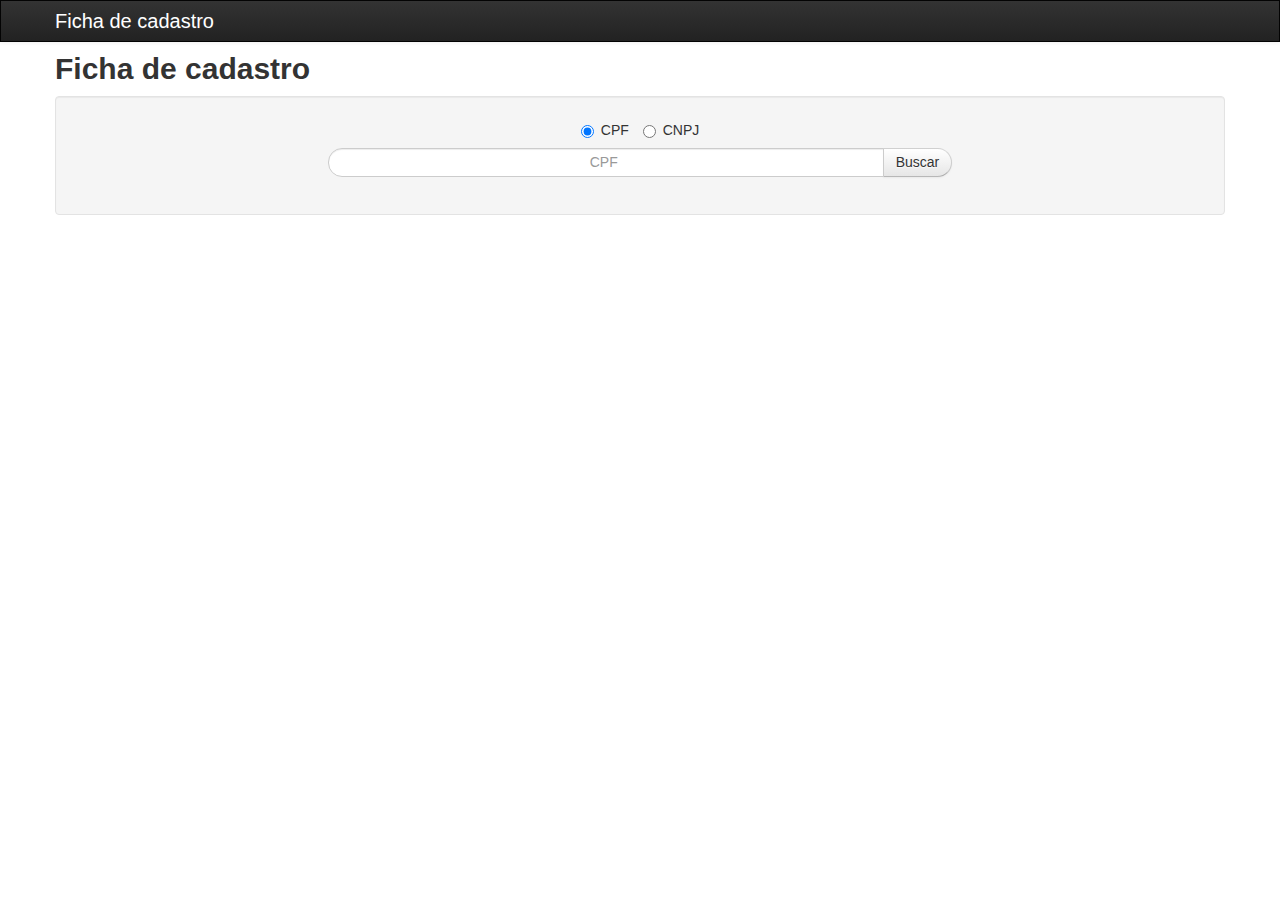
==== commit 7352fde5: "Alterações no index" ====
--- a/index.html
+++ b/index.html
@@ -10,11 +10,13 @@
     <meta charset="utf-8">
     <meta http-equiv="X-UA-Compatible" content="IE=edge,chrome=1">
 
-    <title>Ficha de cadastro/abertura de conta - Pessoa Jurídica</title>
+    <title>Ficha de cadastro</title>
     <meta name="description" content="">
     <meta name="viewport" content="width=device-width">
-    <link rel="stylesheet" type="text/css" href="stylesheets/vendors.css">
+    
     <link rel="stylesheet" type="text/css" href="stylesheets/guideline.css">
+    <link rel="stylesheet" type="text/css" href="stylesheets/custom.css">
+  
   </head>
   <body>
     <div class="application-navbar navbar">
@@ -38,15 +40,37 @@
       <header class="jumbotron masthead">
         <div class="inner">
           <h1>Ficha de cadastro</h1>
-          <ul>
-            <li ><a href="fisica.html">Pessoa física</a></li>
-            <li ><a href="juridica.html">Pessoa jurídica</a></li>
-          </ul>
         </div>
       </header>
+      
+      <section class="well text-center">
+        <!-- <form> -->
+          
+          <div class="control-group">
+            <div class="controls">
+              <label class="radio inline"><input type="radio" name="tipoDocumento" value="cpf">CPF</label>
+              <label class="radio inline"><input type="radio" name="tipoDocumento" value="cnpj">CNPJ</label>
+            </div>
+          </div>
+          
+          <form class="form-search" id="formSearch">
+            <div class="input-append">
+              <input type="text" class="text-center input-xxlarge search-query" id="cpfInput"  name="cpf" placeholder="CPF"   mask="cpf">
+              <button type="submit"  id="cpfBtn" class="btn">Buscar</button>
+              
+              <input type="text" class="text-center input-xxlarge search-query" id="cnpjInput" name="cnpj" placeholder="CNPJ" mask="cnpj" style="display:none">
+              <button type="submit" id="cnpjBtn" class="btn" style="display:none">Buscar</button>
+            </div>
+          </form>
+      
+      </section>
+    
     </div>
-      
     
+    <script src="javascript/vendors.js"></script>
+    <script src="javascript/guideline.js"></script>
+    <script src="javascript/index.js"></script>
+    <script src="javascript/index.js"></script>
     <script>document.write('<script src="http://' + (location.host || 'localhost').split(':')[0] + ':35729/livereload.js?snipver=1"></' + 'script>')</script>
   </body>
 </html>
